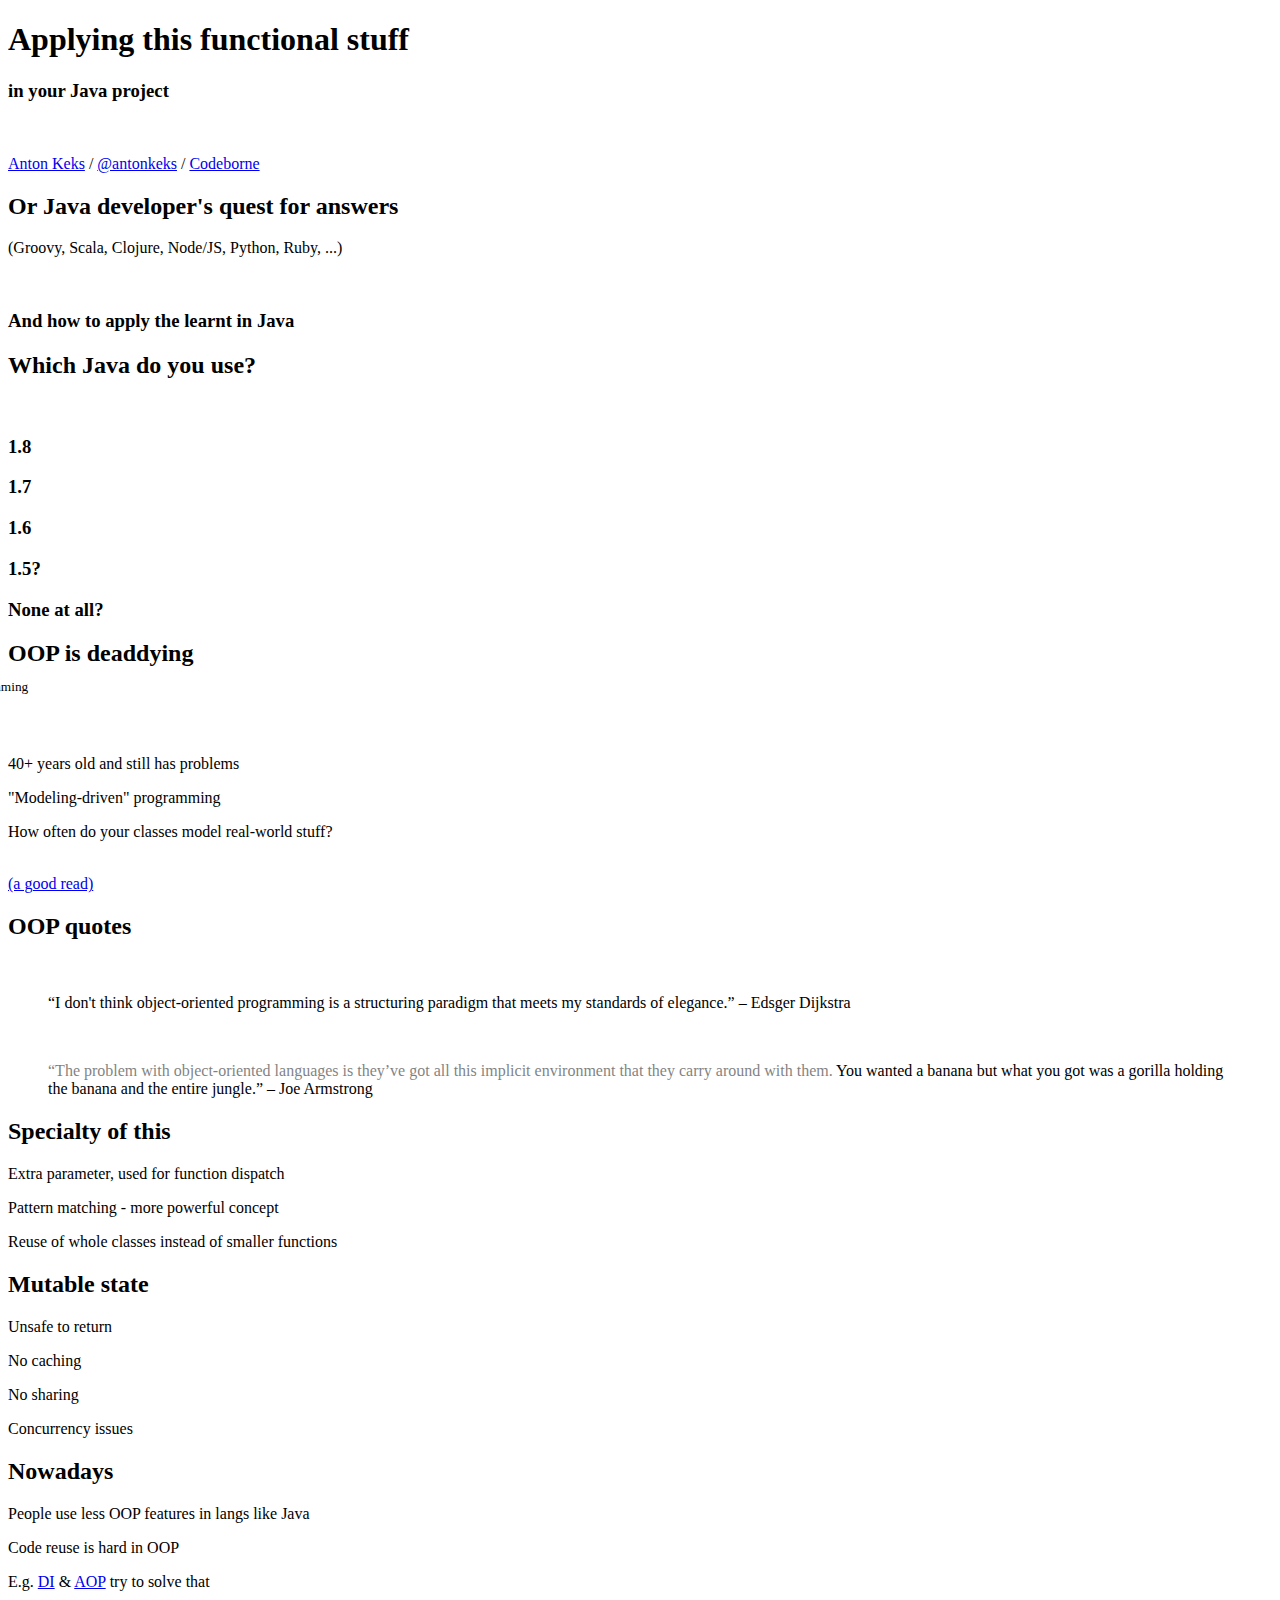
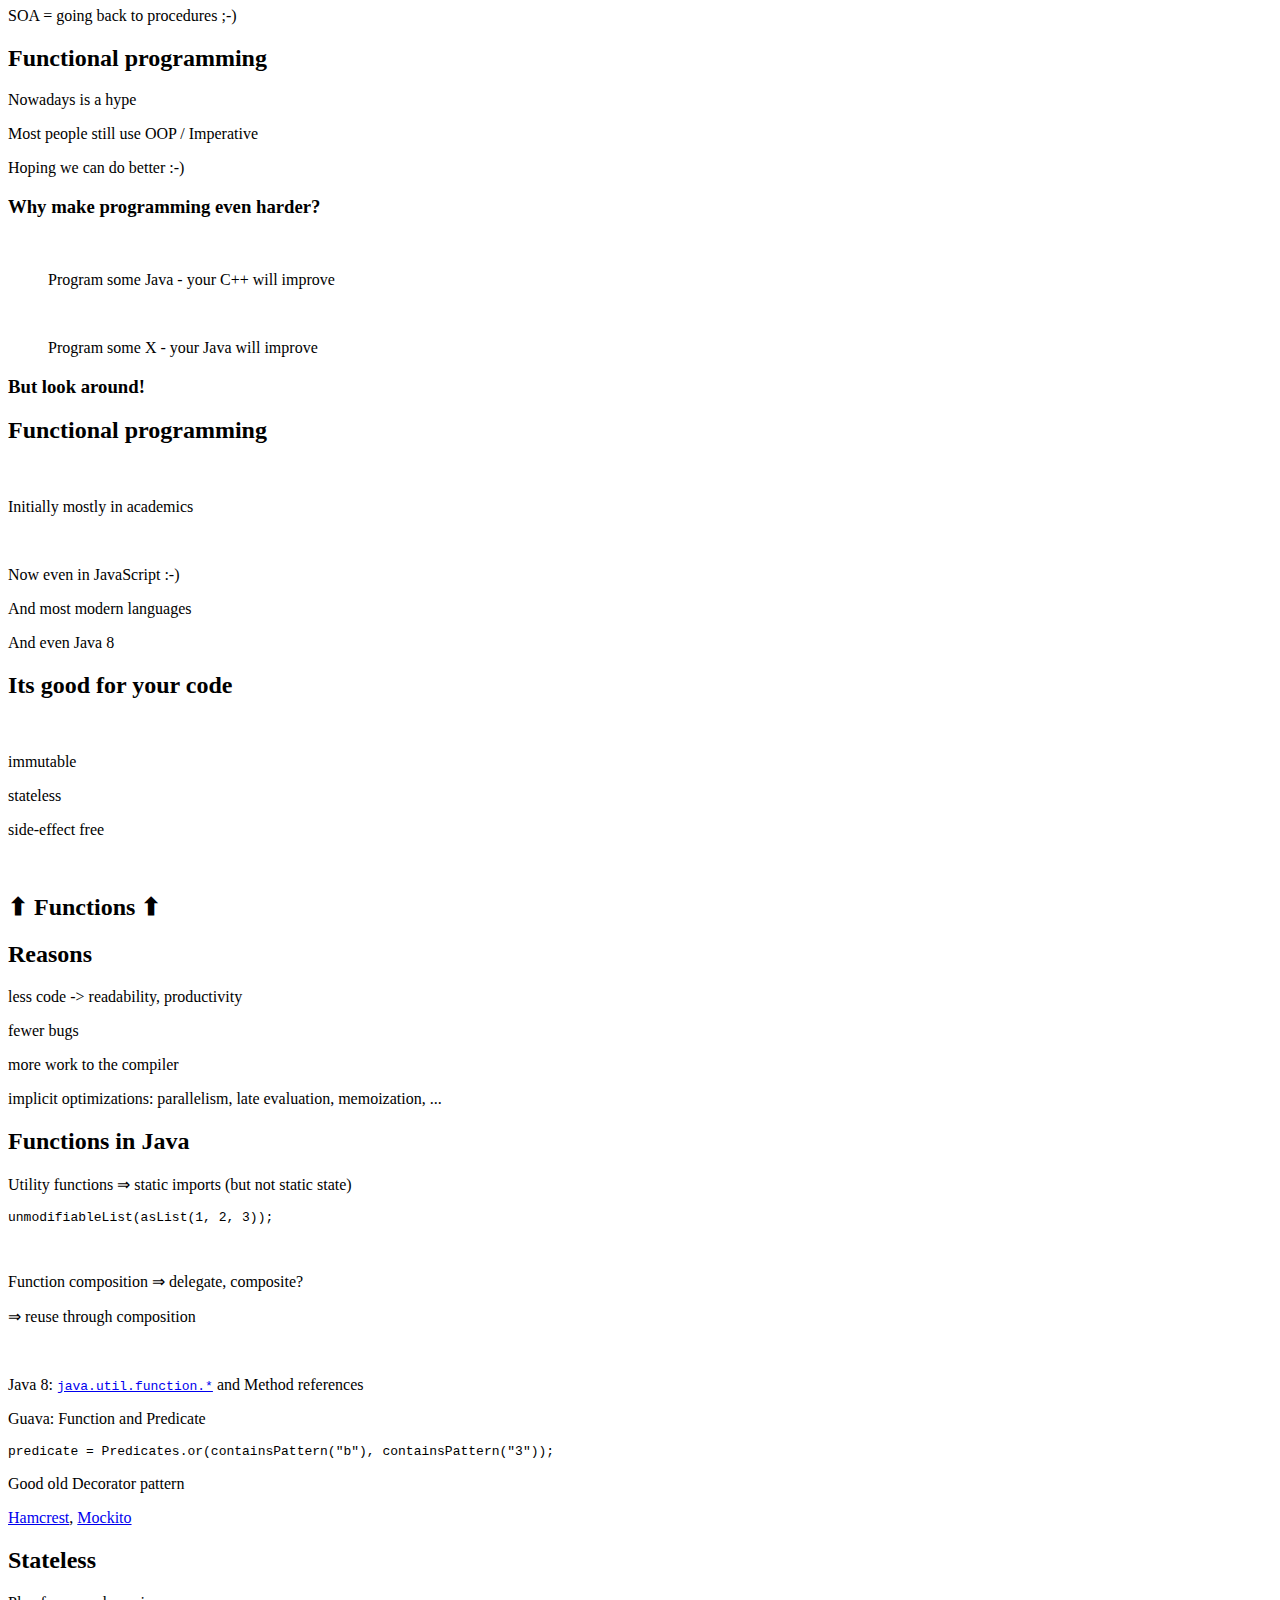
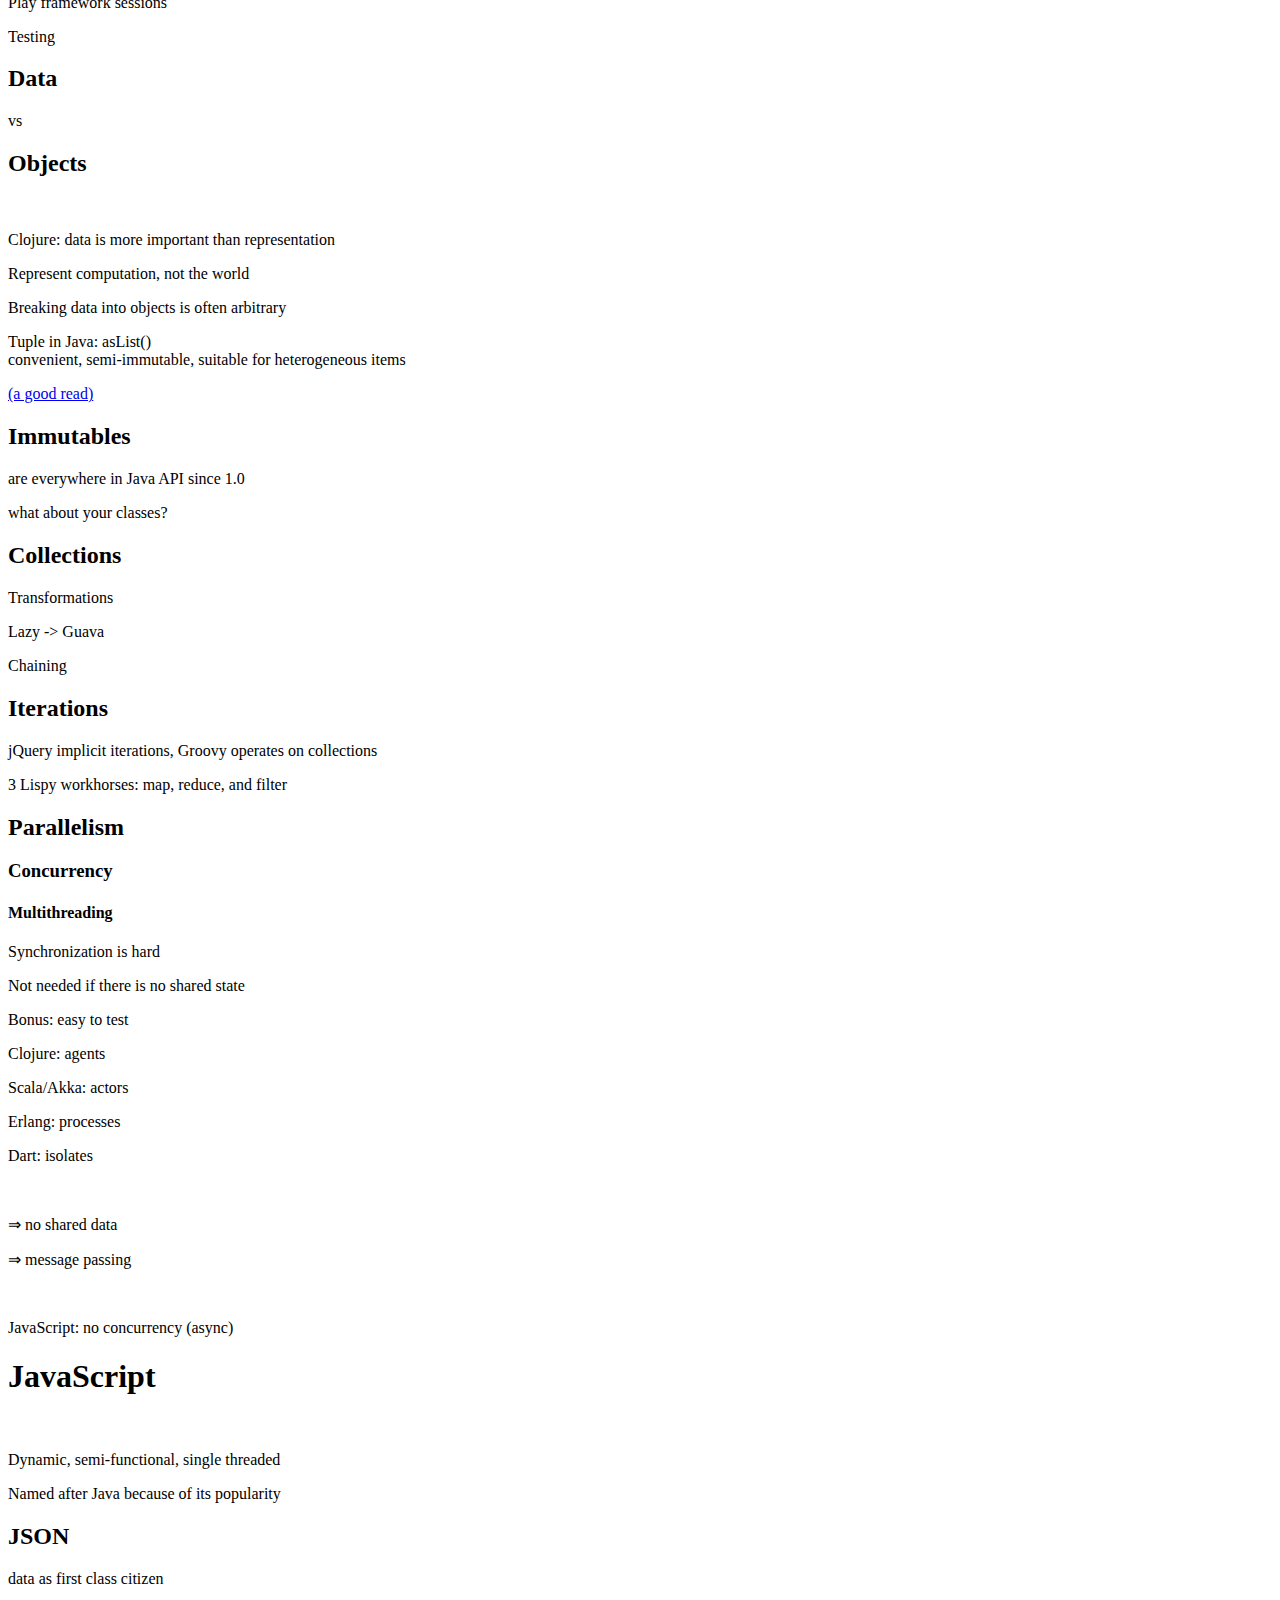
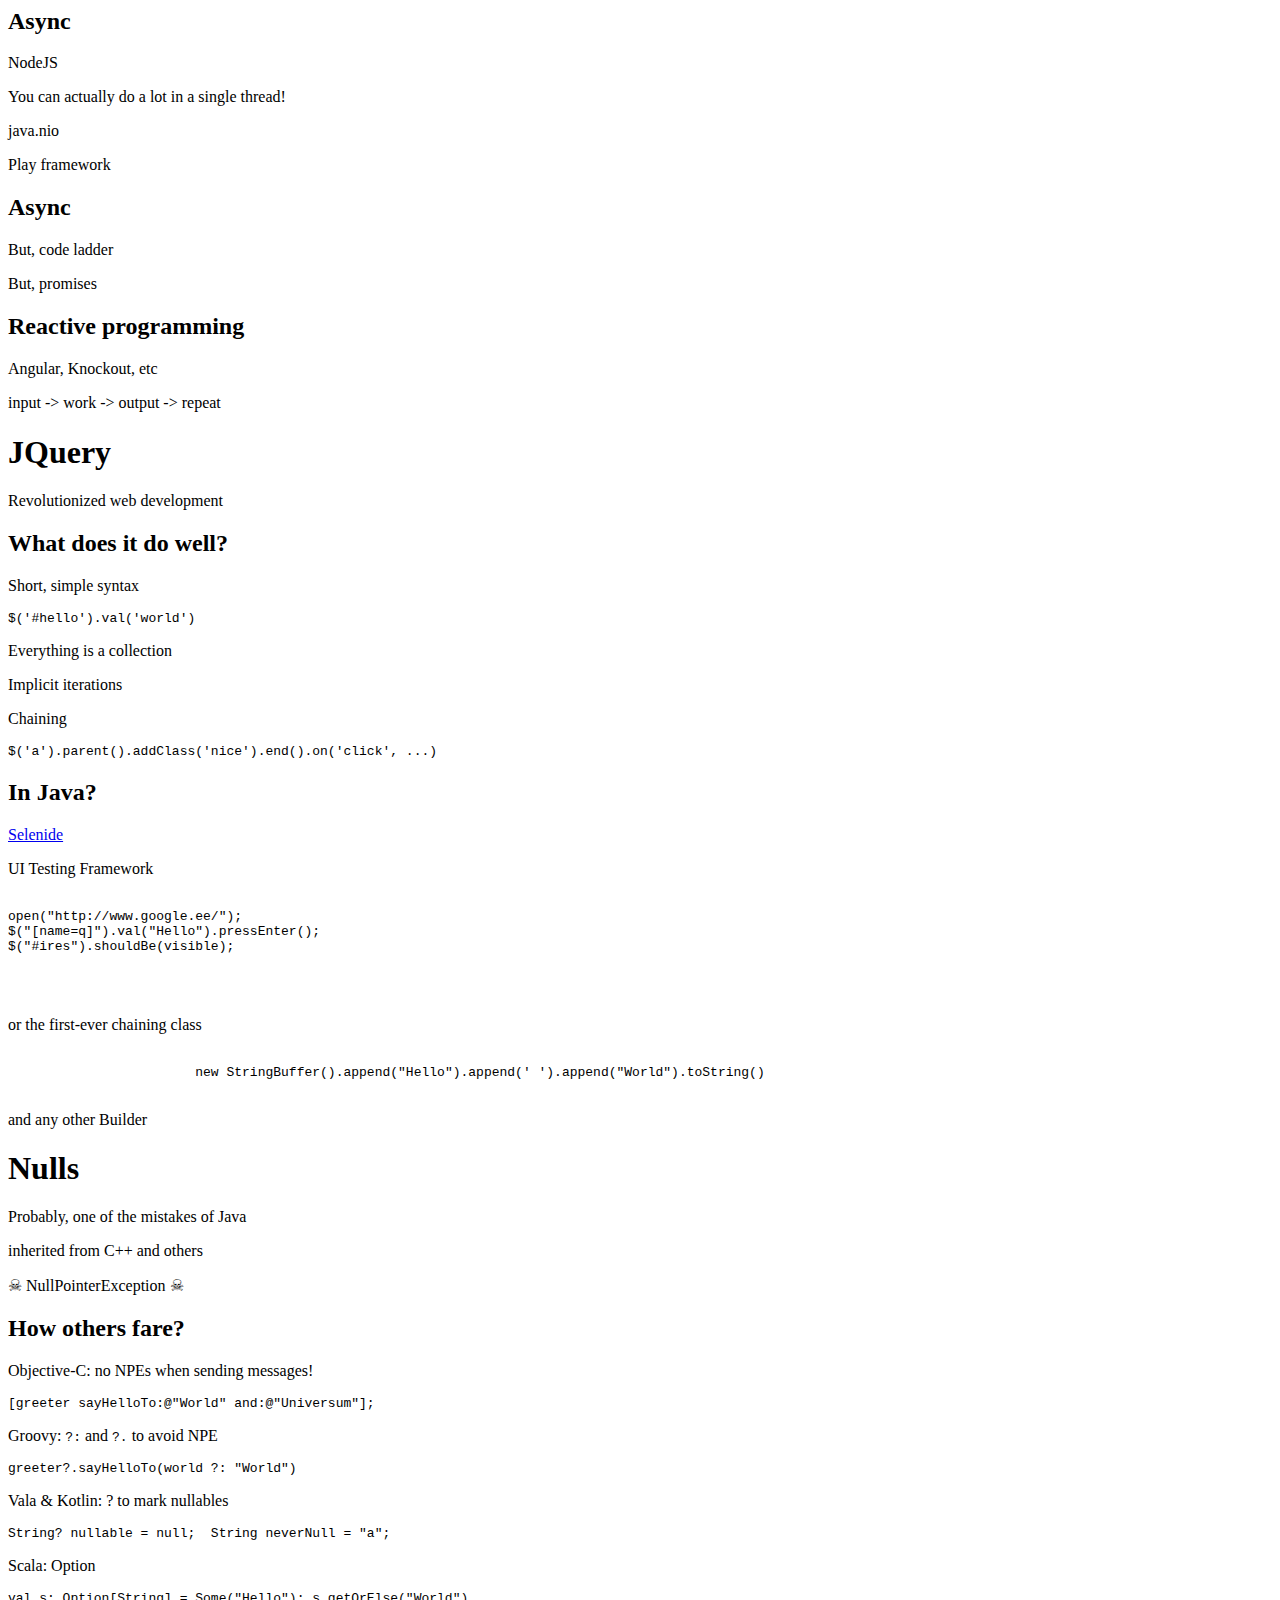
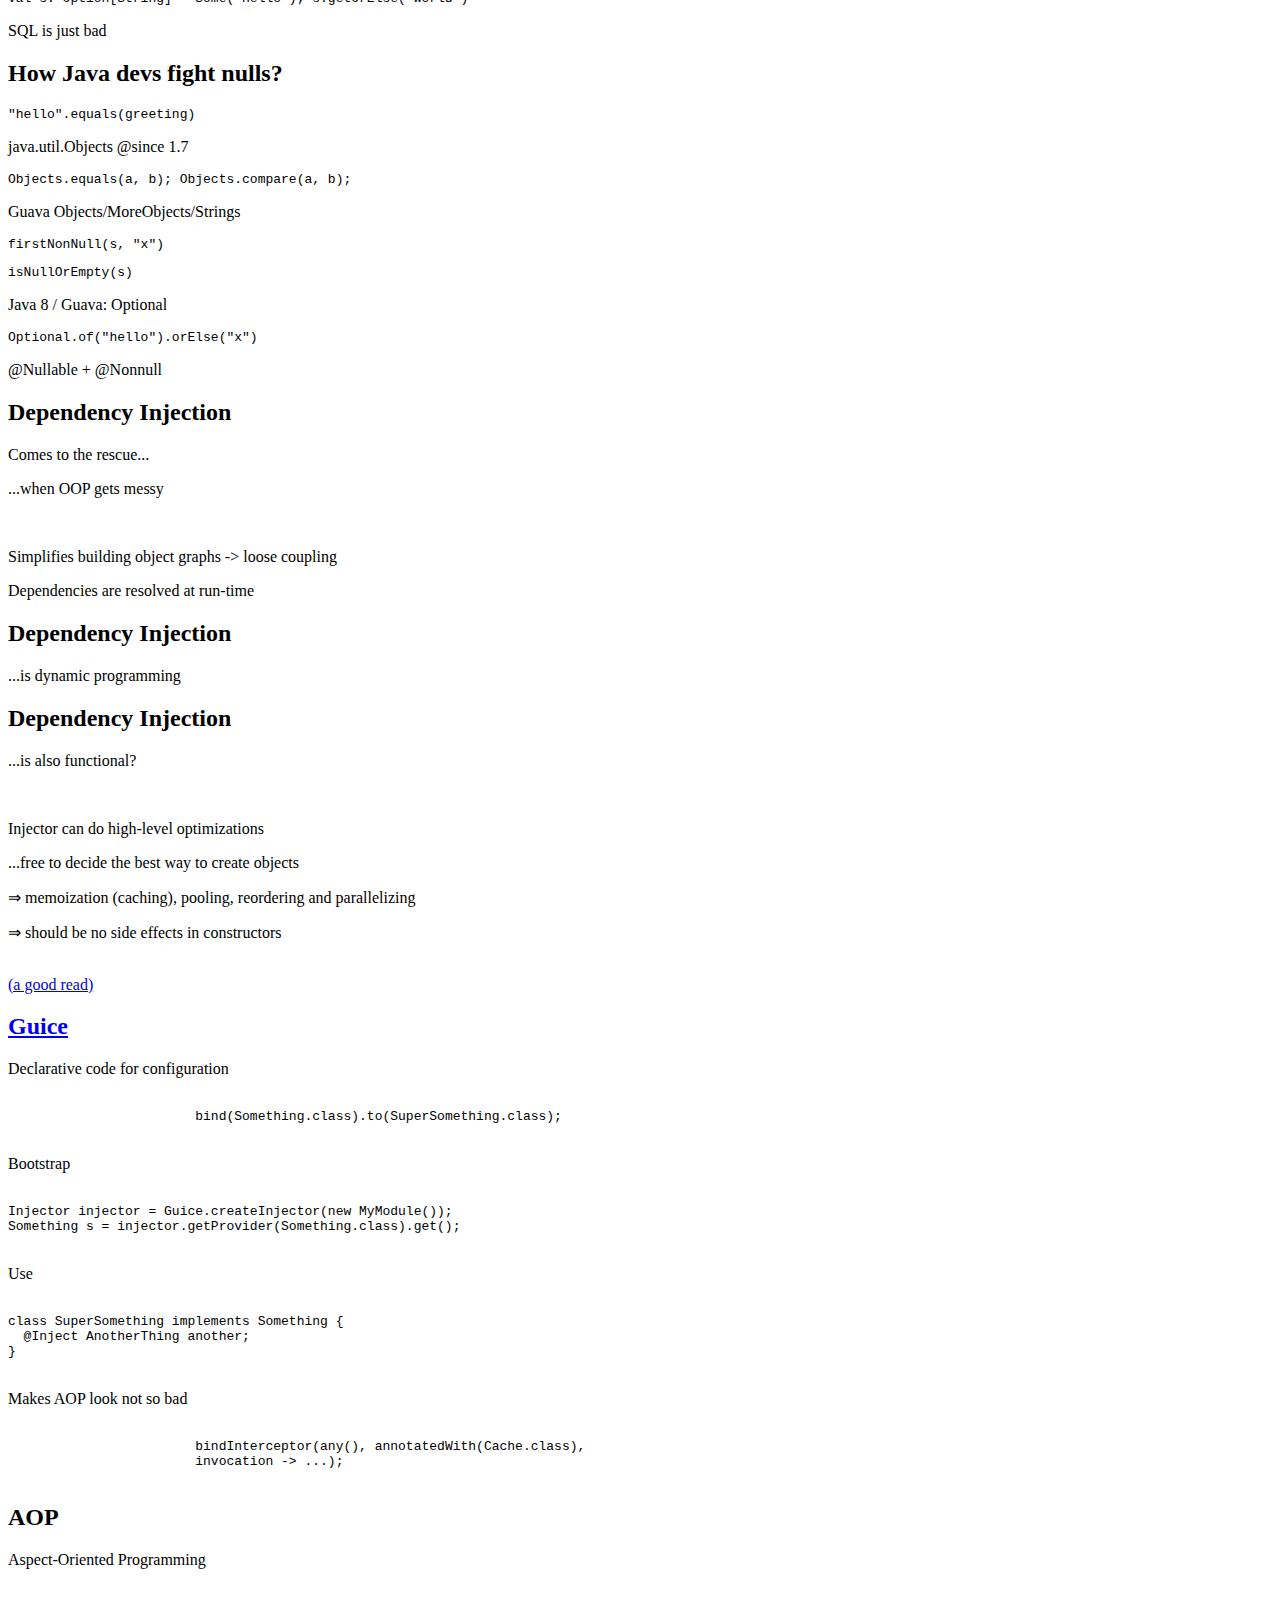
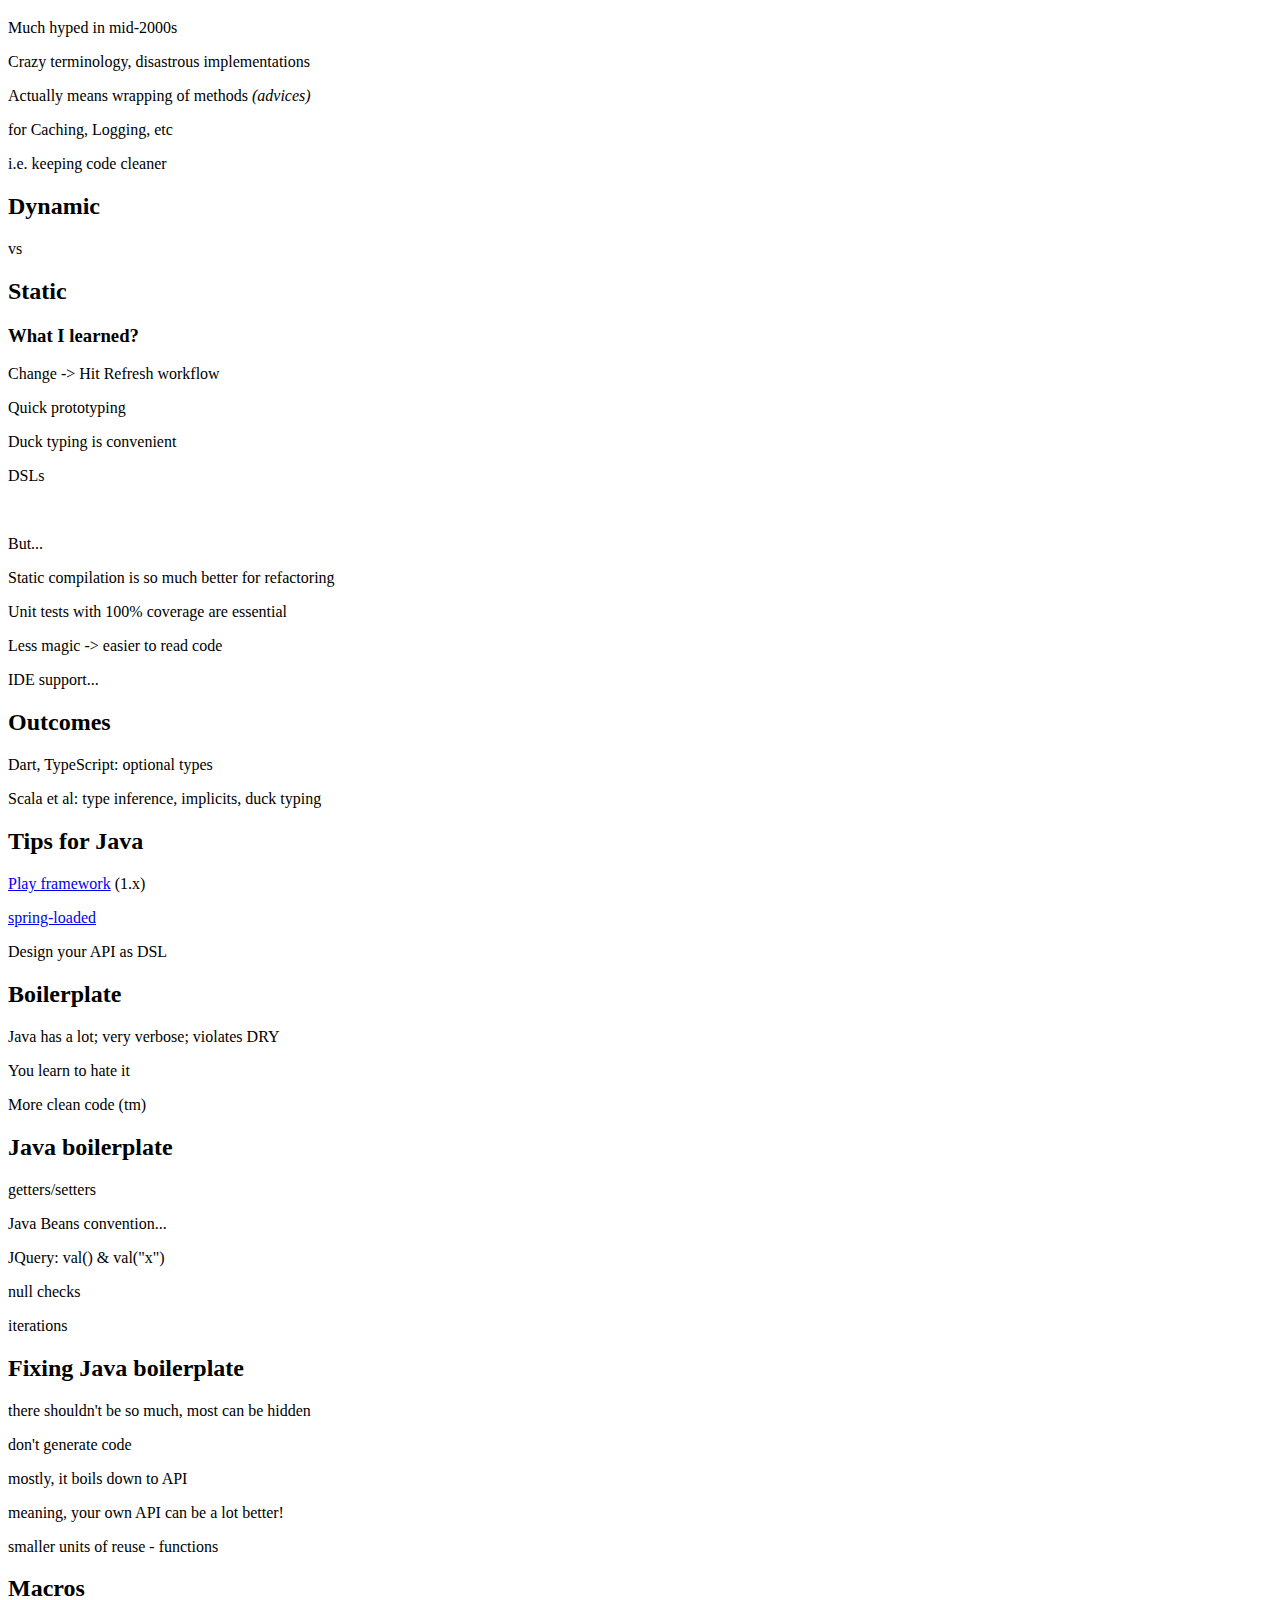
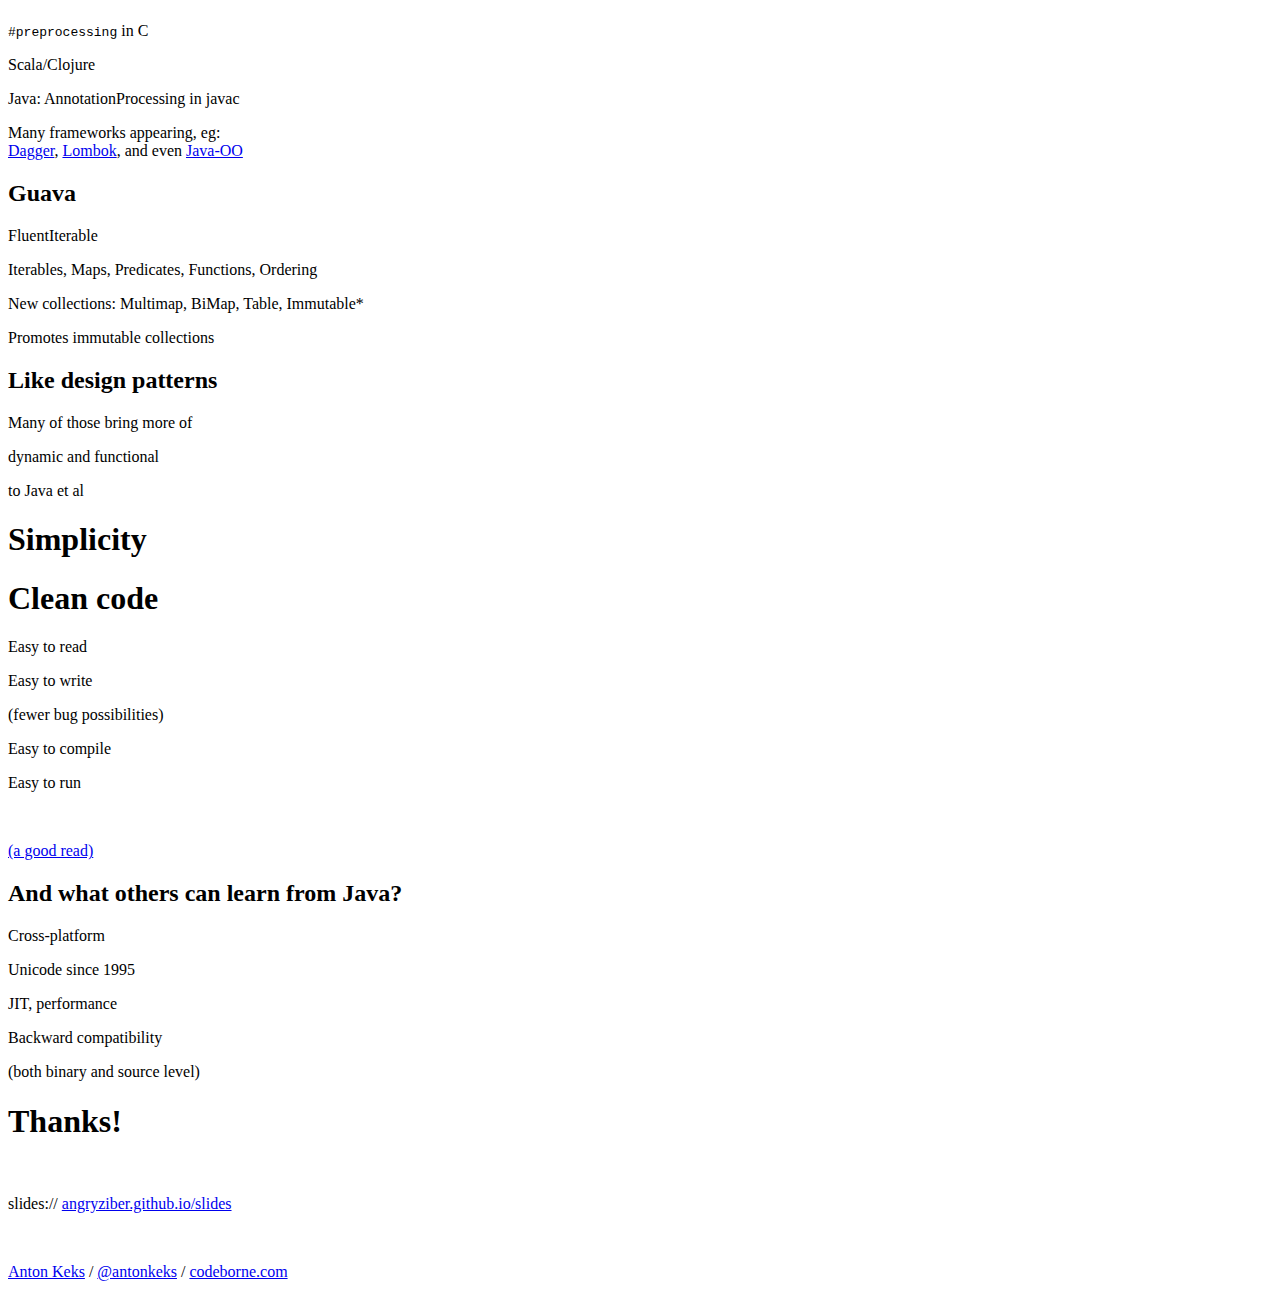
==== index.html @ 7fbb00e5 "comment-out multiparadigm slide" ====
<!doctype html>
<html lang="en">
<head>
	<meta charset="utf-8">

	<title>Applying all this functional stuff in your average Java project</title>

	<meta name="description" content="A framework for easily creating beautiful presentations using HTML">
	<meta name="author" content="Hakim El Hattab">

	<meta name="apple-mobile-web-app-capable" content="yes" />
	<meta name="apple-mobile-web-app-status-bar-style" content="black-translucent" />

	<meta name="viewport" content="width=device-width, initial-scale=1.0, maximum-scale=1.0, user-scalable=no">

	<link rel="stylesheet" href="css/reveal.min.css">
	<link rel="stylesheet" href="css/theme/default.css" id="theme">

	<!-- For syntax highlighting -->
	<link rel="stylesheet" href="lib/css/zenburn.css">

	<!-- If the query includes 'print-pdf', include the PDF print sheet -->
	<script>
		if( window.location.search.match( /print-pdf/gi ) ) {
			var link = document.createElement( 'link' );
			link.rel = 'stylesheet';
			link.type = 'text/css';
			link.href = 'css/print/pdf.css';
			document.getElementsByTagName( 'head' )[0].appendChild( link );
		}
	</script>

	<!--[if lt IE 9]>
	<script src="lib/js/html5shiv.js"></script>
	<![endif]-->
</head>

<body>
<div class="reveal">
<div class="slides">

<section>
	<h1>Applying this <strong>functional stuff</strong></h1>
	<h3>in your Java project</h3>
	<br>
	<p>
		<a target="_blank" href="http://github.com/angryziber">Anton Keks</a> /
		<a target="_blank" href="http://twitter.com/antonkeks">@antonkeks</a> /
		<a target="_blank" href="http://codeborne.com">Codeborne</a>
	</p>
</section>

<section>
	<h2>Or <span class="strong">Java developer's</span> quest for answers</h2>
	<p>(Groovy, Scala, Clojure, Node/JS, Python, Ruby, ...)</p>
	<br>
	<h3 class="fragment">And how to apply the learnt in Java</h3>
</section>

<section>
	<h2>Which Java do you use?</h2>
	<br>
	<h3 class="fragment roll-in strong">1.8</h3>
	<h3 class="fragment roll-in strong">1.7</h3>
	<h3 class="fragment roll-in strong">1.6</h3>
	<h3 class="fragment roll-in strong">1.5?</h3>
	<h3 class="fragment roll-in strong">None at all?</h3>
</section>

<section>
	<section>
		<h2>OOP is <span class="fragment strike-through">dead</span><span class="fragment strong">dying</span></h2>
		<p style="position: relative; left: -143px; top: -10px;"><small>Object-Oriented Programming</small></p>
		<br>
		<p class="fragment">40+ years old and still has problems</p>
		<p class="fragment">"Modeling-driven" programming</p>
		<p class="fragment">How often do your classes model real-world stuff?</p>
		<br>
		<a class="fragment" target="_blank" href="http://kawagner.blogspot.com/2006/08/oop-is-dead.html">(a good read)</a>
	</section>

	<section>
		<h2>OOP quotes</h2>
		<br>
		<blockquote class="fragment">
			“I don't think object-oriented programming is a structuring paradigm that meets my standards of elegance.” – <span class="strong">Edsger Dijkstra</span>
		</blockquote>
		<br>
		<blockquote class="fragment">
			<span style="opacity: 0.5">“The problem with object-oriented languages is they’ve got all this implicit environment that they carry around with them.</span>
			You wanted a banana but what you got was a gorilla holding the banana and the entire jungle.” – <span class="strong">Joe Armstrong</span>
		</blockquote>
	</section>

	<section>
		<h2>Specialty of <span class="strong">this</span></h2>
		<p class="fragment">Extra parameter, used for function dispatch</p>
		<p class="fragment">Pattern matching - more powerful concept</p>
		<p class="fragment">Reuse of whole classes instead of smaller functions</p>
	</section>

	<section>
		<h2>Mutable state</h2>
		<p class="fragment">Unsafe to return</p>
		<p class="fragment">No caching</p>
		<p class="fragment">No sharing</p>
		<p class="fragment">Concurrency issues</p>
	</section>

	<section>
		<h2>Nowadays</h2>
		<p class="fragment">People use less OOP features in langs like Java</p>
		<p class="fragment">Code reuse is hard in OOP</p>
		<p class="fragment">E.g. <a title="Dependency Injection" href="#/di">DI</a> & <a title="Aspect-Oriented Programming" href="#/aop">AOP</a> try to solve that</p>
		<p class="fragment"><span class="strong">SOA</span> = going back to procedures ;-)</p>
	</section>

	<!--section>
		<h2>Multiparadigm</h2>
		<p>Has its problems</p>
		<p>Having multiple solutions to a problem makes code reuse more difficult</p>
		<p>Paradigm is more how you think</p>
	</section-->
</section>

<section>
	<section>
		<h2 class="strong">Functional programming</h2>
		<p class="fragment">Nowadays is a hype</p>
		<p class="fragment">Most people still use OOP / Imperative</p>
		<p class="fragment">Hoping we can do better :-)</p>
	</section>

	<section>
		<h3>Why make programming even harder?</h3>
		<br>
		<blockquote class="fragment">Program some Java - your C++ will improve</blockquote>
		<br>
		<blockquote class="fragment">Program some X - your Java will improve</blockquote>
	</section>

	<section>
		<h3>But look around!</h3>
		<h2 class="strong">Functional programming</h2>
		<br>
		<p class="fragment">Initially mostly in academics</p>
		<br>
		<p class="fragment">Now even in JavaScript :-)</p>
		<p class="fragment">And most modern languages</p>
		<p class="fragment">And even Java <span class="fragment strong">8</span></p>
	</section>

	<section>
		<h2>Its good for your code</h2>
		<br>
		<p>immutable</p>
		<p>stateless</p>
		<p>side-effect free</p>
		<br>
		<h2 class="fragment strong">⬆ Functions ⬆</h2>
	</section>

	<section>
		<h2>Reasons</h2>
		<p>less code -> readability, productivity</p>
		<p>fewer bugs</p>
		<p>more work to the compiler</p>
		<p>implicit optimizations: parallelism, late evaluation, memoization, ...</p>
	</section>

	<section>
		<h2><span class="strong">Functions</span> in Java</h2>
		<p class="fragment">Utility functions ⇒ static imports (but not static state)</p>
		<pre class="fragment"><code>unmodifiableList(asList(1, 2, 3));</code></pre>
		<br>
		<p class="fragment">Function composition ⇒ delegate, composite?</p>
		<p class="fragment">⇒ reuse through composition</p>
		<br>
		<p class="fragment">Java 8: <a target="_blank" href="https://docs.oracle.com/javase/8/docs/api/java/util/function/package-summary.html"><code>java.util.function.*</code></a> and Method references</p>
		<p class="fragment">Guava: Function and Predicate</p>
		<pre class="fragment"><code>predicate = Predicates.or(containsPattern("b"), containsPattern("3"));</code></pre>
		<p class="fragment">Good old Decorator pattern</p>
		<p class="fragment"><a target="_blank" href="http://hamcrest.org/JavaHamcrest/">Hamcrest</a>, <a target="_blank" href="https://mockito.org">Mockito</a></p>
		<!--<p>But no dynamic generation without bytecode manipulation</p>-->
	</section>

	<section>
		<h2>Stateless</h2>
		<p>Play framework sessions</p>
		<p>Testing</p>
	</section>

	<section>
		<h2>Data</h2>
		<p class="strong">vs</p>
		<h2>Objects</h2>
		<br>
		<p class="fragment">Clojure: data is more important than representation</p>
		<p class="fragment">Represent computation, not the world</p>
		<p class="fragment">Breaking data into objects is often arbitrary</p>
		<p class="fragment">Tuple in Java: asList()<br>convenient, semi-immutable, suitable for heterogeneous items</p>
		<a class="fragment" target="_blank" href="http://www.lispcast.com/java-learn-from-clojure">(a good read)</a>
	</section>

	<section>
		<h2>Immutables</h2>
		<p>are everywhere in Java API since 1.0</p>
		<p>what about your classes?</p>
	</section>
</section>

<section>
	<section>
		<h2>Collections</h2>
		<p>Transformations</p>
		<p>Lazy -> Guava</p>
		<p>Chaining</p>
	</section>

	<section>
		<h2>Iterations</h2>
		<p>jQuery implicit iterations, Groovy operates on collections</p>
		<p>3 Lispy workhorses: map, reduce, and filter</p>
	</section>
</section>

<section>
	<section>
		<h2>Parallelism</h2>
		<h3>Concurrency</h3>
		<h4>Multithreading</h4>
	</section>

	<section>
		<p>Synchronization is hard</p>
		<p>Not needed if there is no shared state</p>
		<p>Bonus: easy to test</p>
	</section>

	<section>
		<p class="fragment"><span class="strong">Clojure:</span> agents</p>
		<p class="fragment	"><span class="strong">Scala/Akka:</span> actors</p>
		<p class="fragment"><span class="strong">Erlang:</span> processes</p>
		<p class="fragment"><span class="strong">Dart:</span> isolates</p>
		<br>
		<p class="fragment">⇒ no shared data</p>
		<p class="fragment">⇒ message passing</p>
		<br>
		<p class="fragment"><span class="strong">JavaScript:</span> no concurrency (async)</p>
	</section>
</section>

<section>
	<section>
		<h1>JavaScript</h1>
		<br>
		<p class="fragment">Dynamic, semi-functional, single threaded</p>
		<p class="fragment">Named after Java because of its popularity</p>
	</section>

	<section>
		<h2>JSON</h2>
		<p>data as first class citizen</p>
	</section>

	<section>
		<h2>Async</h2>
		<p>NodeJS</p>
		<p>You can actually do a lot in a single thread!</p>
		<p>java.nio</p>
		<p>Play framework</p>
	</section>

	<section>
		<h2>Async</h2>
		<p>But, code ladder</p>
		<p>But, promises</p>
	</section>

	<section>
		<h2>Reactive programming</h2>
		<p>Angular, Knockout, etc</p>
		<p>input -> work -> output -> repeat</p>
	</section>
</section>

<section>
	<section>
		<h1>JQuery</h1>
		<p class="fragment">Revolutionized web development</p>
	</section>

	<section>
		<h2>What does it do well?</h2>
		<p class="fragment">Short, simple syntax</p>
		<pre class="fragment"><code class="javascript">$('#hello').val('world')</code></pre>
		<p class="fragment">Everything is a collection</p>
		<p class="fragment">Implicit iterations</p>
		<p class="fragment">Chaining</p>
		<pre class="fragment"><code>$('a').parent().addClass('nice').end().on('click', ...)</code></pre>
	</section>

	<section>
		<h2>In Java?</h2>
		<p><a target="_blank" href="http://selenide.org">Selenide</a></p>
		<p class="fragment">UI Testing Framework</p>
		<pre class="fragment"><code data-trim>
open("http://www.google.ee/");
$("[name=q]").val("Hello").pressEnter();
$("#ires").shouldBe(visible);
		</code></pre>
		<br>
		<p class="fragment">or the first-ever chaining class</p>
		<pre class="fragment"><code class="html" data-trim>
			new StringBuffer().append("Hello").append(' ').append("World").toString()</code>
		</pre>
		<p class="fragment">and any other <span class="strong">Builder</span></p>
	</section>
</section>

<section>
	<section>
		<h1>Nulls</h1>
		<p>Probably, one of the mistakes of Java</p>
		<p>inherited from C++ and others</p>
		<p class="strong fragment">
			<span class="larger">&#9760;</span> NullPointerException <span class="larger">&#9760;</span>
		</p>
	</section>

	<section>
		<h2>How others fare?</h2>

		<p class="fragment left"><span class="strong">Objective-C:</span> no NPEs when sending messages!</p>
		<pre class="fragment"><code data-trim>[greeter sayHelloTo:@"World" and:@"Universum"];</code></pre>

		<p class="fragment left"><span class="strong">Groovy:</span> <code>?:</code> and <code>?.</code> to avoid NPE</p>
		<pre class="fragment"><code data-trim>greeter?.sayHelloTo(world ?: "World")</code></pre>

		<p class="fragment left"><span class="strong">Vala & Kotlin:</span> ? to mark nullables</p>
		<pre class="fragment"><code data-trim>String? nullable = null;  String neverNull = "a";</code></pre>

		<p class="fragment left"><span class="strong">Scala:</span> Option</p>
		<pre class="fragment"><code data-trim>val s: Option[String] = Some("Hello"); s.getOrElse("World")</code></pre>

		<p class="fragment left"><span class="strong">SQL</span> is just bad</p>
	</section>

	<section>
		<h2>How Java devs fight nulls?</h2>
		<pre class="fragment"><code data-trim>"hello".equals(greeting)</code></pre>
		<p class="fragment">java.util.Objects @since 1.7</p>
		<pre class="fragment"><code data-trim class="java">Objects.equals(a, b); Objects.compare(a, b);</code></pre>
		<p class="fragment">Guava Objects/MoreObjects/Strings</p>
		<pre class="fragment"><code data-trim>firstNonNull(s, "x")</code></pre>
		<pre class="fragment"><code data-trim>isNullOrEmpty(s)</code></pre>
		<p class="fragment">Java 8 / Guava: Optional</p>
		<pre class="fragment"><code data-trim>Optional.of("hello").orElse("x")</code></pre>
		<p class="fragment">@Nullable + @Nonnull</p>
	</section>
</section>

<section>
	<section id="di">
		<h2>Dependency Injection</h2>
		<p class="fragment">Comes to the rescue...</p>
		<p class="fragment">...when OOP gets messy</p>
		<br>
		<p class="fragment">Simplifies building object graphs -> loose coupling</p>
		<p class="fragment">Dependencies are resolved at run-time</p>
	</section>

	<section>
		<h2>Dependency Injection</h2>
		<p>...is dynamic programming</p>
	</section>

	<section>
		<h2>Dependency Injection</h2>
		<p>...is also functional?</p>
		<br>
		<p class="fragment">Injector can do high-level optimizations</p>
		<p class="fragment">...free to decide the best way to create objects</p>
		<p class="fragment">⇒ memoization (caching), pooling, reordering and parallelizing</p>
		<p class="fragment">⇒ should be no side effects in constructors</p>
		<br>
		<a class="fragment" target="_blank" href="https://medium.com/easy-pieces-for-programmers/how-to-trick-oo-programmers-into-loving-functional-programming-7019e1bf9bba">(a good read)</a>
	</section>

	<section>
		<h2><a target="_blank" href="https://github.com/google/guice/wiki/Motivation">Guice</a></h2>

		<p class="fragment">Declarative code for configuration</p>
		<pre class="fragment"><code data-trim class="java">
			bind(Something.class).to(SuperSomething.class);
		</code></pre>

		<p class="fragment">Bootstrap</p>
		<pre class="fragment"><code data-trim class="java">
Injector injector = Guice.createInjector(new MyModule());
Something s = injector.getProvider(Something.class).get();
		</code></pre>

		<p class="fragment">Use</p>
		<pre class="fragment"><code data-trim class="java">
class SuperSomething implements Something {
  @Inject AnotherThing another;
}
		</code></pre>

		<p class="fragment">Makes AOP look not so bad</p>
		<pre class="fragment"><code data-trim class="java">
			bindInterceptor(any(), annotatedWith(Cache.class),
			invocation -> ...);
		</code></pre>
	</section>

	<section id="aop">
		<h2>AOP</h2>
		<p>Aspect-Oriented Programming</p>
		<br>
		<p class="fragment">Much hyped in mid-2000s</p>
		<p class="fragment">Crazy terminology, disastrous implementations</p>
		<p class="fragment">Actually means wrapping of methods <i>(advices)</i></p>
		<p class="fragment">for Caching, Logging, etc</p>
		<p class="fragment strong">i.e. keeping code cleaner</p>
	</section>
</section>

<section>
	<section>
		<h2>Dynamic</h2>
		<p class="strong">vs</p>
		<h2>Static</h2>
	</section>

	<section>
		<h3>What I learned?</h3>
		<p class="fragment">Change -> Hit Refresh workflow</p>
		<p class="fragment">Quick prototyping</p>
		<p class="fragment">Duck typing is convenient</p>
		<p class="fragment">DSLs</p>
		<br>
		<p class="fragment strong">But...</p>
		<p class="fragment">Static compilation is so much better for refactoring</p>
		<p class="fragment">Unit tests with 100% coverage are essential</p>
		<p class="fragment">Less magic -> easier to read code</p>
		<p class="fragment">IDE support...</p>
	</section>

	<section>
		<h2>Outcomes</h2>
		<p class="fragment"><span class="strong">Dart, TypeScript:</span> optional types</p>
		<p class="fragment"><span class="strong">Scala et al:</span> type inference, implicits, <span title="structural typing">duck typing</span></p>
	</section>

	<section>
		<h2>Tips for Java</h2>
		<p class="fragment"><a target="_blank" href="https://www.playframework.com/">Play framework</a> (1.x)</p>
		<p class="fragment"><a target="_blank" href="https://github.com/spring-projects/spring-loaded">spring-loaded</a></p>
		<p class="fragment">Design your API as DSL</p>
	</section>
</section>

<!--section>
	<section>
		<h1>Scala</h1>
		<p>Often considered a good alternative to Java</p>
		<p>Object-oriented + Functional</p>
		<p>Academic</p>
		<p>Very slow compiler</p>
		<p>Operator overloading</p>
		<p>Sometimes hard to understand</p>
	</section>
</section-->

<section>
	<section>
		<h2>Boilerplate</h2>
		<p class="fragment">Java has a lot; very verbose; violates DRY</p>
		<p class="fragment">You learn to hate it</p>
		<p class="fragment">More clean code (tm)</p>
	</section>

	<section>
		<h2>Java boilerplate</h2>
		<p class="fragment">getters/setters</p>
		<p class="fragment">Java Beans convention...</p>
		<p class="fragment">JQuery: val() & val("x")</p>
		<p class="fragment">null checks</p>
		<p class="fragment">iterations</p>
	</section>

	<section>
		<h2>Fixing Java boilerplate</h2>
		<p class="fragment">there shouldn't be so much, most can be hidden</p>
		<p class="fragment">don't generate code</p>
		<p class="fragment">mostly, it boils down to API</p>
		<p class="fragment">meaning, your own API can be a lot better!</p>
		<p class="fragment">smaller units of reuse - functions</p>
	</section>
</section>

<section>
	<h2>Macros</h2>
	<p><code>#preprocessing</code> in C</p>
	<p>Scala/Clojure</p>
	<p>Java: AnnotationProcessing in <span class="strong">javac</span></p>
	<p>Many frameworks appearing, eg:<br>
		<a target="_blank" href="http://square.github.io/dagger/">Dagger</a>,
		<a target="_blank" href="http://projectlombok.org/">Lombok</a>,
		and even <a target="_blank" href="http://amelentev.github.io/java-oo/" title="Java Operator Overloading">Java-OO</a>
	</p>
</section>

<section>
	<h2>Guava</h2>
	<p>FluentIterable</p>
	<p>Iterables, Maps, Predicates, Functions, Ordering</p>
	<p>New collections: Multimap, BiMap, Table, Immutable*</p>
	<p>Promotes immutable collections</p>
</section>

<section>
	<h2>Like design patterns</h2>
	<p>Many of those bring more of</p>
	<p>dynamic and functional</p>
	<p>to Java et al</p>
</section>

<section>
	<h1>Simplicity</h1>
	<h1>Clean code</h1>
	<p>Easy to read</p>
	<p>Easy to write</p>
	<p>(fewer bug possibilities)</p>
	<p>Easy to compile</p>
	<p>Easy to run</p>
	<br>
	<p><a href="http://kawagner.blogspot.com/2008/05/whats-makes-programming-so-difficult.html">(a good read)</a></p>
</section>

<section>
	<h2>And what others can learn from <span class="strong">Java?</span></h2>
	<p class="fragment">Cross-platform</p>
	<p class="fragment">Unicode since 1995</p>
	<p class="fragment">JIT, performance</p>
	<p class="fragment">Backward compatibility</p>
	<p class="fragment">(both binary and source level)</p>
</section>

<section>
	<h1>Thanks!</h1>
	<br>
	<p>slides:// <a target="_blank" href="http://angryziber.github.io/slides/">angryziber.github.io/slides</a></p>
	<br>
	<p>
		<a target="_blank" href="http://github.com/angryziber">Anton Keks</a> /
		<a target="_blank" href="http://twitter.com/antonkeks">@antonkeks</a> /
		<a target="_blank" href="http://codeborne.com">codeborne.com</a>
	</p>
</section>

</div>
</div>

<script src="lib/js/head.min.js"></script>
<script src="js/reveal.min.js"></script>

<script>
	Reveal.initialize({
		controls: true,
		progress: true,
		history: true,
		center: true,

		theme: 'anton',
		transition: 'default', // default/cube/page/concave/zoom/linear/fade/none

		zoomKey: 'ctrl',

		// Parallax scrolling
		// parallaxBackgroundImage: 'https://s3.amazonaws.com/hakim-static/reveal-js/reveal-parallax-1.jpg',
		// parallaxBackgroundSize: '2100px 900px',

		// Optional libraries used to extend on reveal.js
		dependencies: [
			{ src: 'lib/js/classList.js', condition: function() { return !document.body.classList; } },
			{ src: 'plugin/highlight/highlight.js', async: true, callback: function() { hljs.initHighlightingOnLoad(); } },
			{ src: 'plugin/zoom-js/zoom.js', async: true, condition: function() { return !!document.body.classList; } },
			{ src: 'plugin/notes/notes.js', async: true, condition: function() { return !!document.body.classList; } }
		]
	});
</script>

</body>
</html>
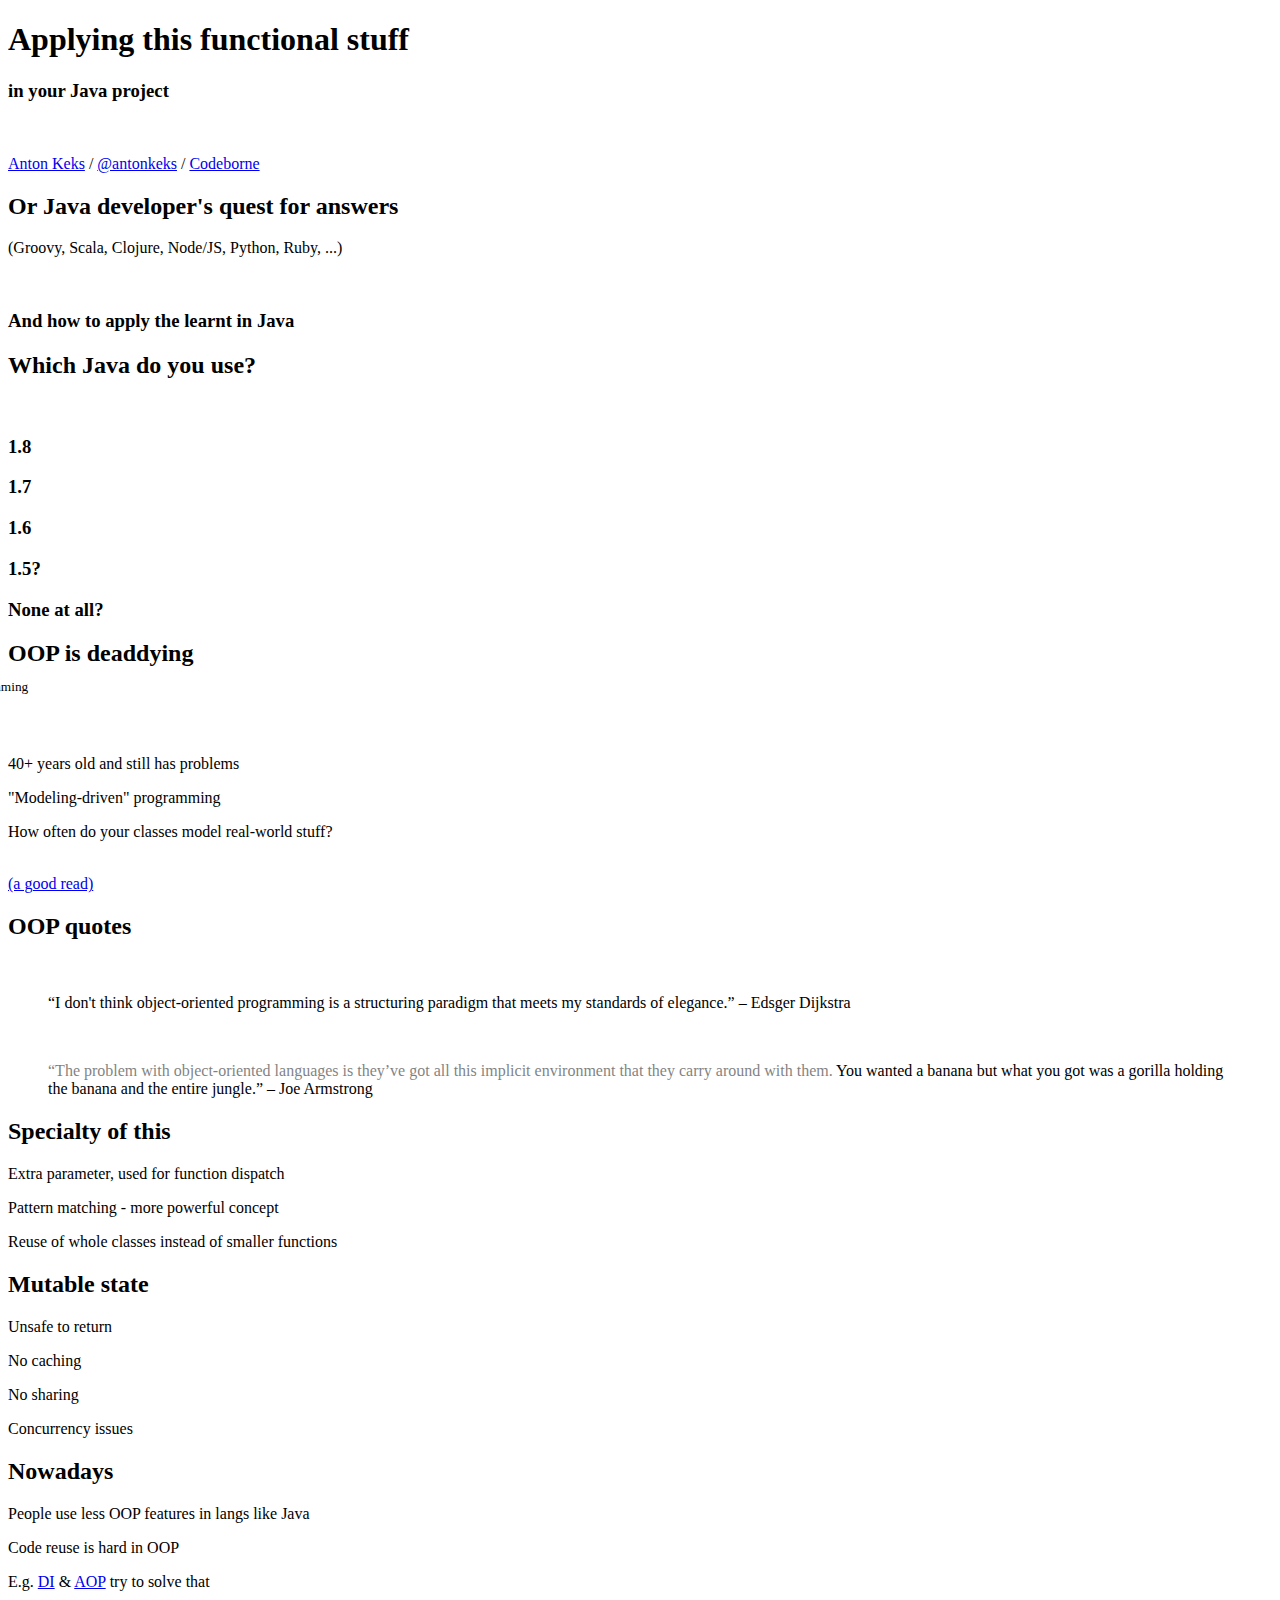
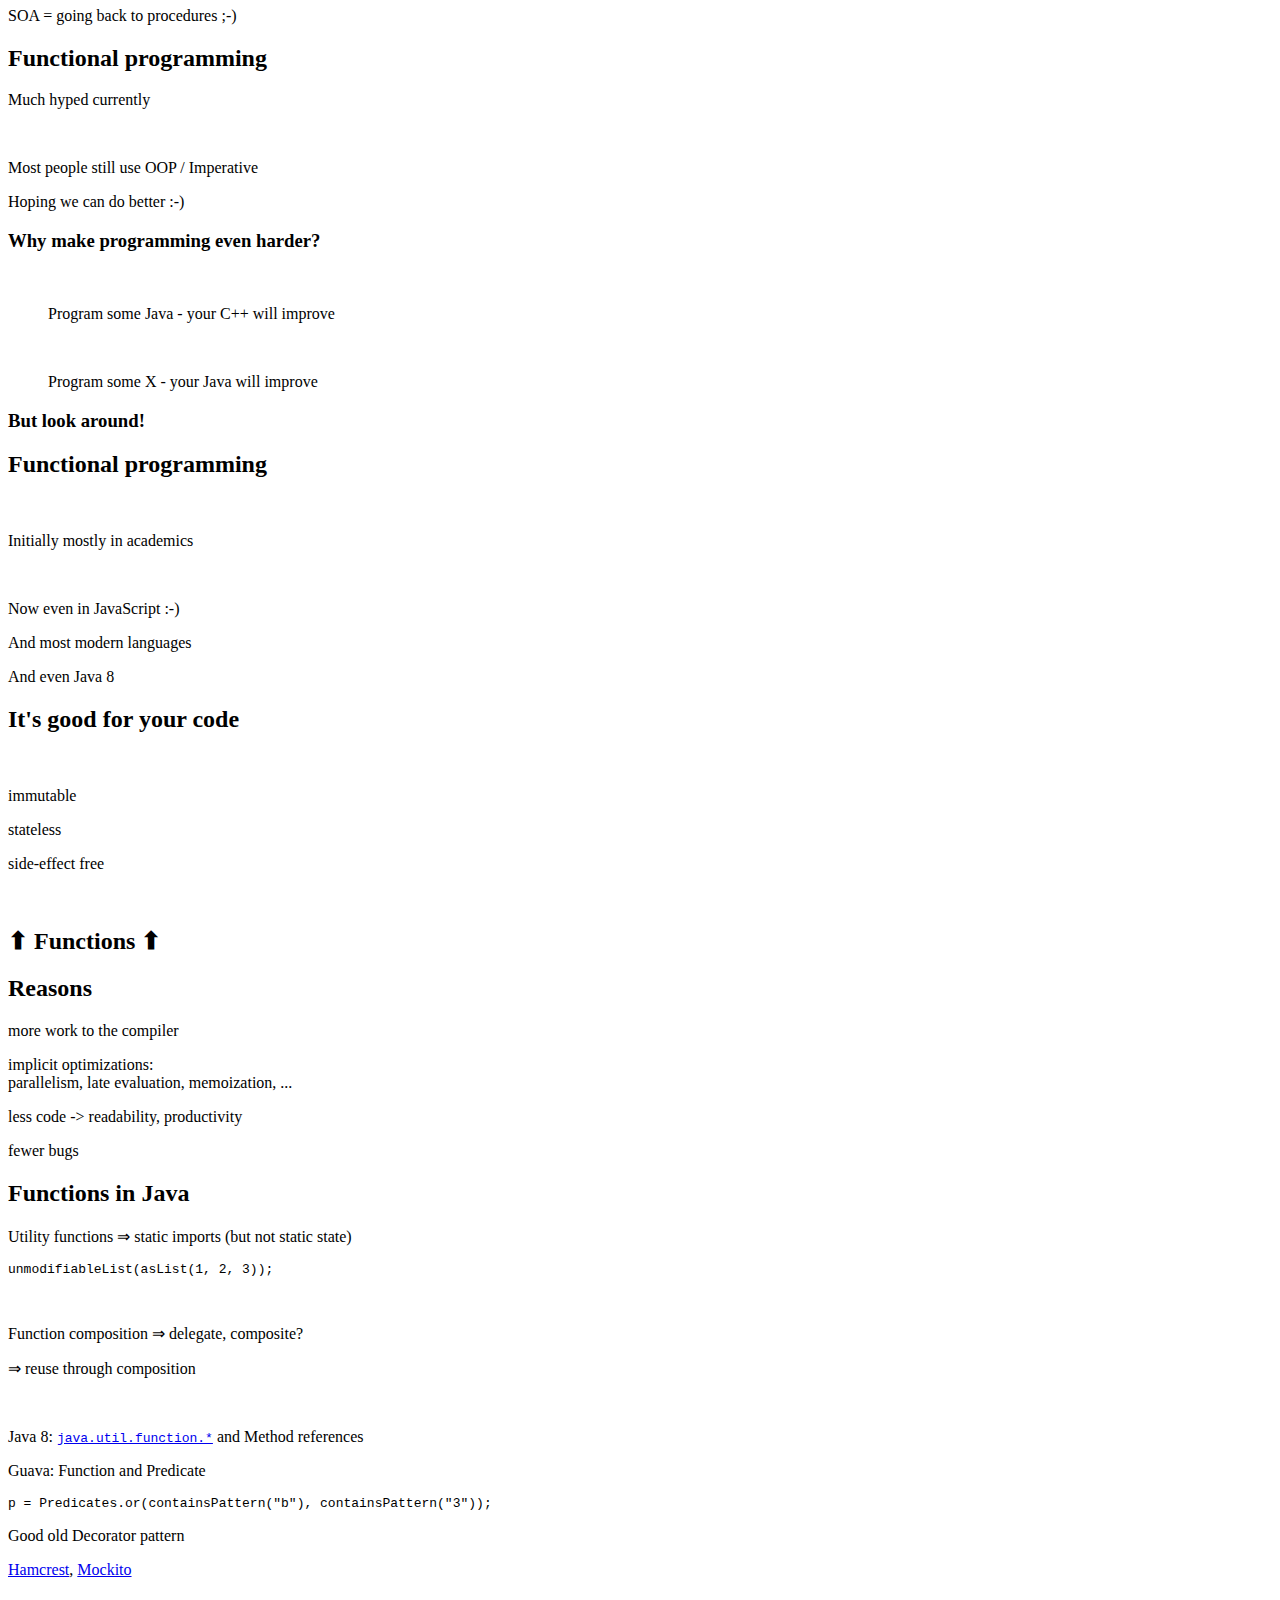
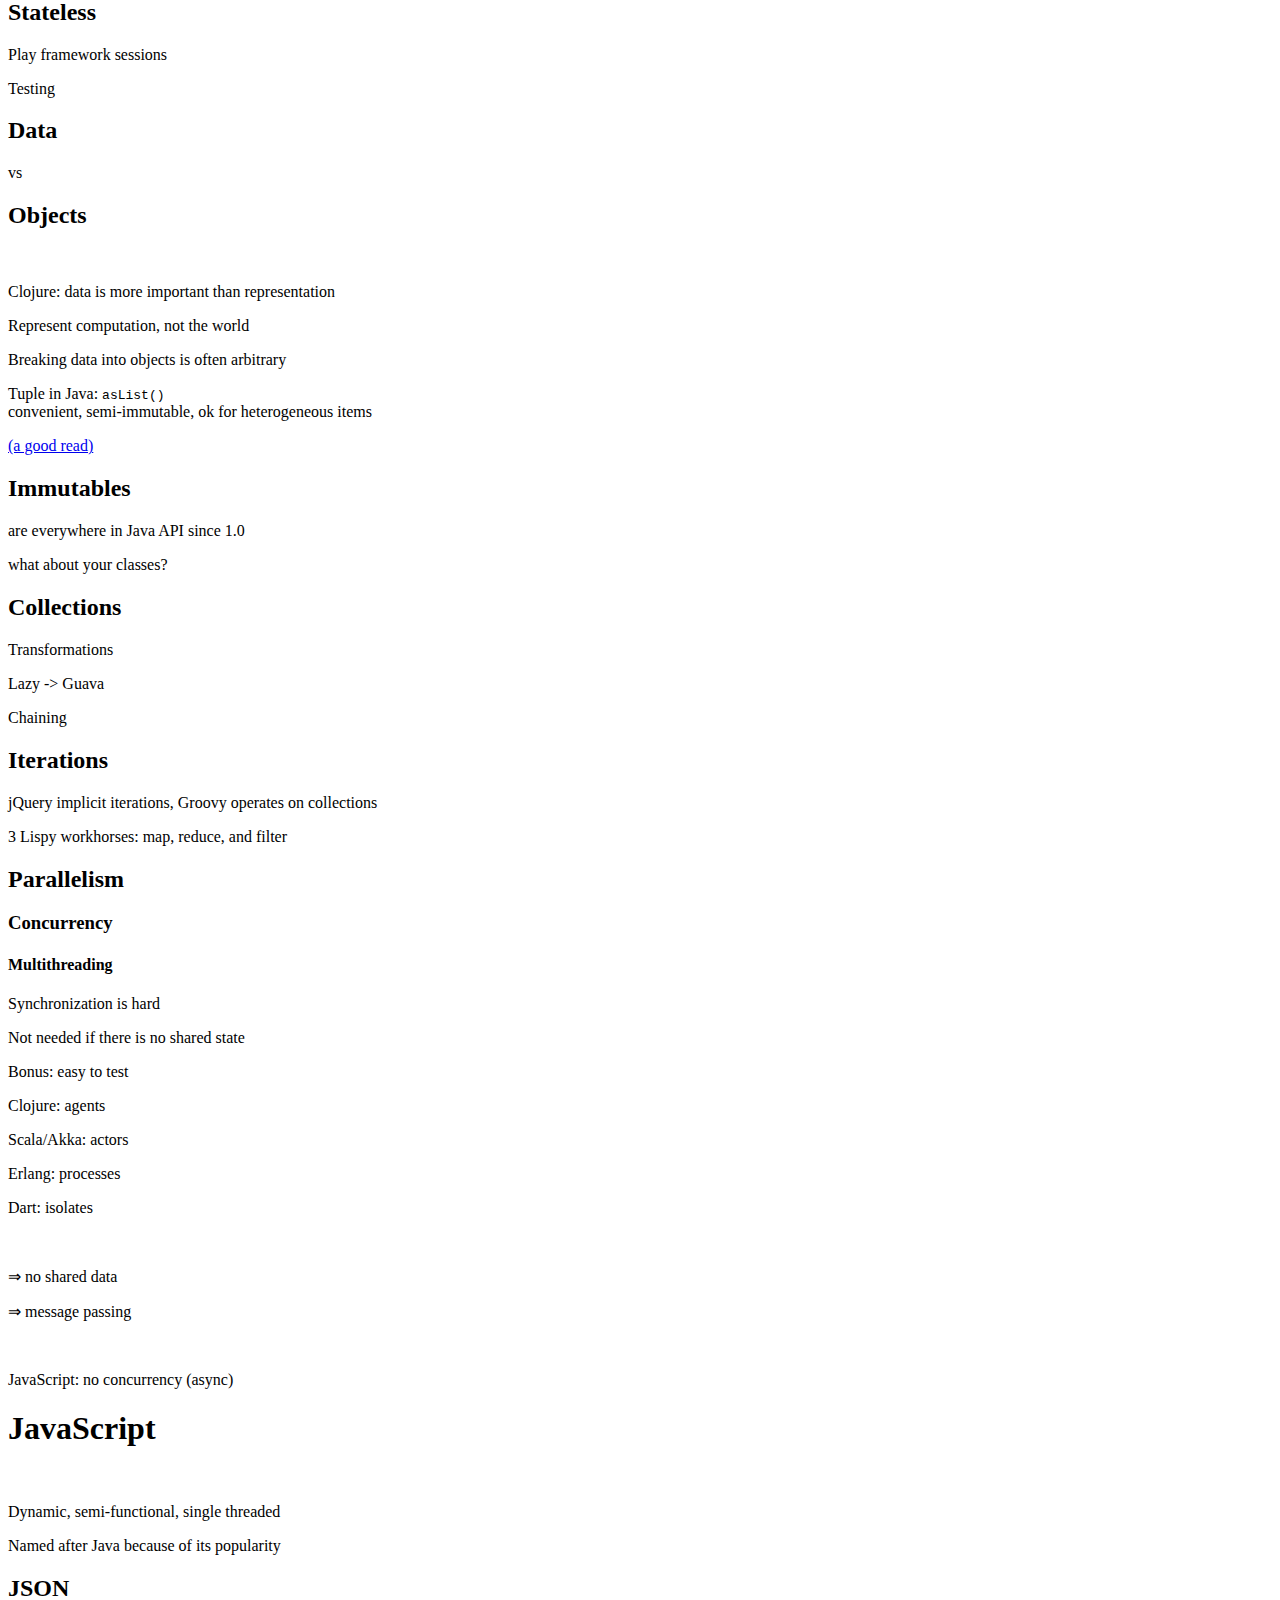
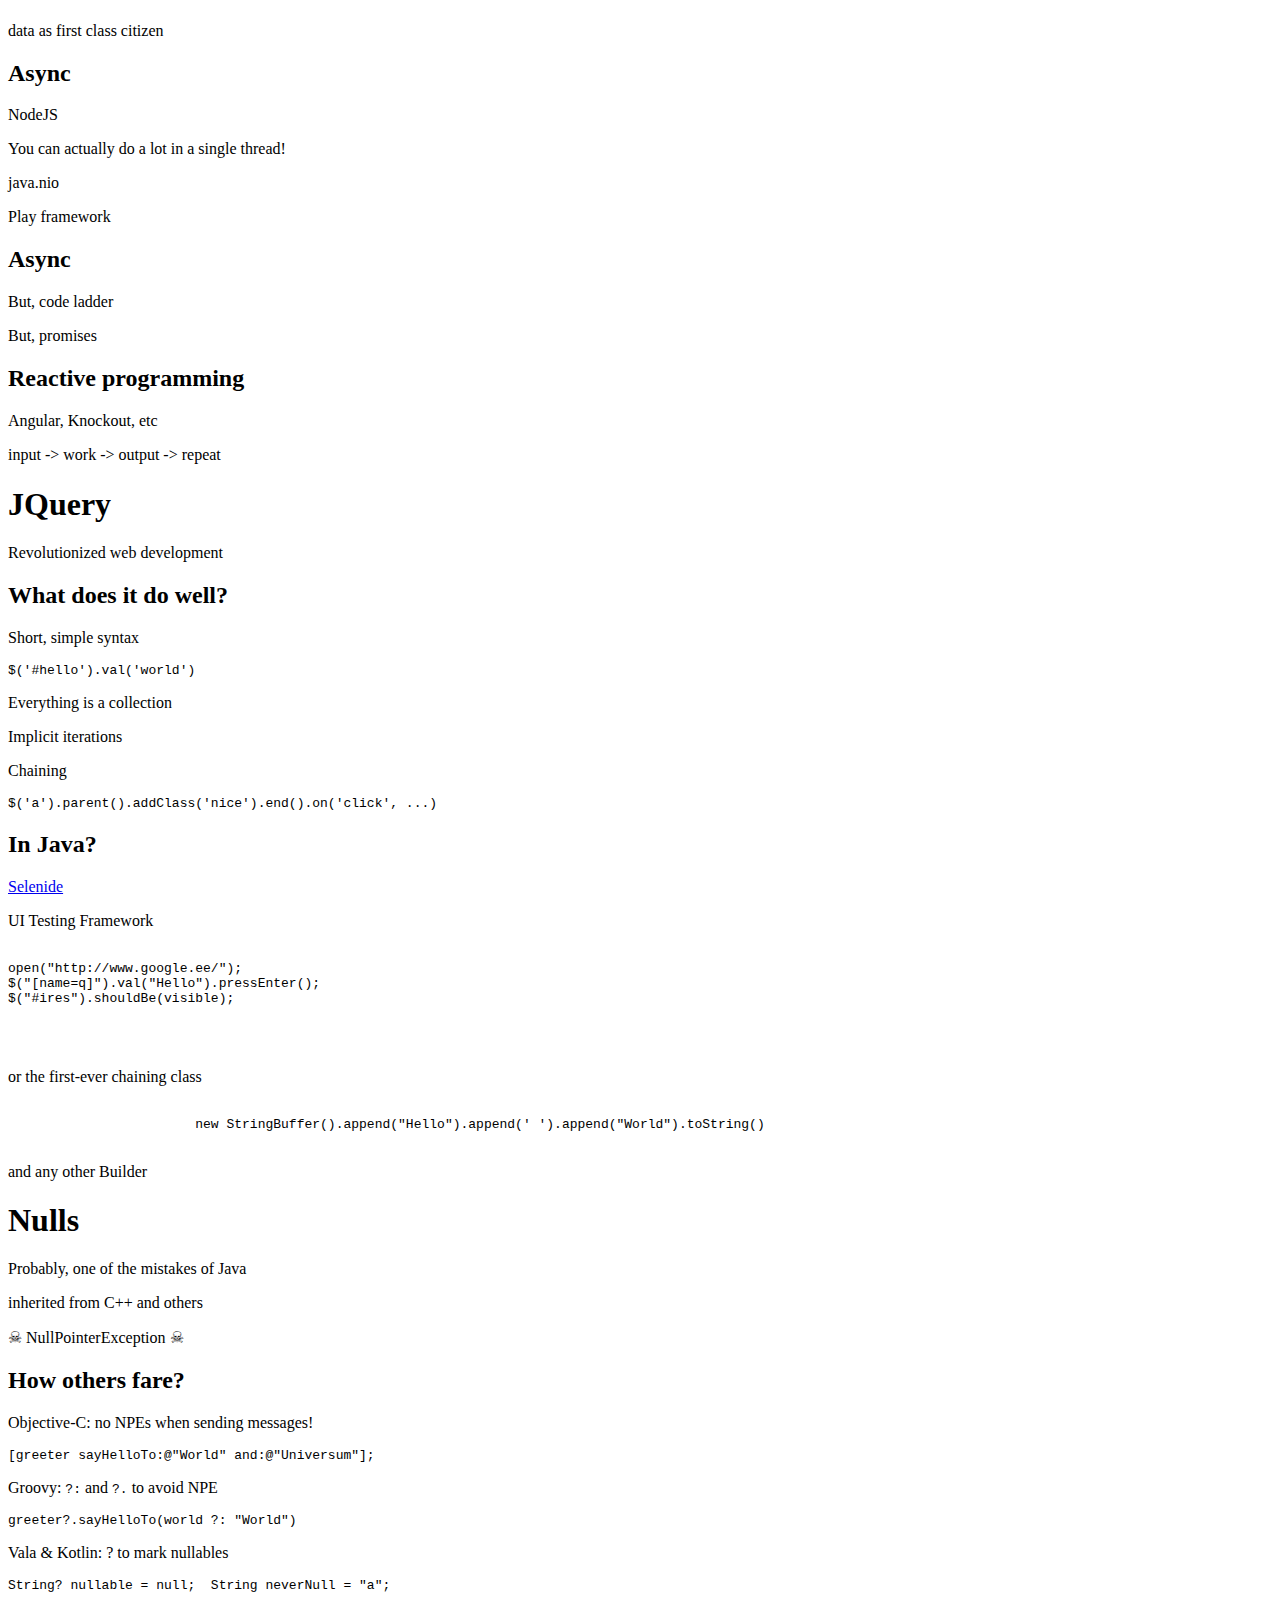
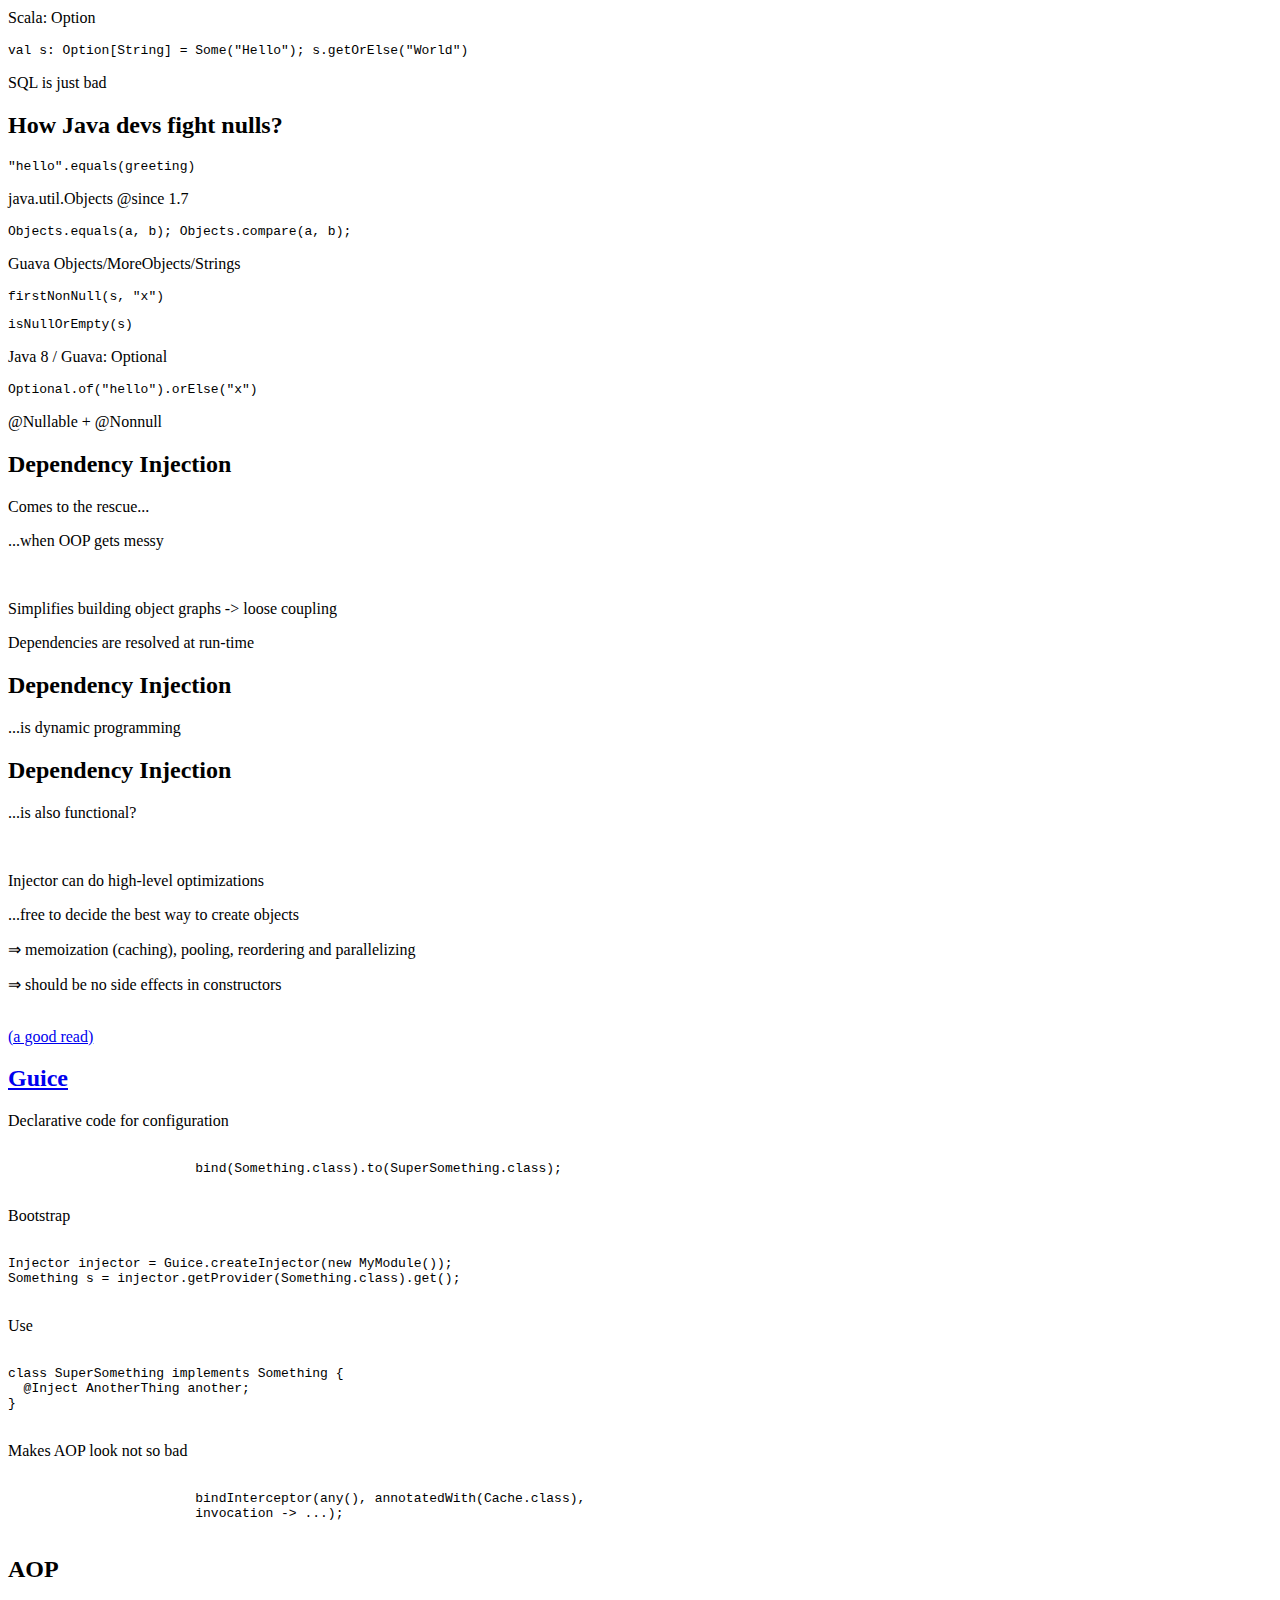
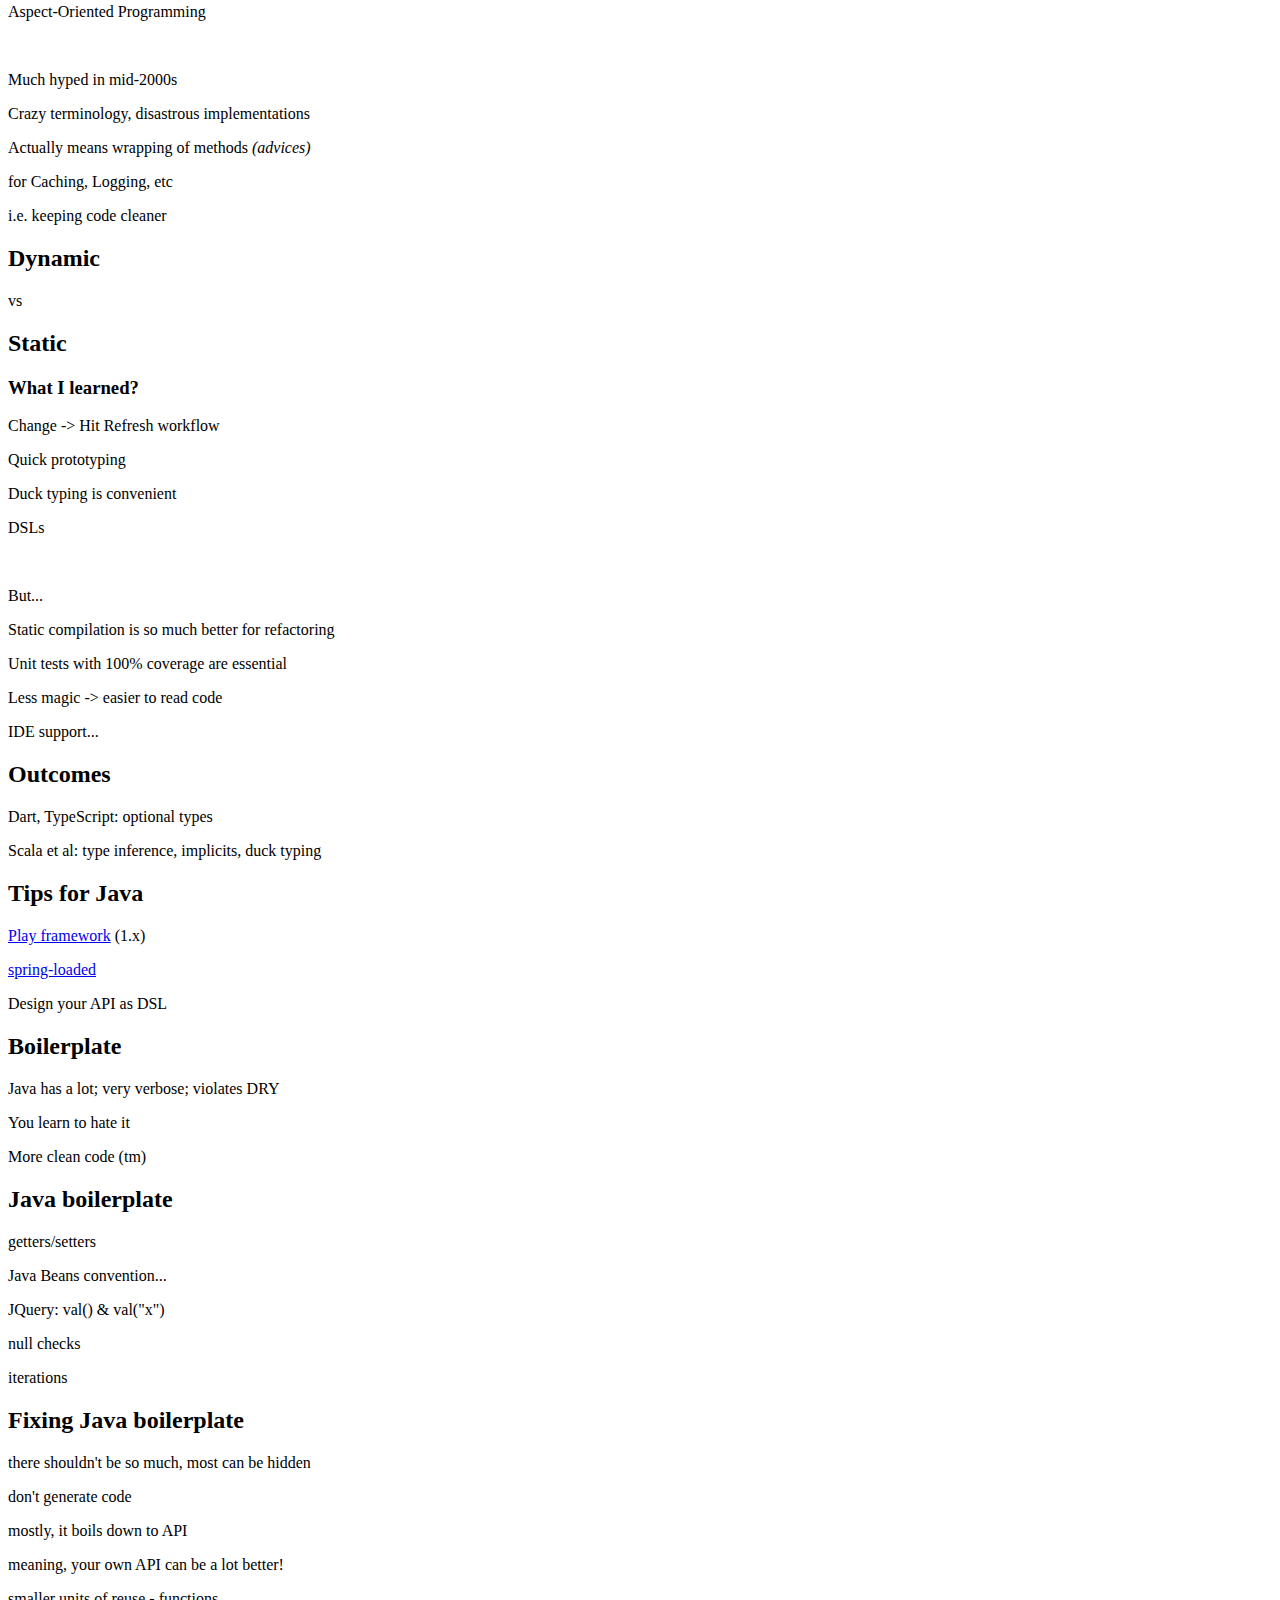
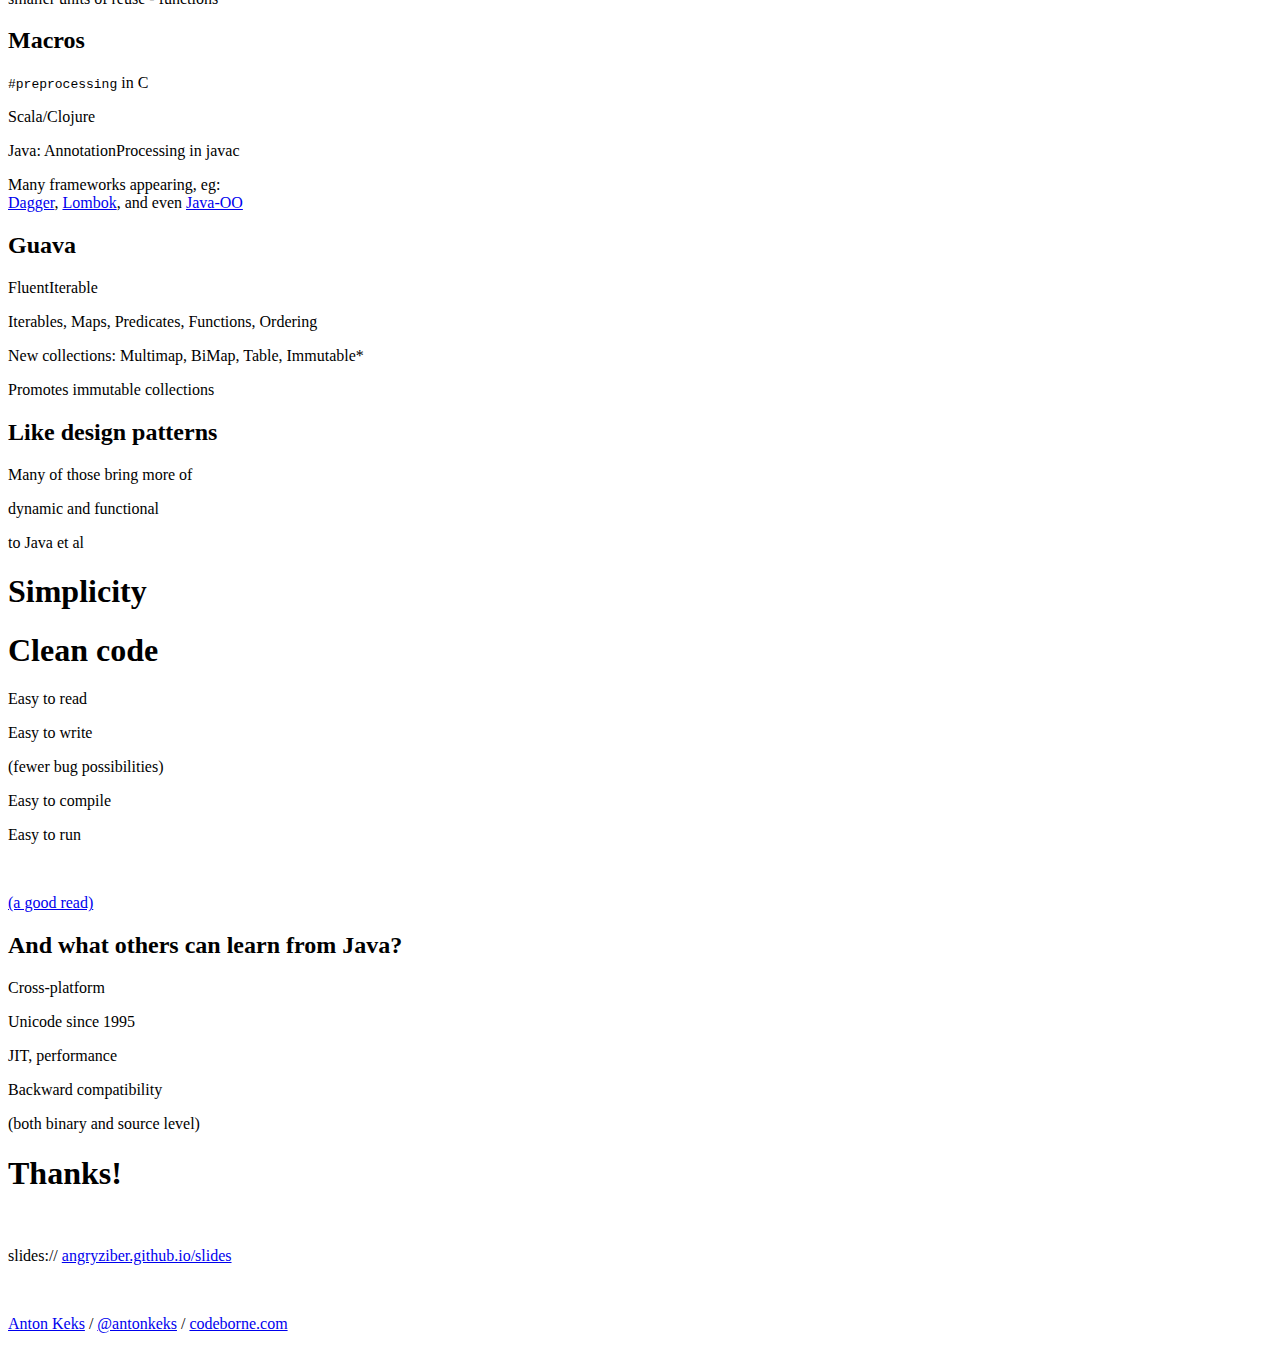
==== commit bd7b5760: "more formatting" ====
--- a/index.html
+++ b/index.html
@@ -126,7 +126,8 @@
 <section>
 	<section>
 		<h2 class="strong">Functional programming</h2>
-		<p class="fragment">Nowadays is a hype</p>
+		<p class="fragment">Much hyped currently</p>
+		<br>
 		<p class="fragment">Most people still use OOP / Imperative</p>
 		<p class="fragment">Hoping we can do better :-)</p>
 	</section>
@@ -151,7 +152,7 @@
 	</section>
 
 	<section>
-		<h2>Its good for your code</h2>
+		<h2>It's good for your code</h2>
 		<br>
 		<p>immutable</p>
 		<p>stateless</p>
@@ -162,10 +163,10 @@
 
 	<section>
 		<h2>Reasons</h2>
-		<p>less code -> readability, productivity</p>
-		<p>fewer bugs</p>
-		<p>more work to the compiler</p>
-		<p>implicit optimizations: parallelism, late evaluation, memoization, ...</p>
+		<p class="fragment">more work to the compiler</p>
+		<p class="fragment">implicit optimizations:<br> parallelism, late evaluation, memoization, ...</p>
+		<p class="fragment">less code -> readability, productivity</p>
+		<p class="fragment">fewer bugs</p>
 	</section>
 
 	<section>
@@ -178,7 +179,7 @@
 		<br>
 		<p class="fragment">Java 8: <a target="_blank" href="https://docs.oracle.com/javase/8/docs/api/java/util/function/package-summary.html"><code>java.util.function.*</code></a> and Method references</p>
 		<p class="fragment">Guava: Function and Predicate</p>
-		<pre class="fragment"><code>predicate = Predicates.or(containsPattern("b"), containsPattern("3"));</code></pre>
+		<pre class="fragment"><code>p = Predicates.or(containsPattern("b"), containsPattern("3"));</code></pre>
 		<p class="fragment">Good old Decorator pattern</p>
 		<p class="fragment"><a target="_blank" href="http://hamcrest.org/JavaHamcrest/">Hamcrest</a>, <a target="_blank" href="https://mockito.org">Mockito</a></p>
 		<!--<p>But no dynamic generation without bytecode manipulation</p>-->
@@ -195,10 +196,10 @@
 		<p class="strong">vs</p>
 		<h2>Objects</h2>
 		<br>
-		<p class="fragment">Clojure: data is more important than representation</p>
+		<p class="fragment"><span class="strong">Clojure:</span> data is more important than representation</p>
 		<p class="fragment">Represent computation, not the world</p>
 		<p class="fragment">Breaking data into objects is often arbitrary</p>
-		<p class="fragment">Tuple in Java: asList()<br>convenient, semi-immutable, suitable for heterogeneous items</p>
+		<p class="fragment"><span class="strong">Tuple</span> in Java: <code>asList()</code><br>convenient, semi-immutable, ok for heterogeneous items</p>
 		<a class="fragment" target="_blank" href="http://www.lispcast.com/java-learn-from-clojure">(a good read)</a>
 	</section>
 
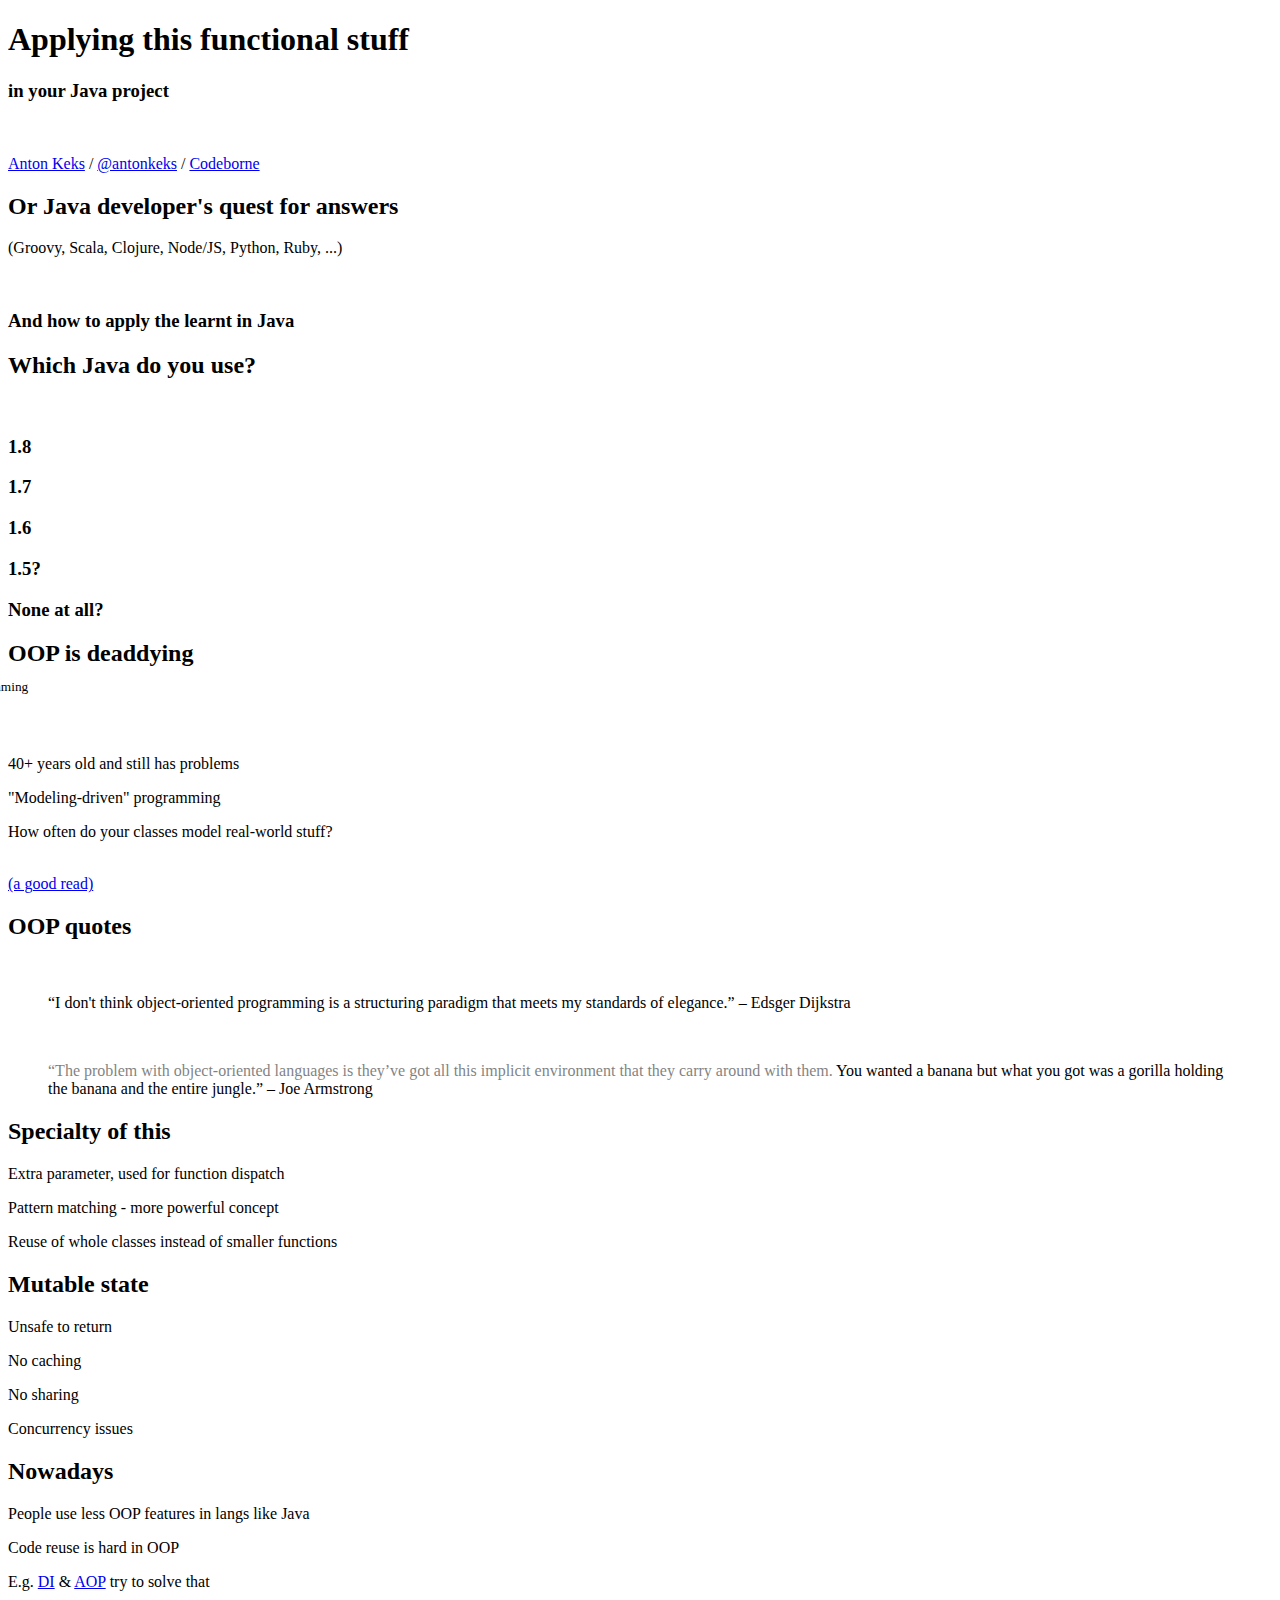
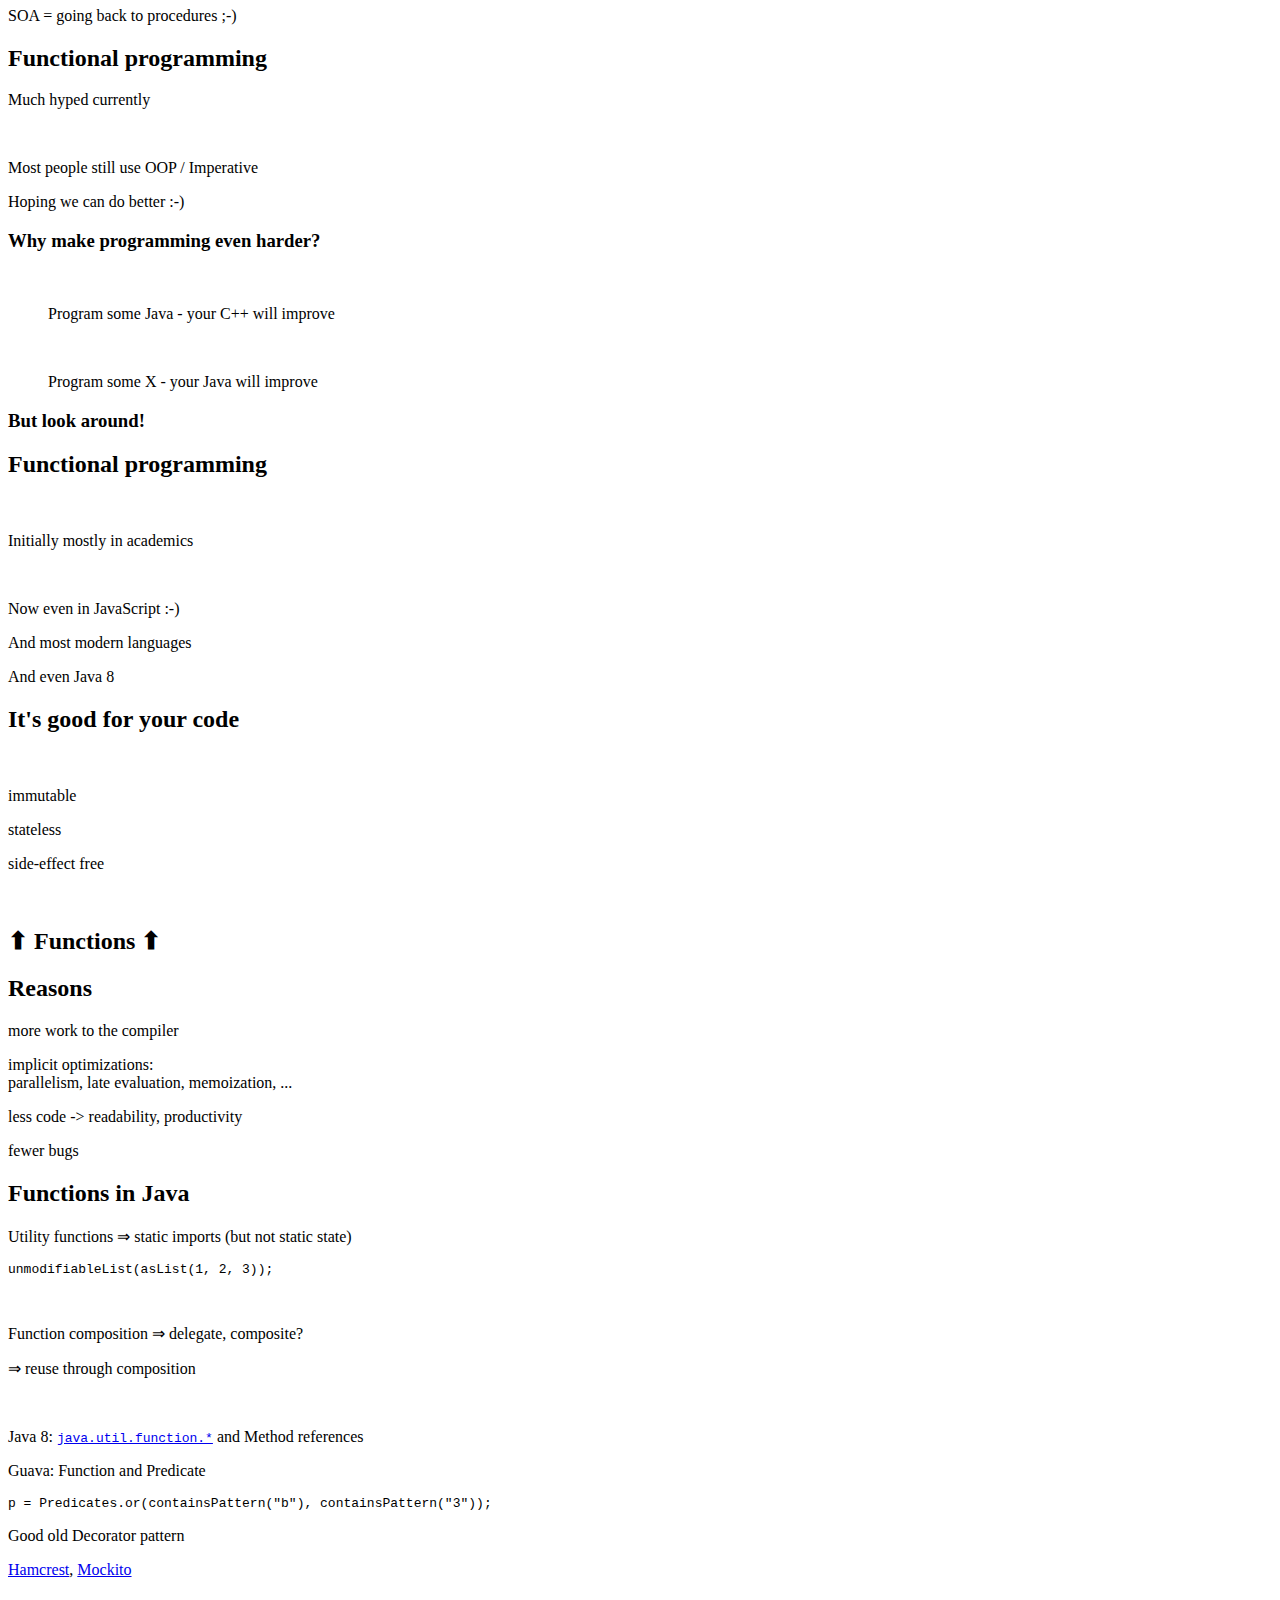
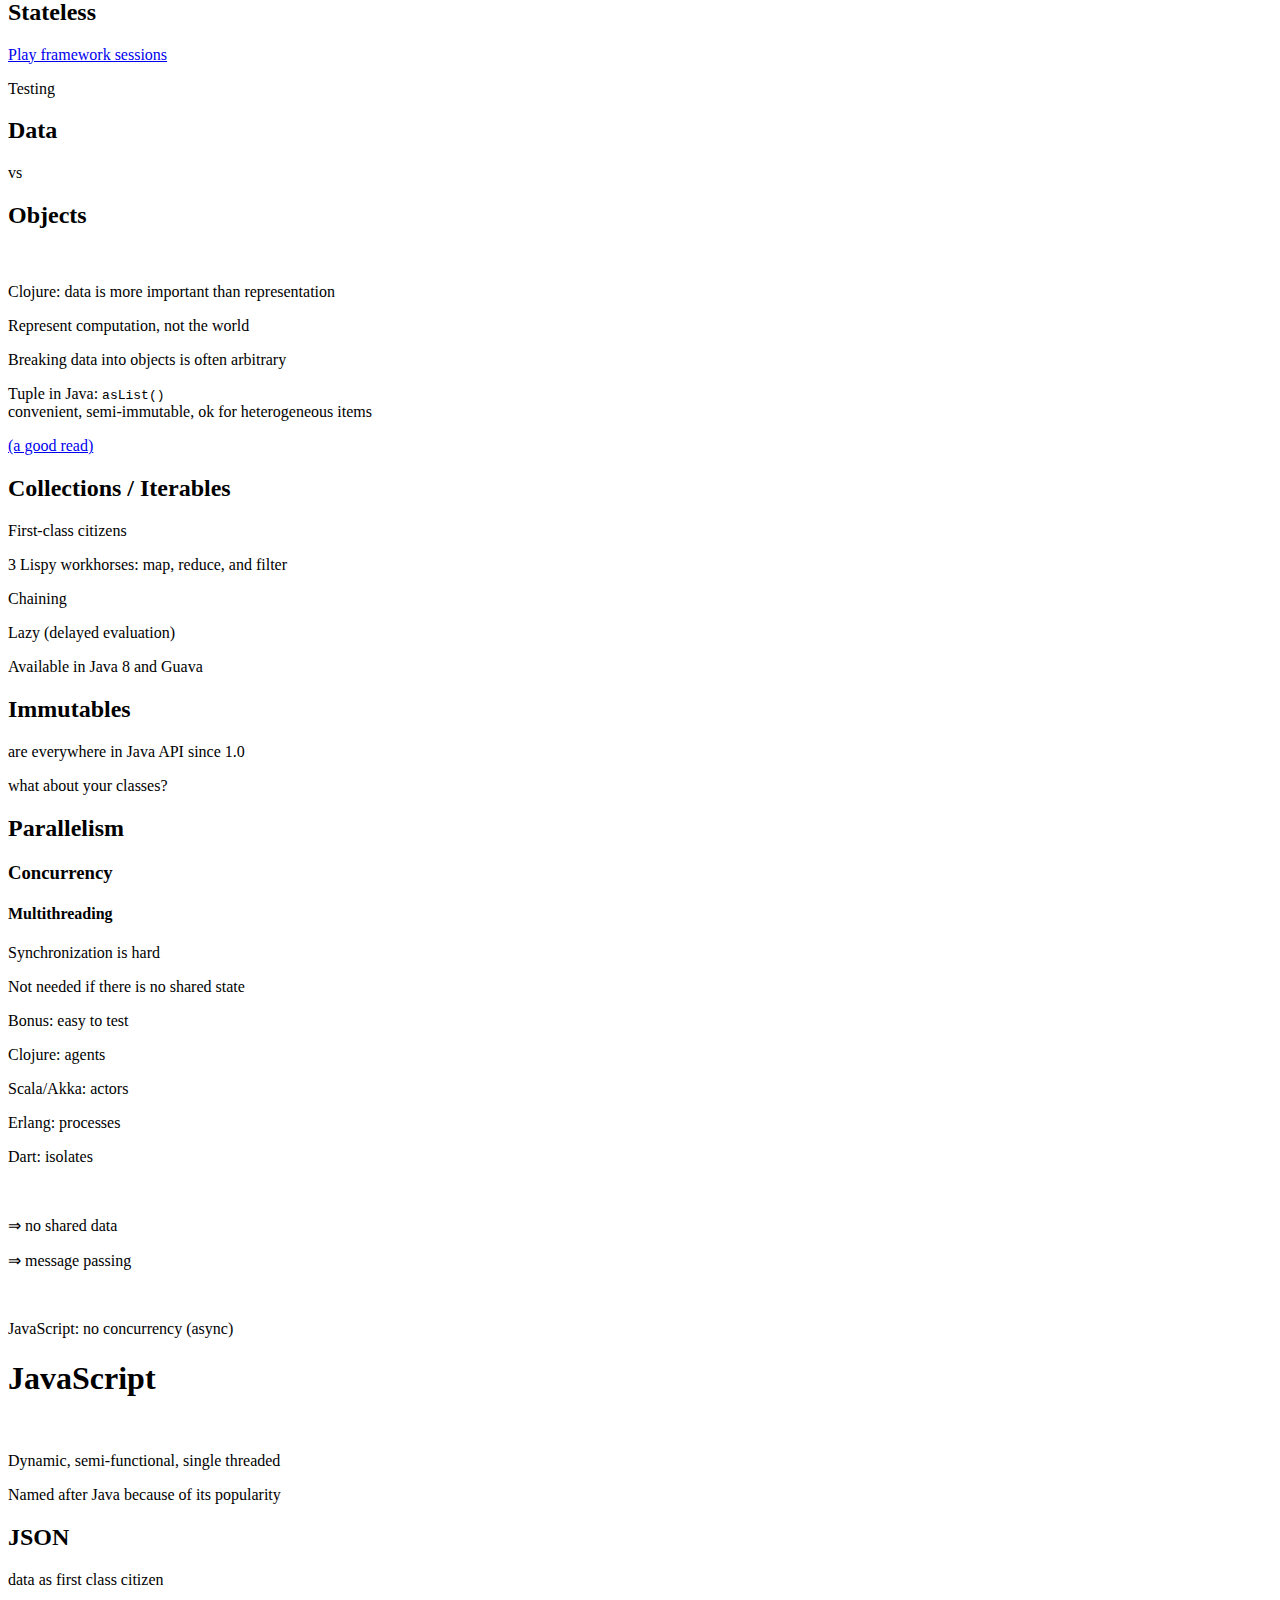
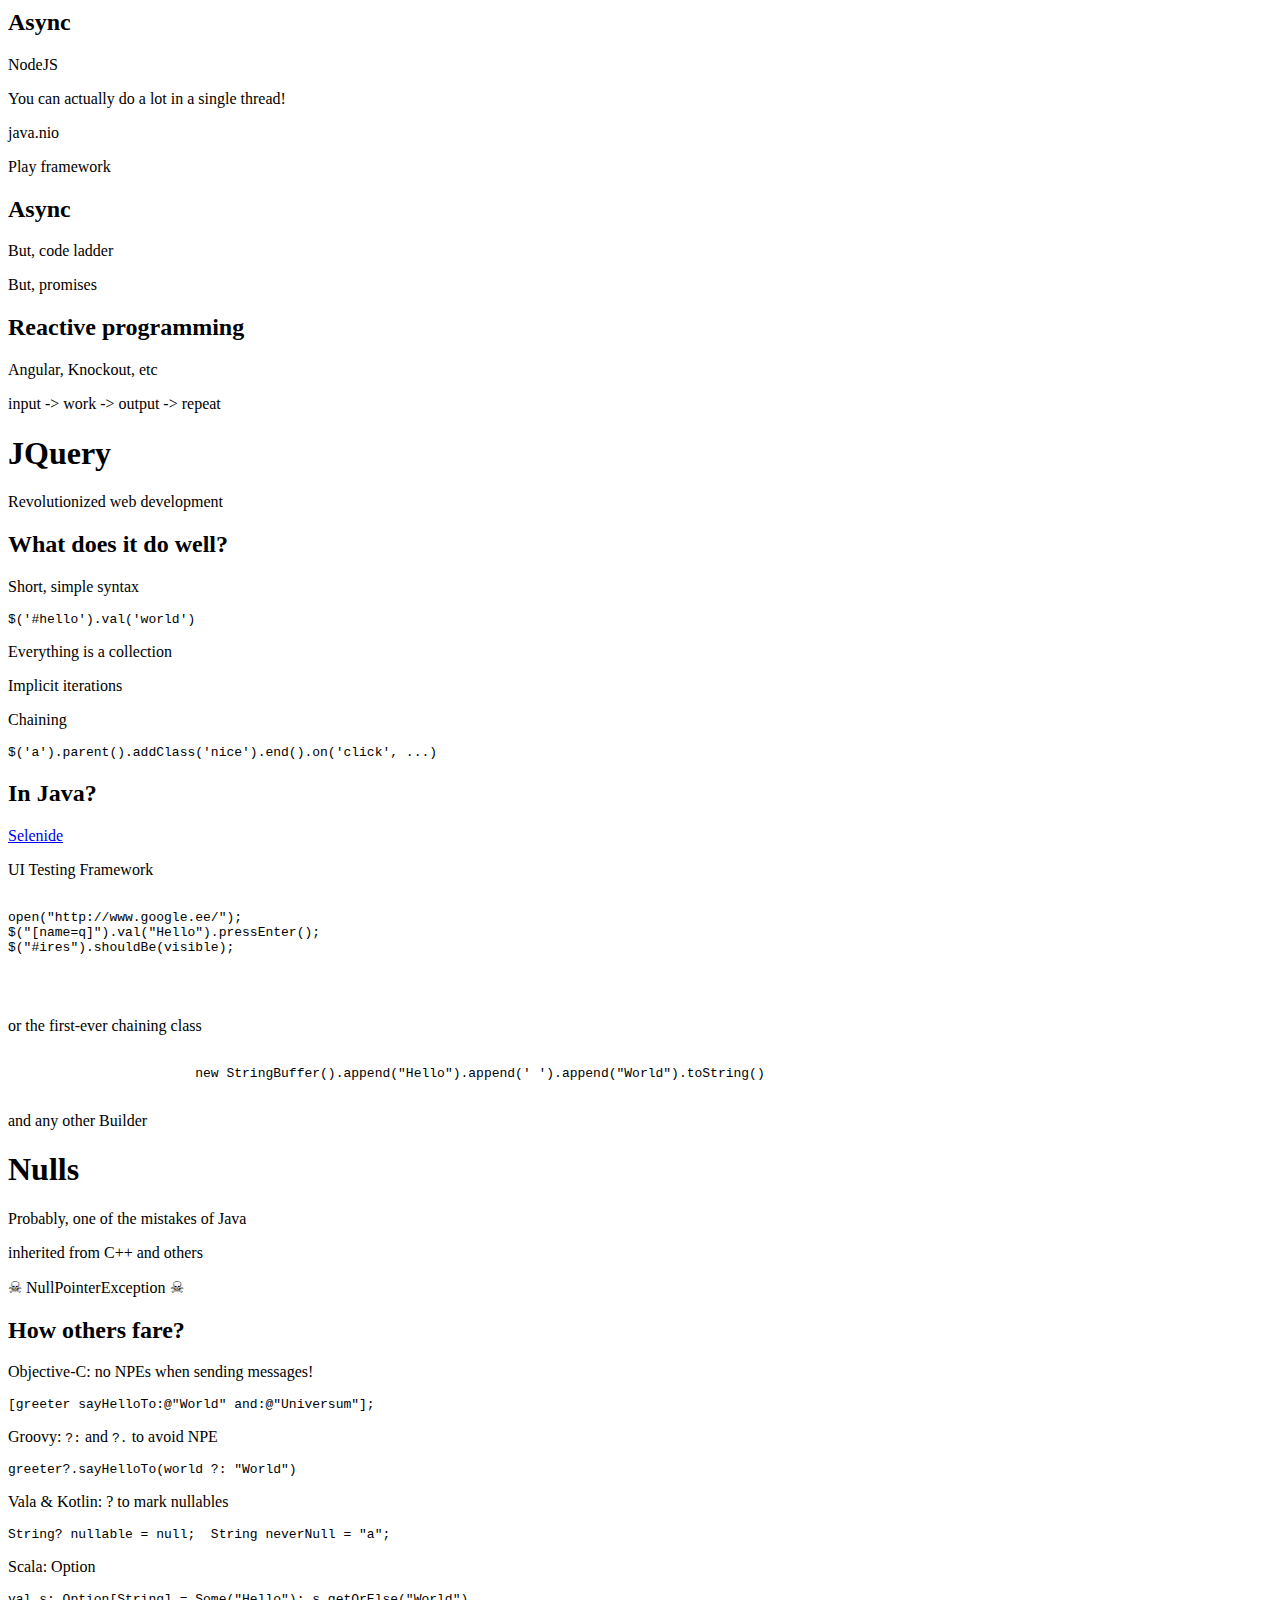
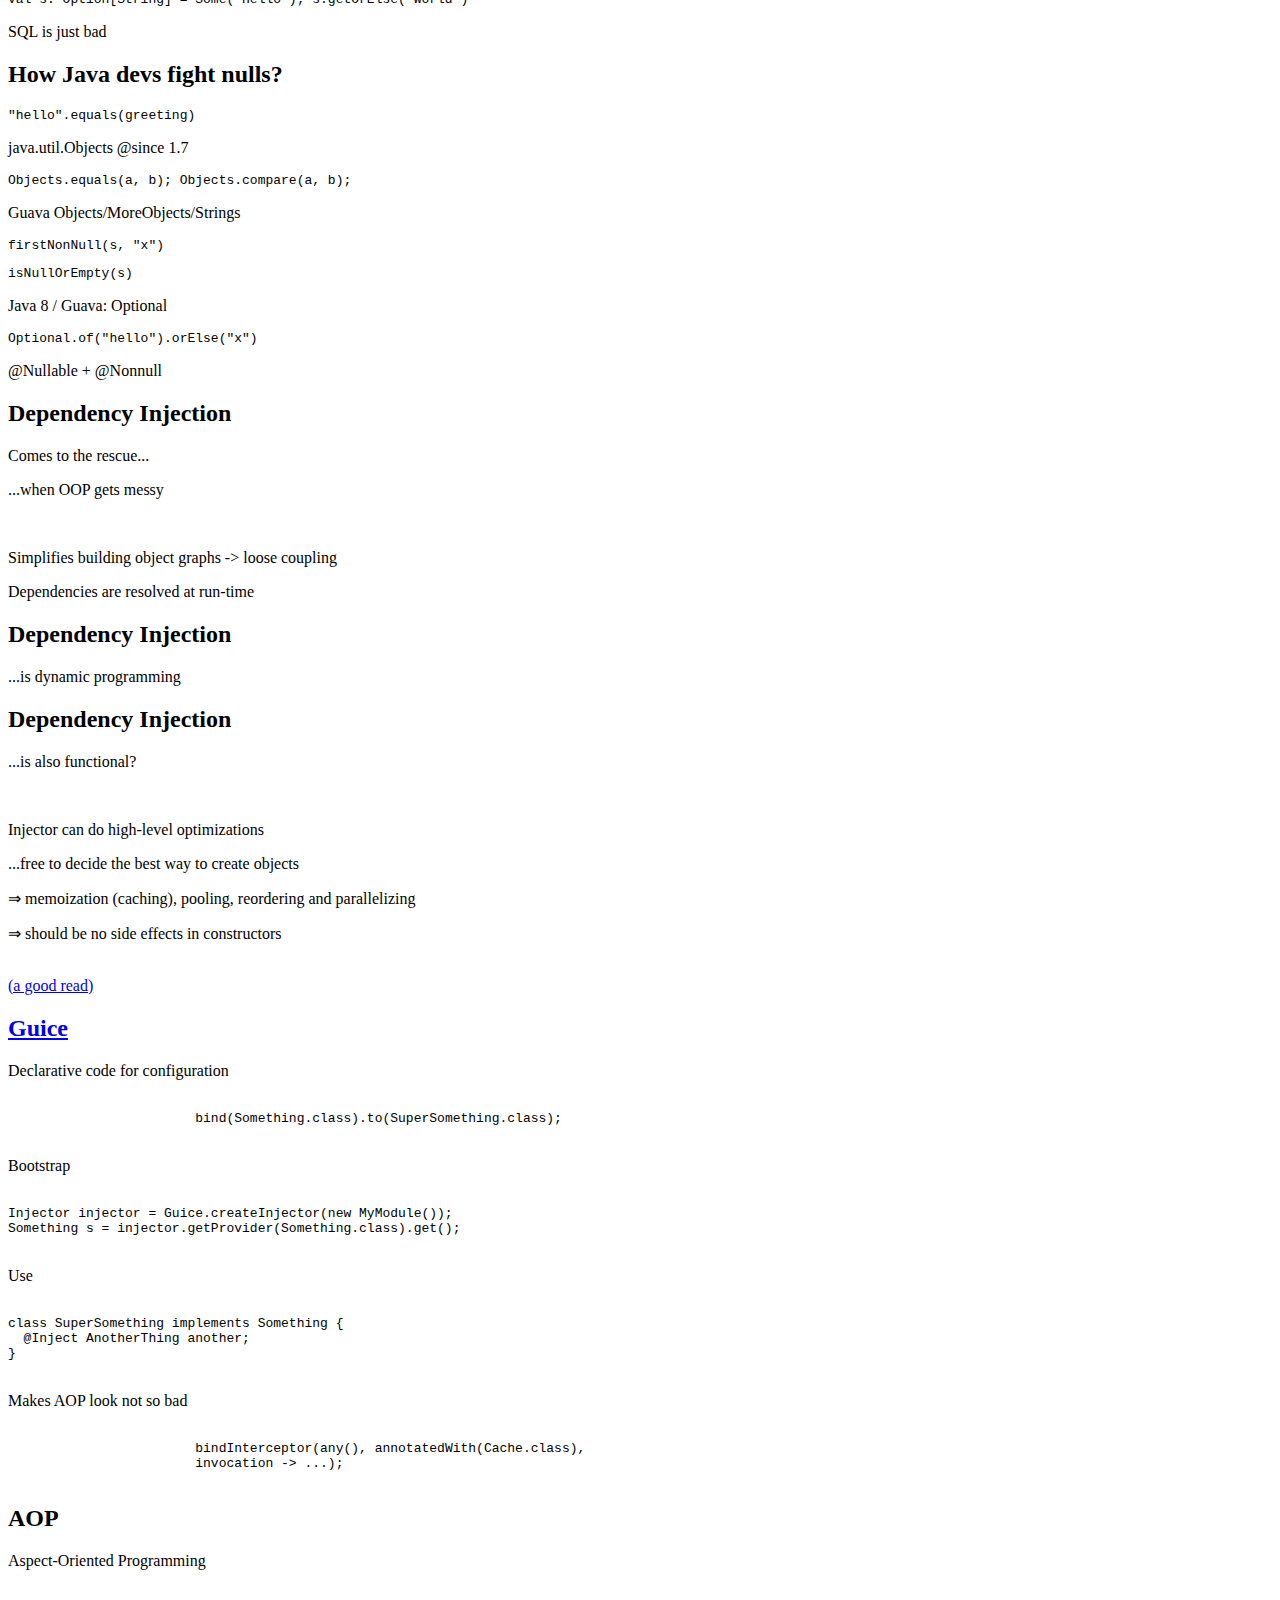
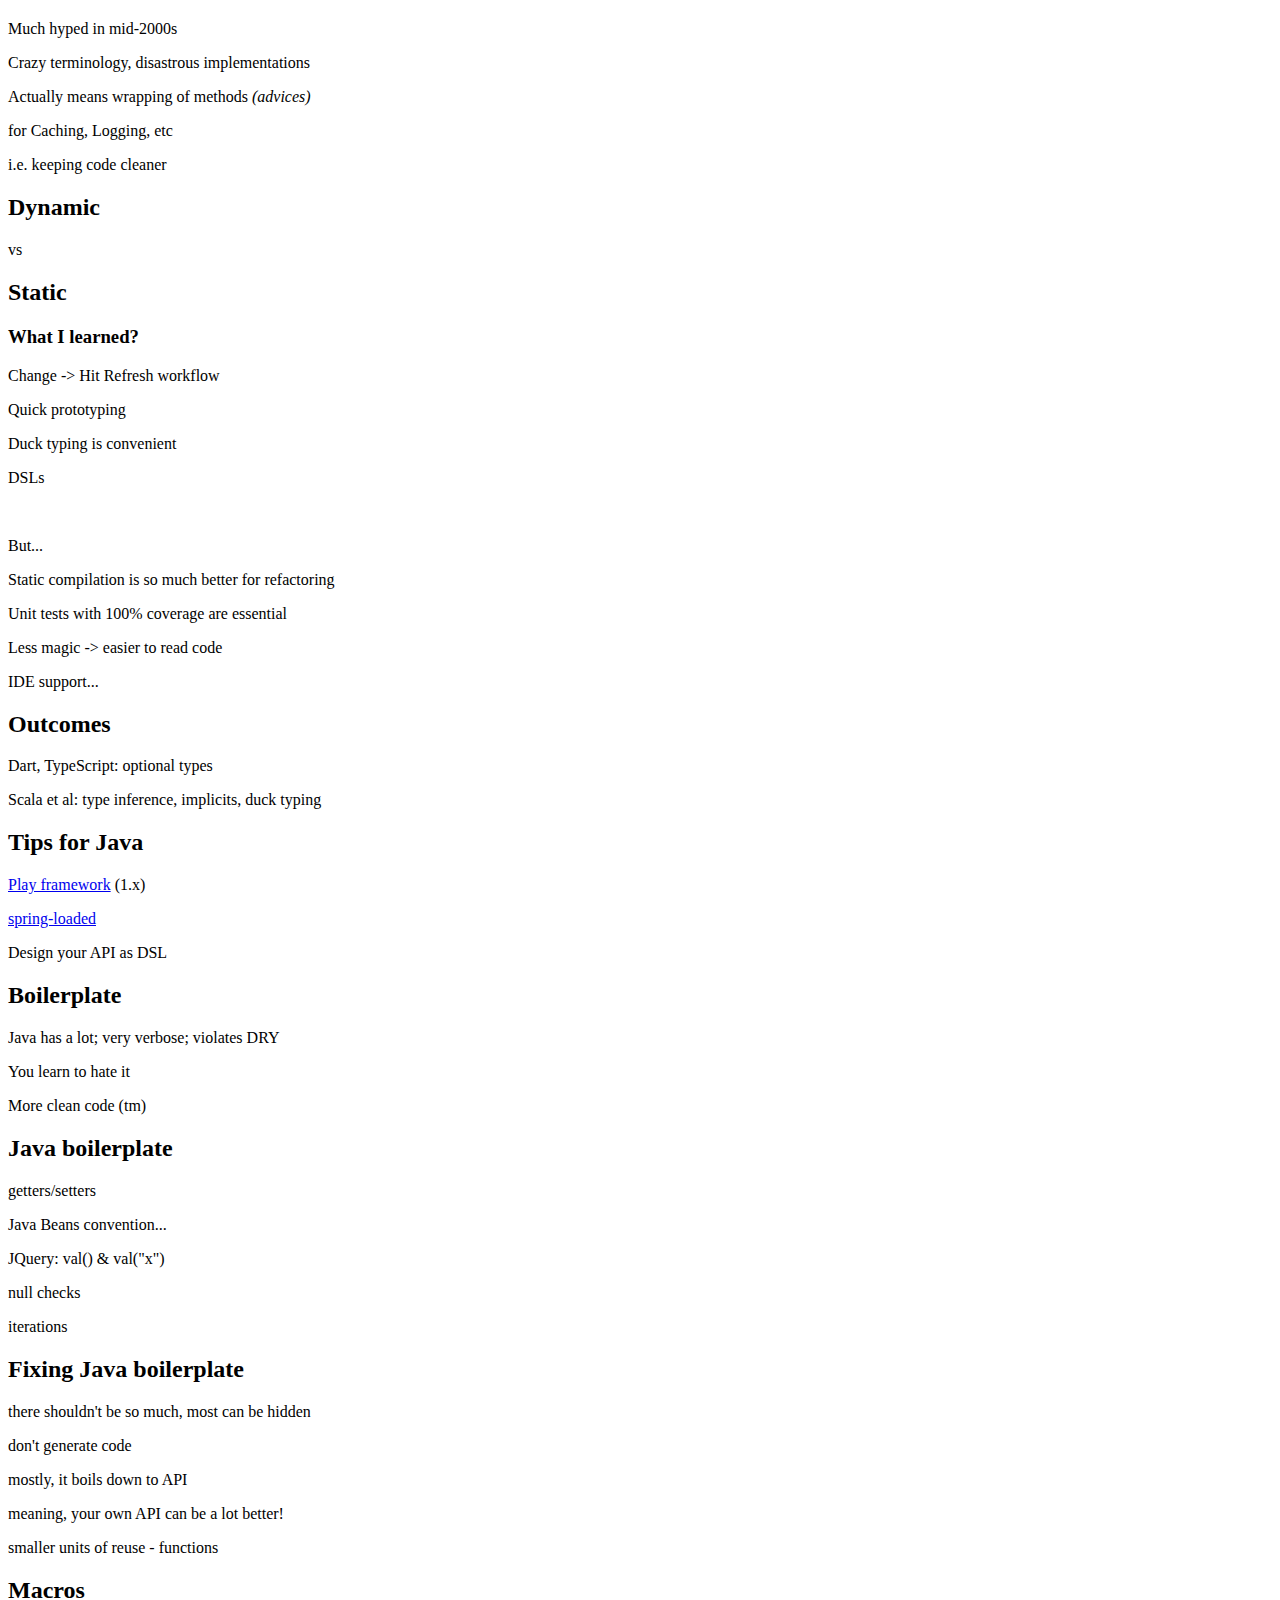
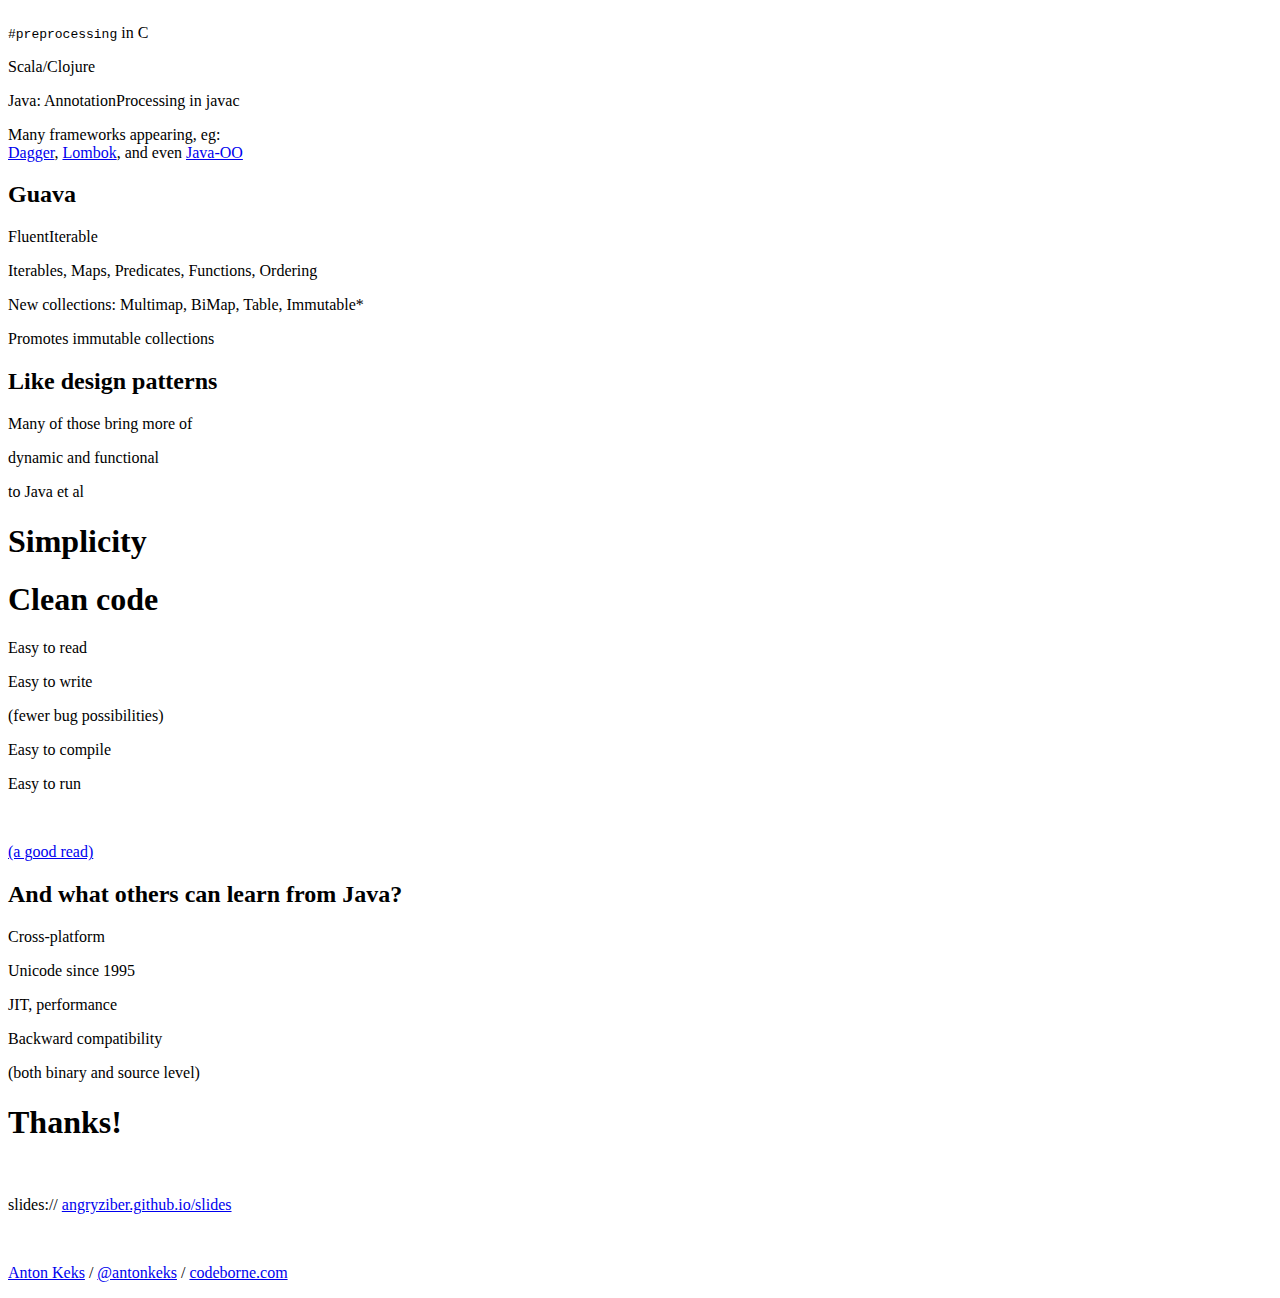
==== commit f2804787: "collections joined with data under fp" ====
--- a/index.html
+++ b/index.html
@@ -187,7 +187,7 @@
 
 	<section>
 		<h2>Stateless</h2>
-		<p>Play framework sessions</p>
+		<p><a href="https://www.playframework.com/documentation/1.2/controllers#session">Play framework sessions</a></p>
 		<p>Testing</p>
 	</section>
 
@@ -204,24 +204,18 @@
 	</section>
 
 	<section>
+		<h2>Collections / Iterables</h2>
+		<p class="fragment">First-class citizens</p>
+		<p class="fragment">3 <span class="strong">Lisp</span>y workhorses: map, reduce, and filter</p>
+		<p class="fragment">Chaining</p>
+		<p class="fragment">Lazy (delayed evaluation)</p>
+		<p class="fragment">Available in <span class="strong">Java 8</span> and <span class="strong">Guava</span></p>
+	</section>
+
+	<section>
 		<h2>Immutables</h2>
 		<p>are everywhere in Java API since 1.0</p>
 		<p>what about your classes?</p>
-	</section>
-</section>
-
-<section>
-	<section>
-		<h2>Collections</h2>
-		<p>Transformations</p>
-		<p>Lazy -> Guava</p>
-		<p>Chaining</p>
-	</section>
-
-	<section>
-		<h2>Iterations</h2>
-		<p>jQuery implicit iterations, Groovy operates on collections</p>
-		<p>3 Lispy workhorses: map, reduce, and filter</p>
 	</section>
 </section>
 
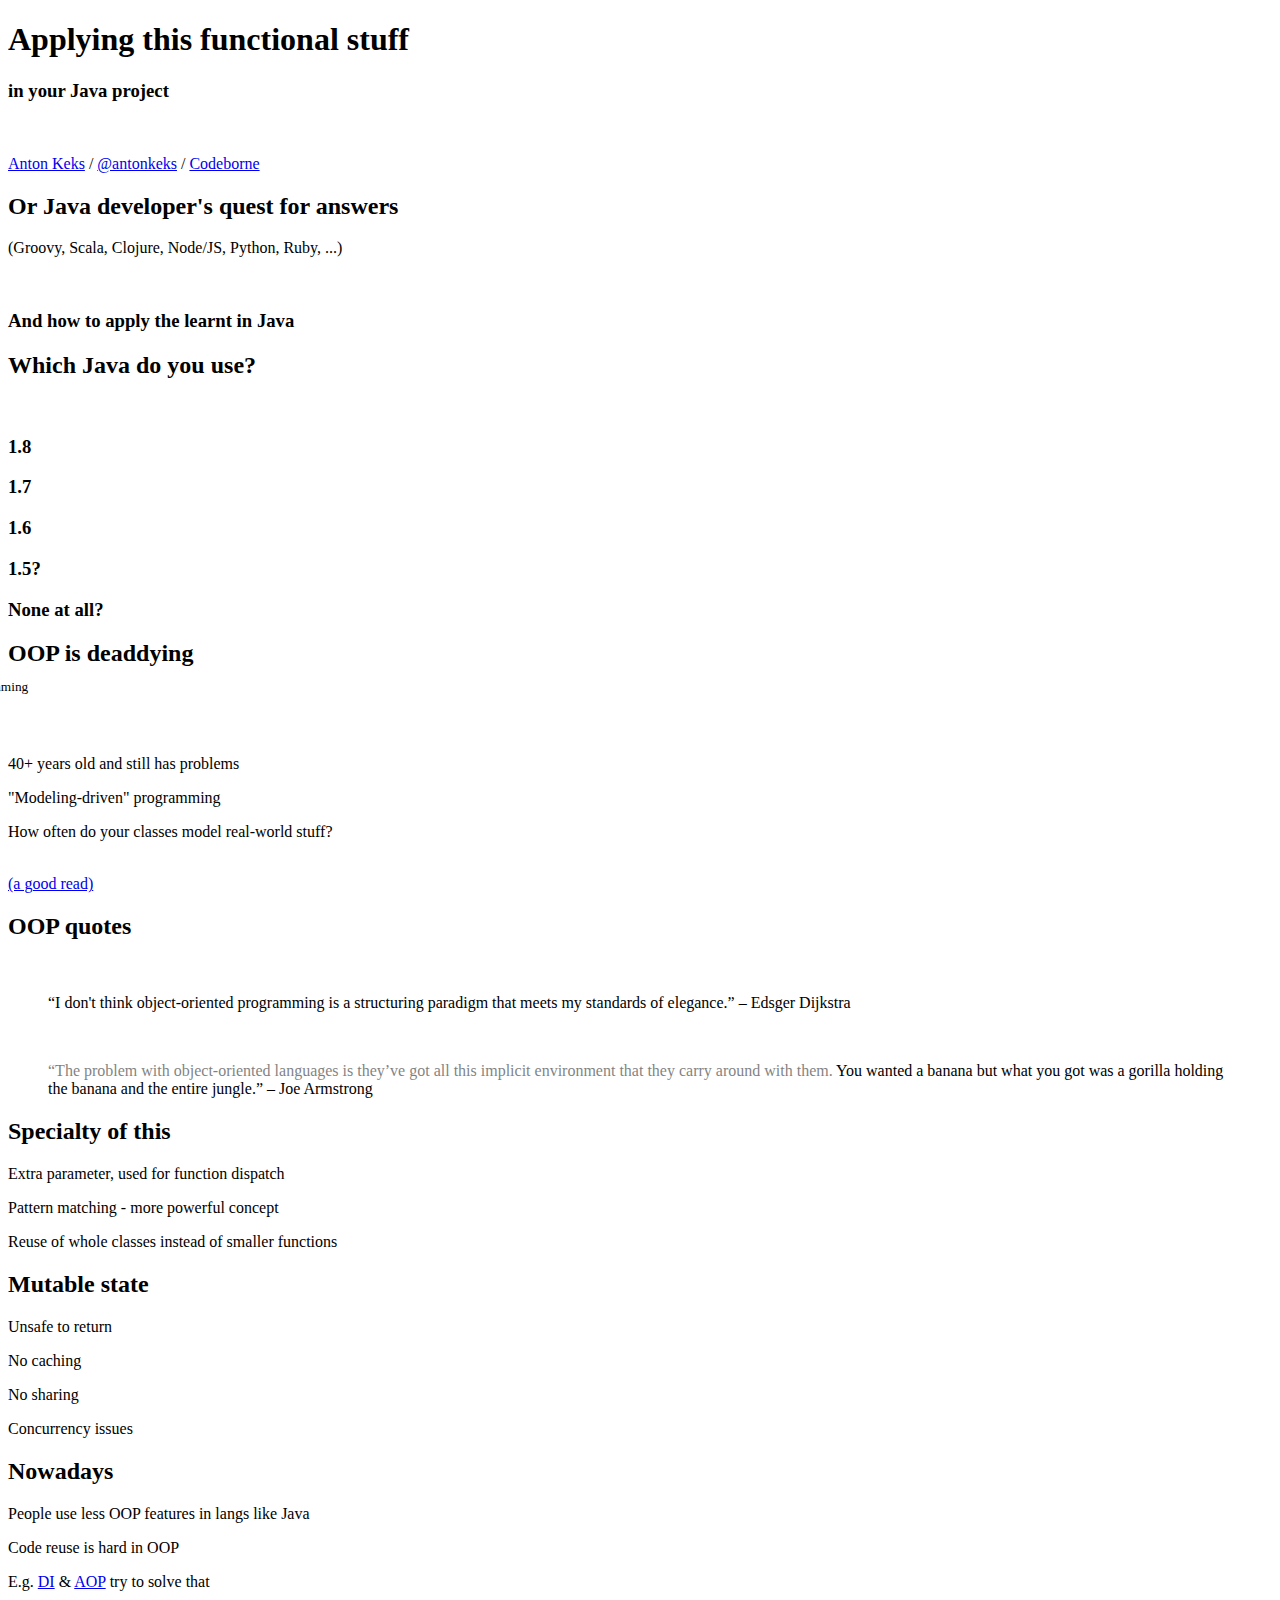
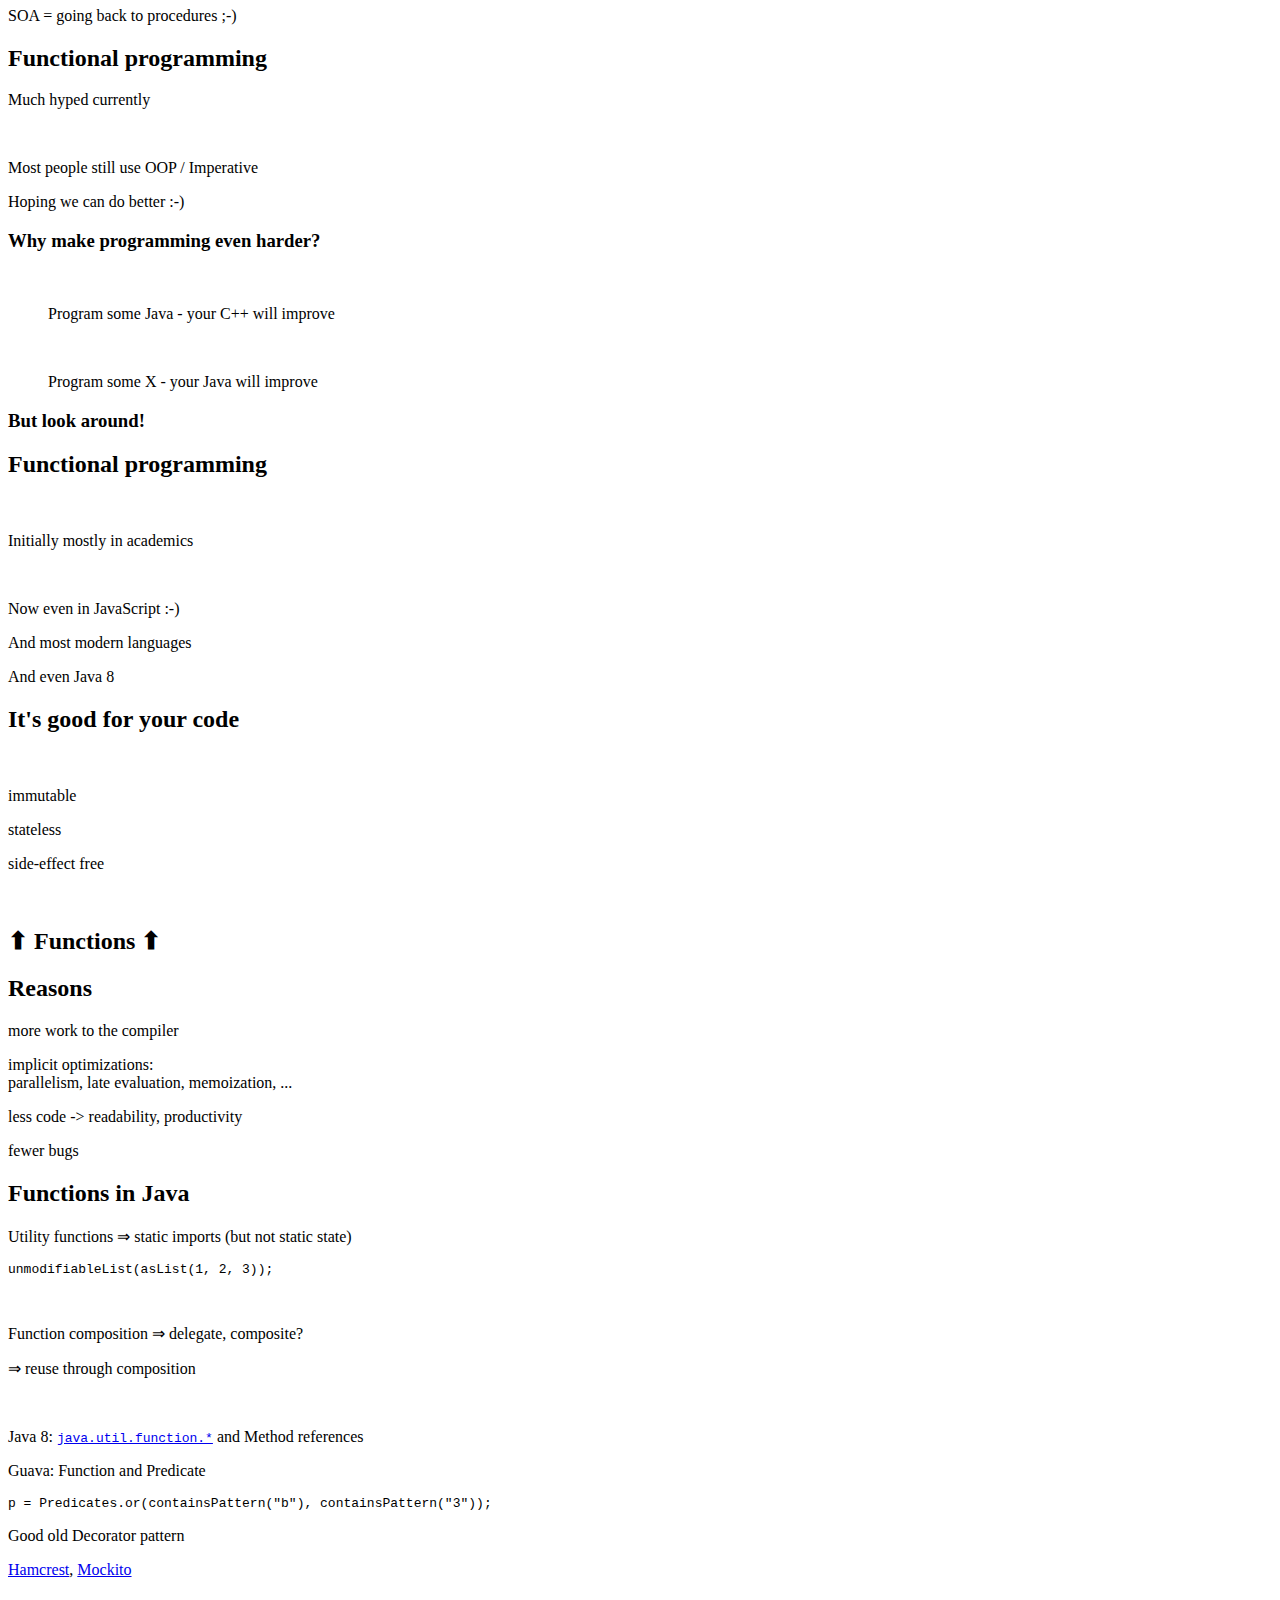
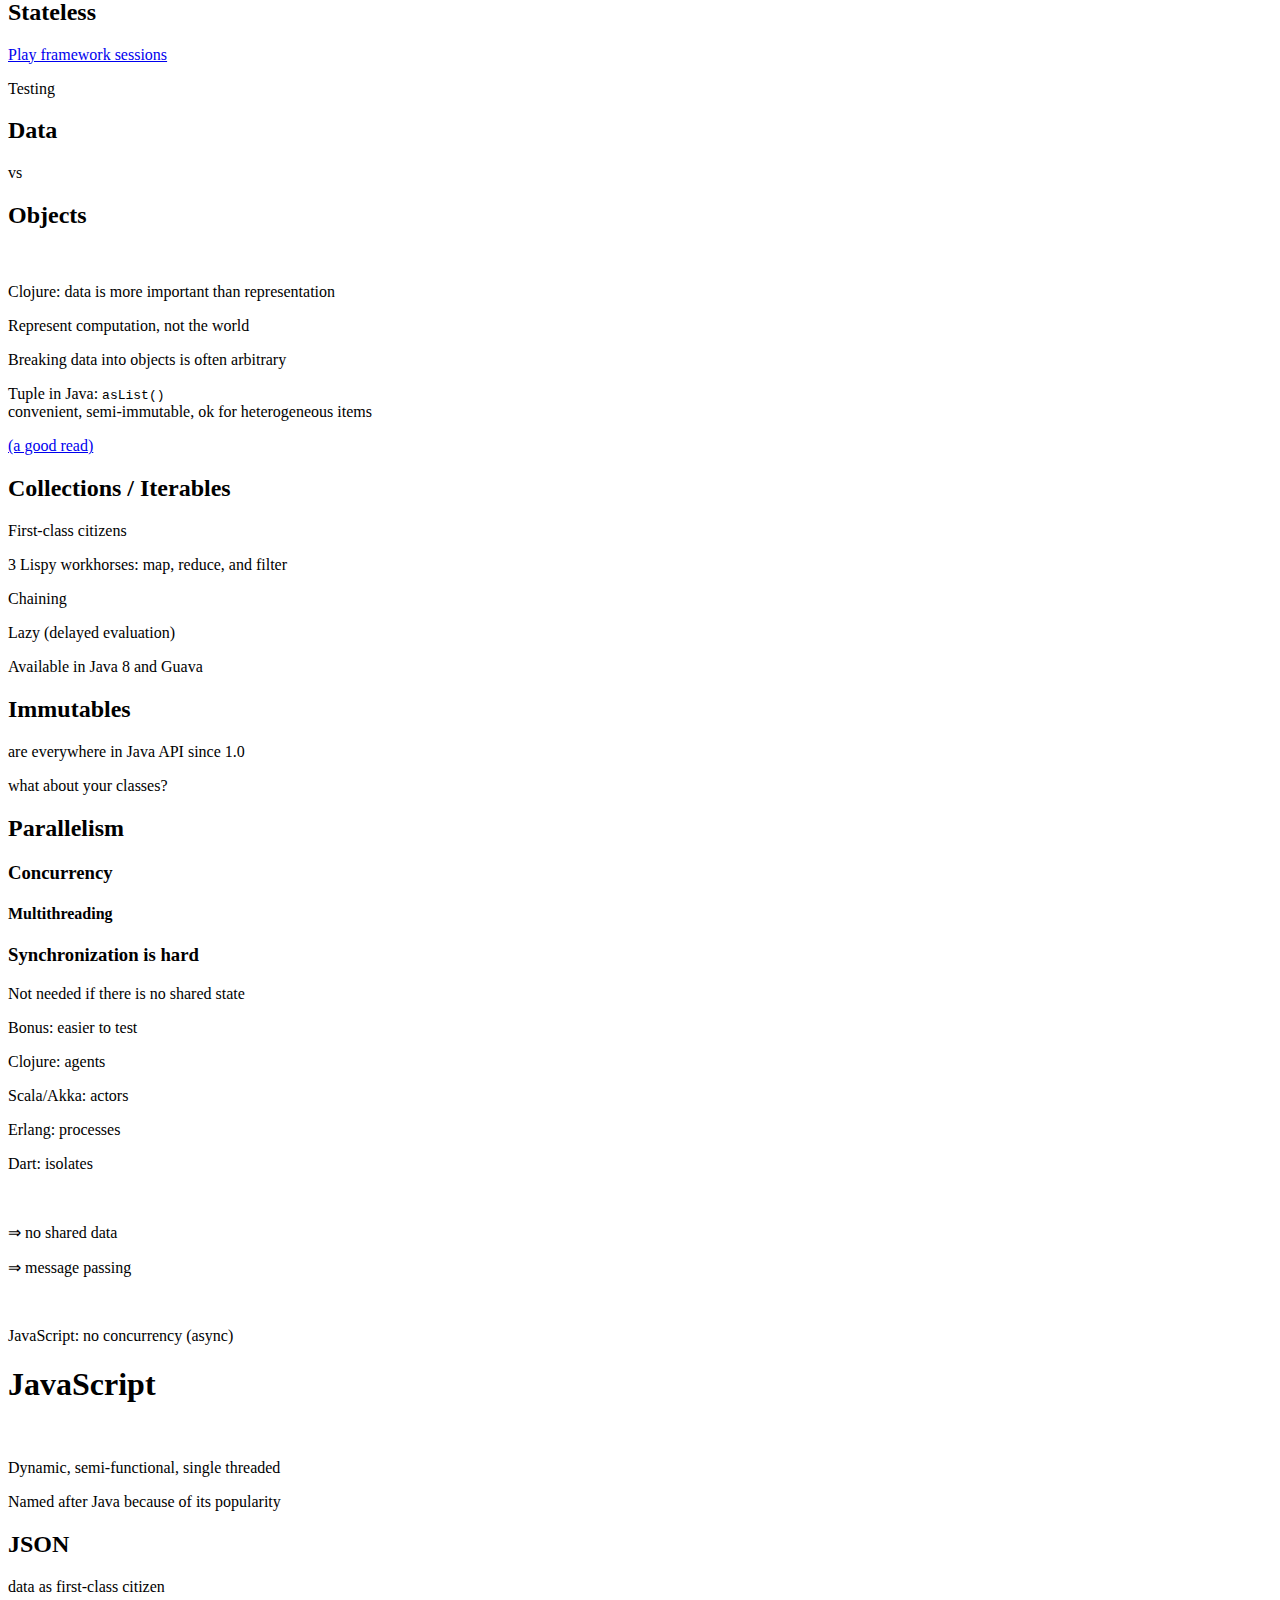
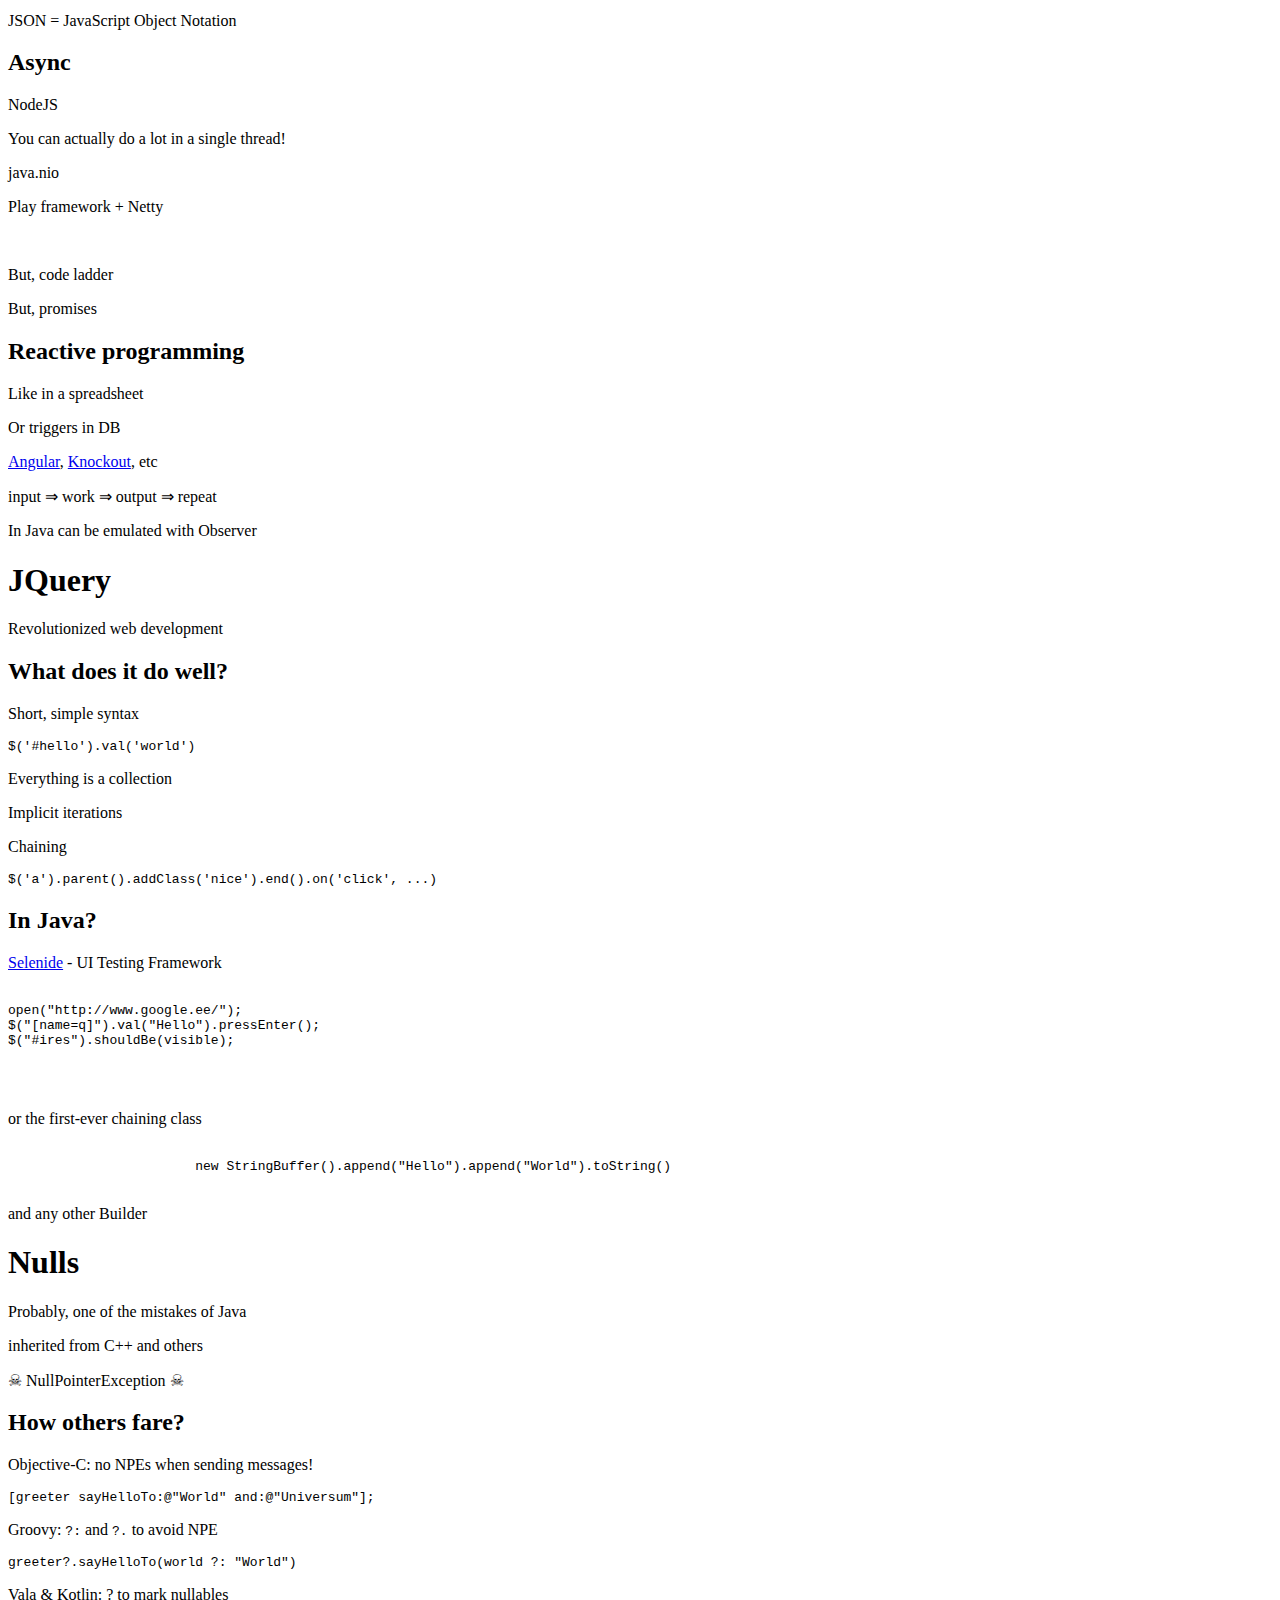
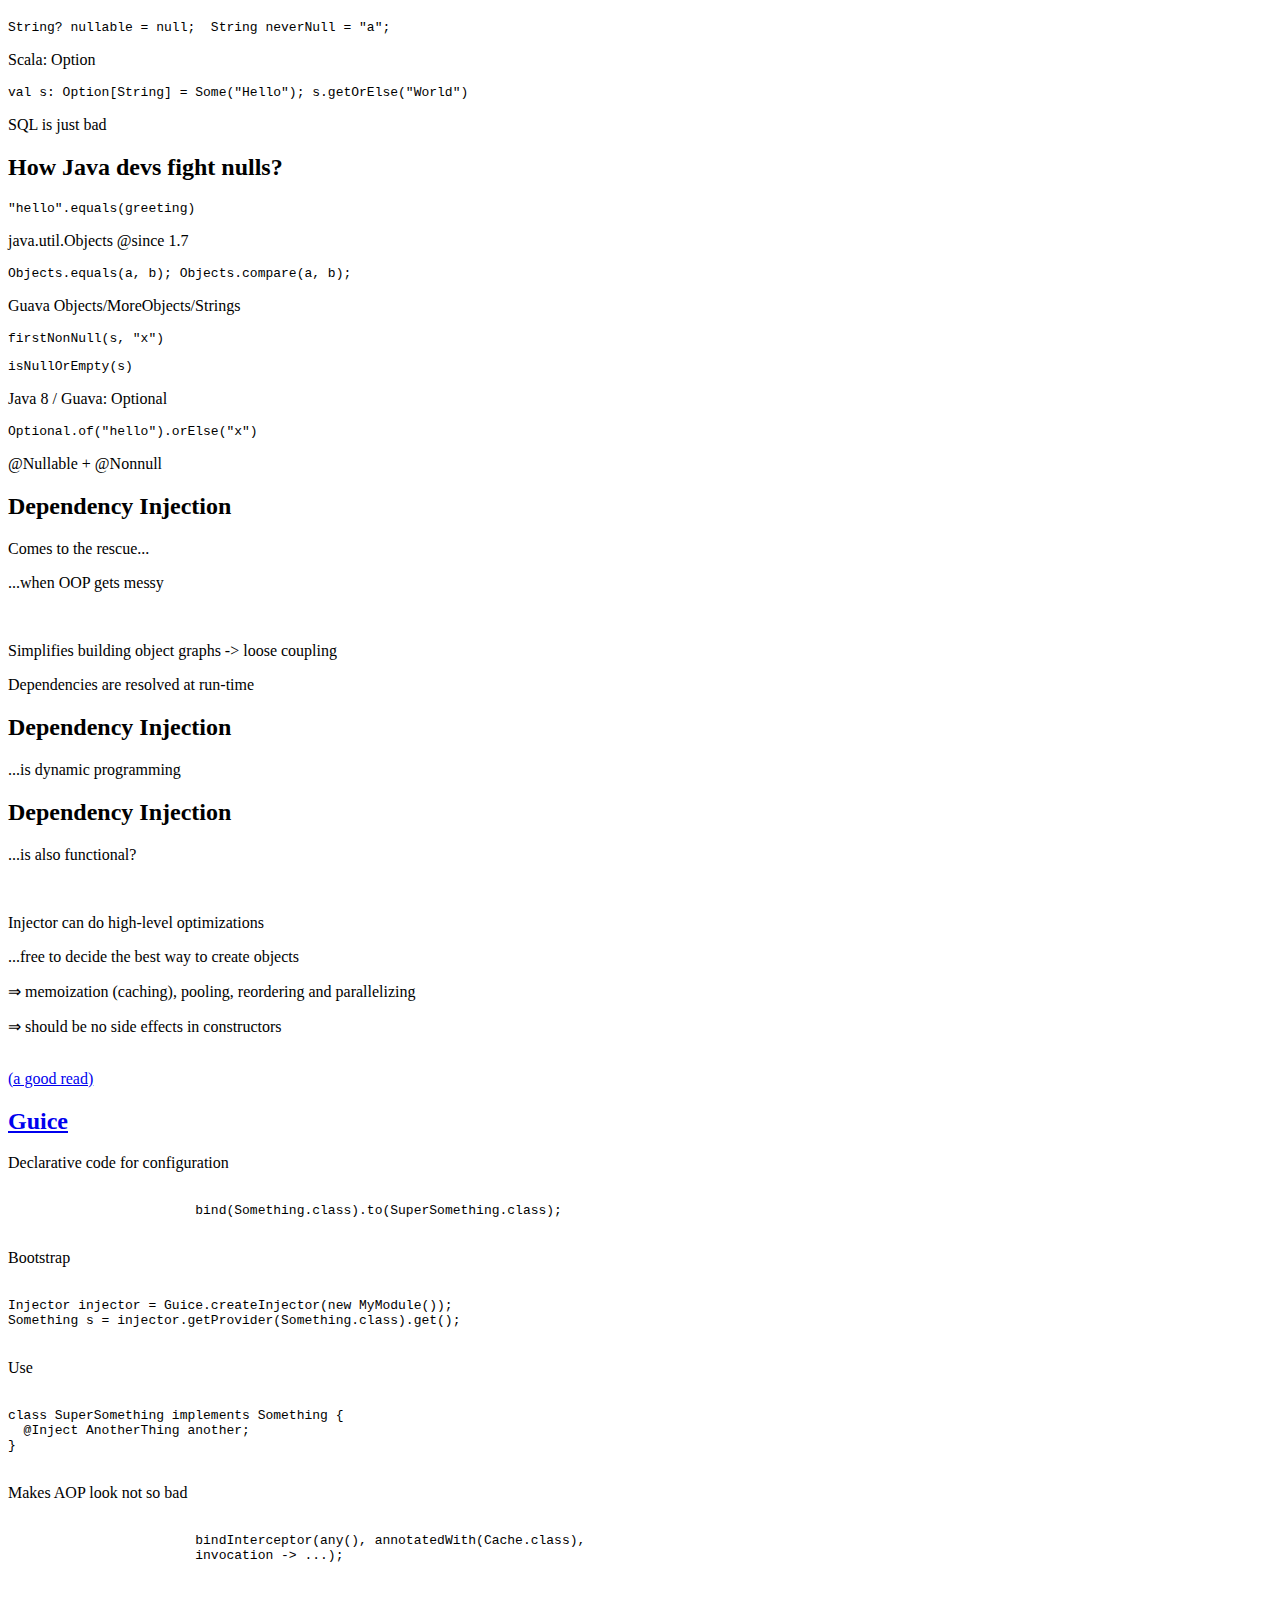
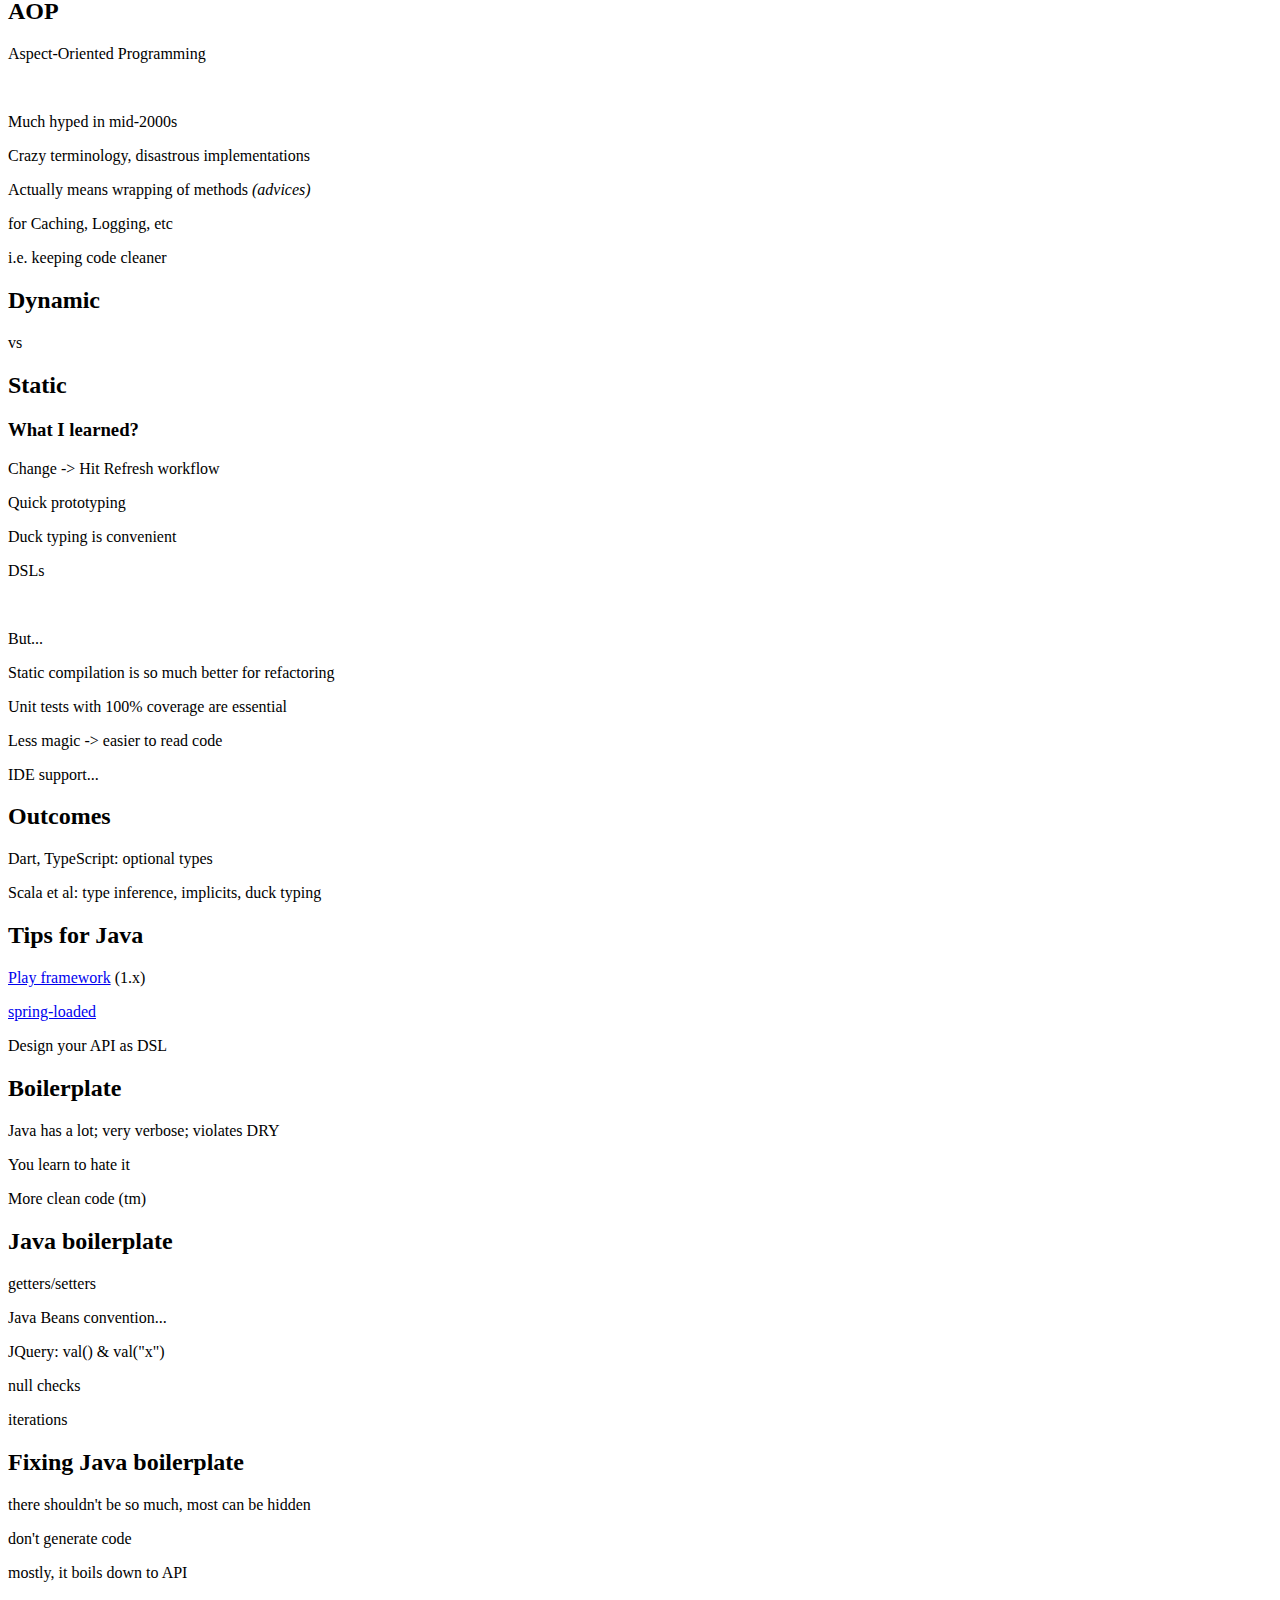
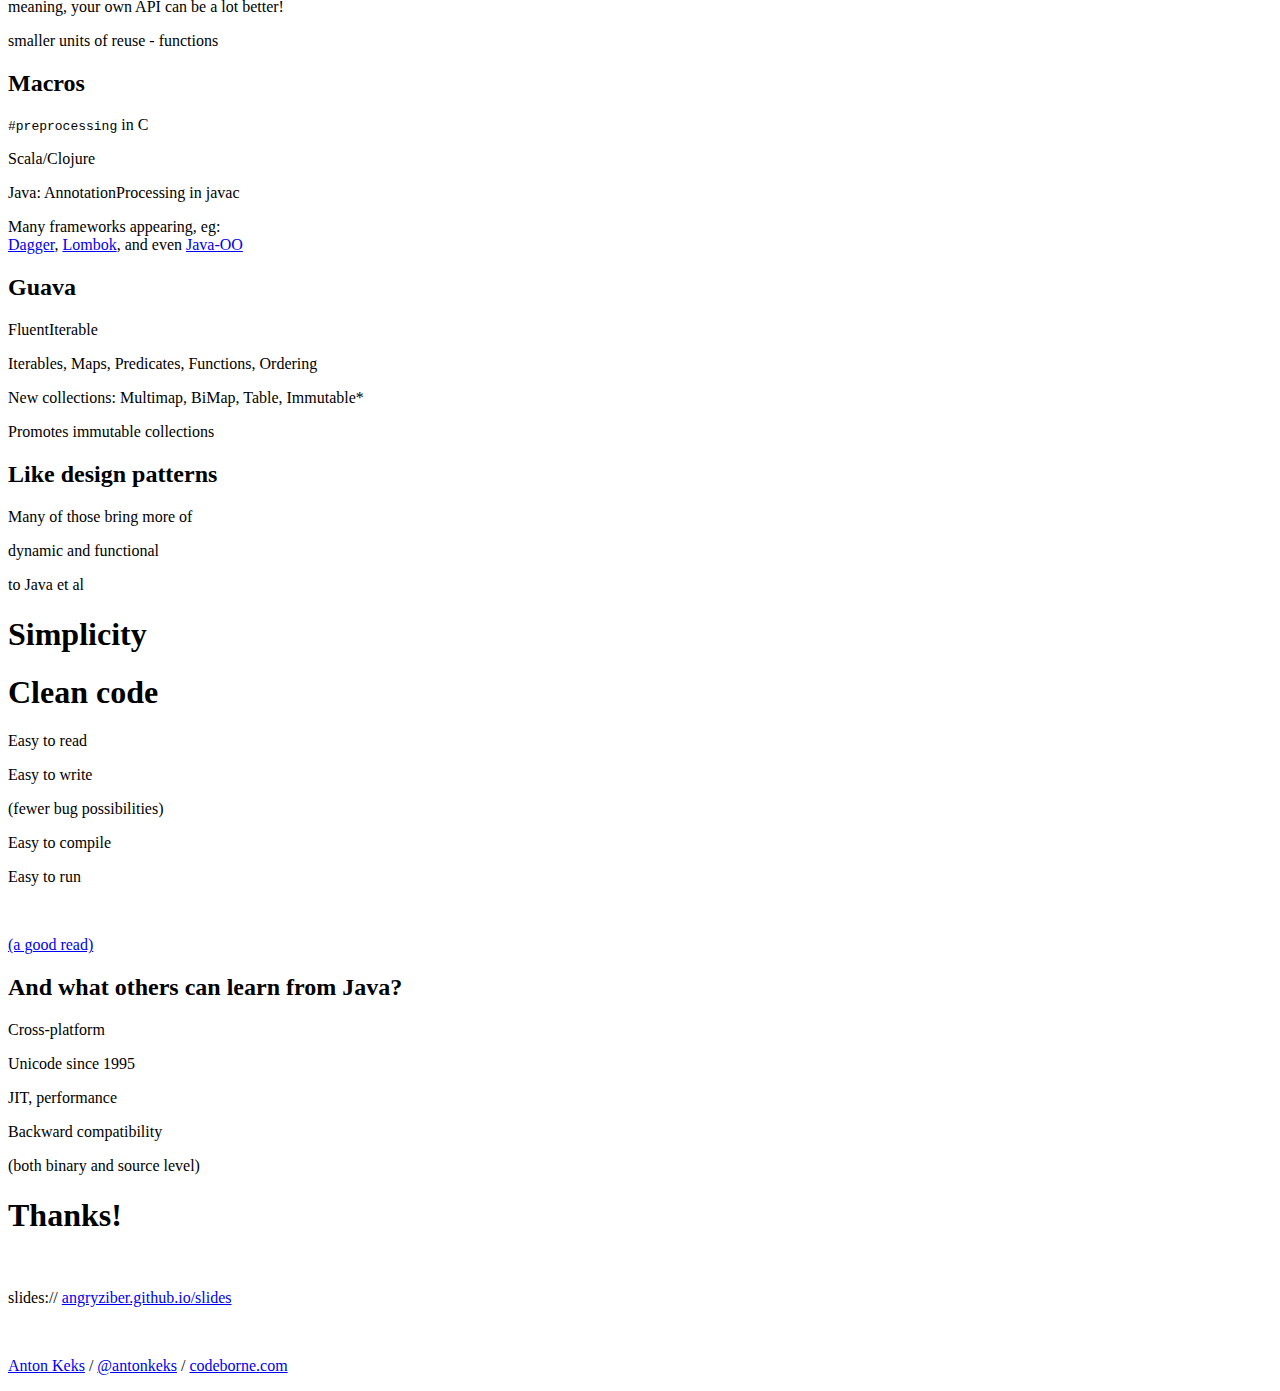
==== commit 46f0a33c: "more corrections" ====
--- a/index.html
+++ b/index.html
@@ -227,9 +227,9 @@
 	</section>
 
 	<section>
-		<p>Synchronization is hard</p>
-		<p>Not needed if there is no shared state</p>
-		<p>Bonus: easy to test</p>
+		<h3>Synchronization is hard</h3>
+		<p class="fragment">Not needed if there is no shared state</p>
+		<p class="fragment"><span class="strong">Bonus:</span> easier to test</p>
 	</section>
 
 	<section>
@@ -255,27 +255,28 @@
 
 	<section>
 		<h2>JSON</h2>
-		<p>data as first class citizen</p>
+		<p>data as first-class citizen</p>
+		<p class="fragment">JSON = JavaScript Object Notation</p>
 	</section>
 
 	<section>
 		<h2>Async</h2>
-		<p>NodeJS</p>
-		<p>You can actually do a lot in a single thread!</p>
-		<p>java.nio</p>
-		<p>Play framework</p>
-	</section>
-
-	<section>
-		<h2>Async</h2>
-		<p>But, code ladder</p>
-		<p>But, promises</p>
+		<p class="fragment">NodeJS</p>
+		<p class="fragment">You can actually do a lot in a single thread!</p>
+		<p class="fragment">java.nio</p>
+		<p class="fragment">Play framework + Netty</p>
+		<br>
+		<p class="fragment">But, code ladder</p>
+		<p class="fragment">But, promises</p>
 	</section>
 
 	<section>
 		<h2>Reactive programming</h2>
-		<p>Angular, Knockout, etc</p>
-		<p>input -> work -> output -> repeat</p>
+		<p class="fragment">Like in a spreadsheet</p>
+		<p class="fragment">Or triggers in DB</p>
+		<p class="fragment"><a href="https://angularjs.org/">Angular</a>, <a href="http://knockoutjs.com/">Knockout</a>, etc</p>
+		<p class="fragment">input ⇒ work ⇒ output ⇒ repeat</p>
+		<p class="fragment">In <span class="strong">Java</span> can be emulated with <span class="strong">Observer</span></p>
 	</section>
 </section>
 
@@ -297,8 +298,7 @@
 
 	<section>
 		<h2>In Java?</h2>
-		<p><a target="_blank" href="http://selenide.org">Selenide</a></p>
-		<p class="fragment">UI Testing Framework</p>
+		<p><a target="_blank" href="http://selenide.org">Selenide</a> - UI Testing Framework</p>
 		<pre class="fragment"><code data-trim>
 open("http://www.google.ee/");
 $("[name=q]").val("Hello").pressEnter();
@@ -307,7 +307,7 @@
 		<br>
 		<p class="fragment">or the first-ever chaining class</p>
 		<pre class="fragment"><code class="html" data-trim>
-			new StringBuffer().append("Hello").append(' ').append("World").toString()</code>
+			new StringBuffer().append("Hello").append("World").toString()</code>
 		</pre>
 		<p class="fragment">and any other <span class="strong">Builder</span></p>
 	</section>
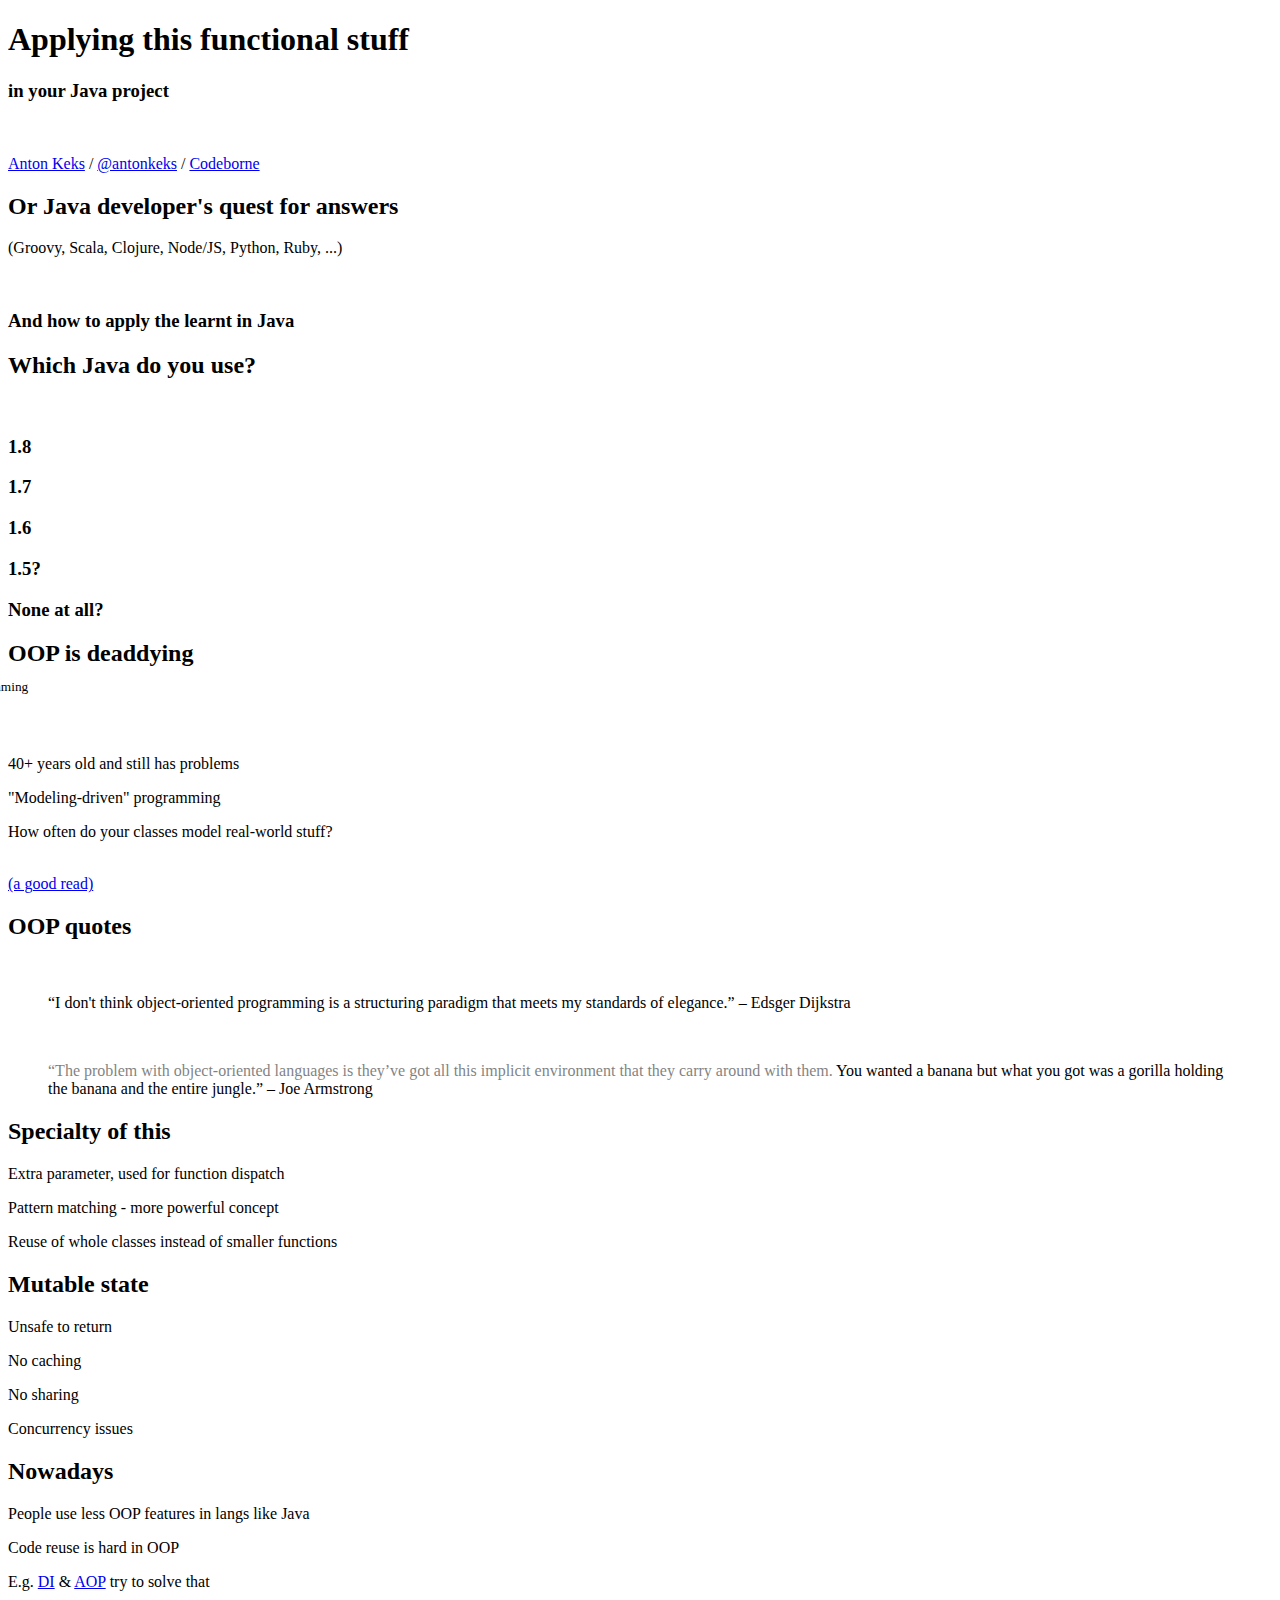
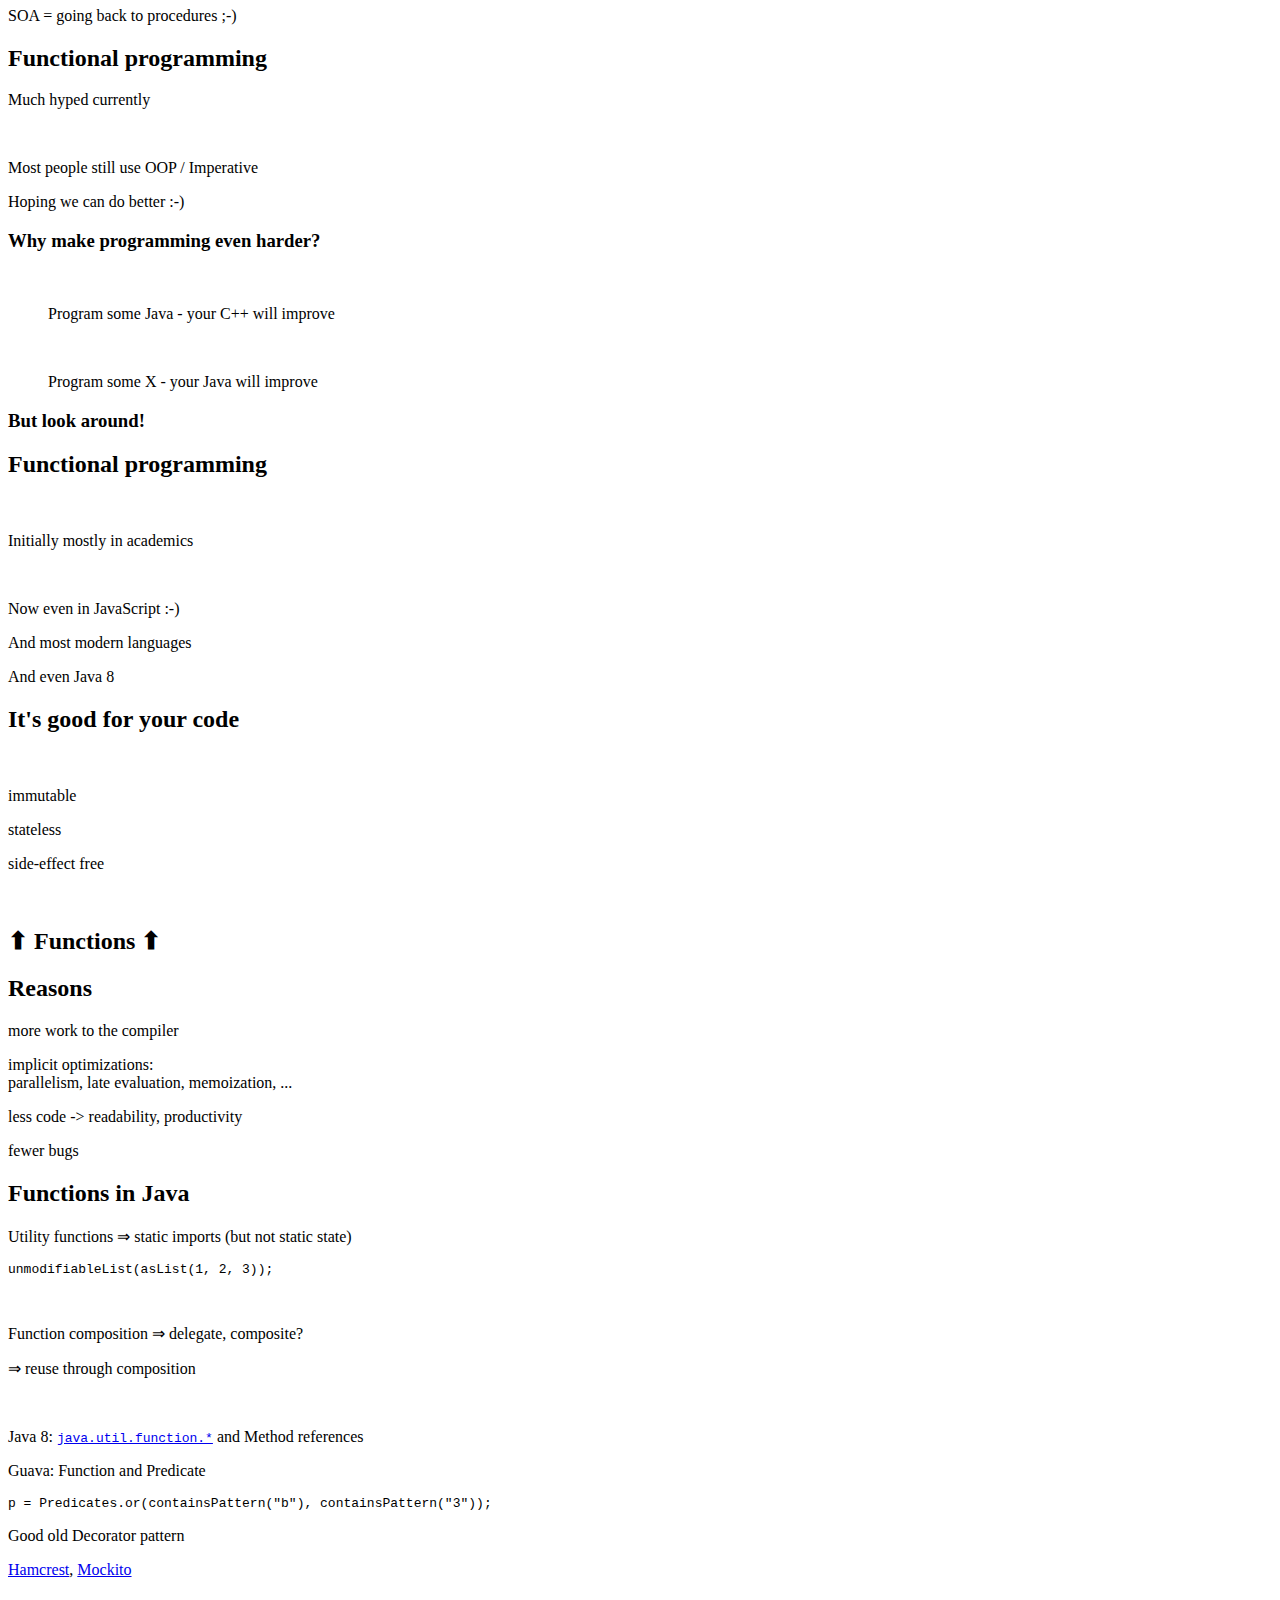
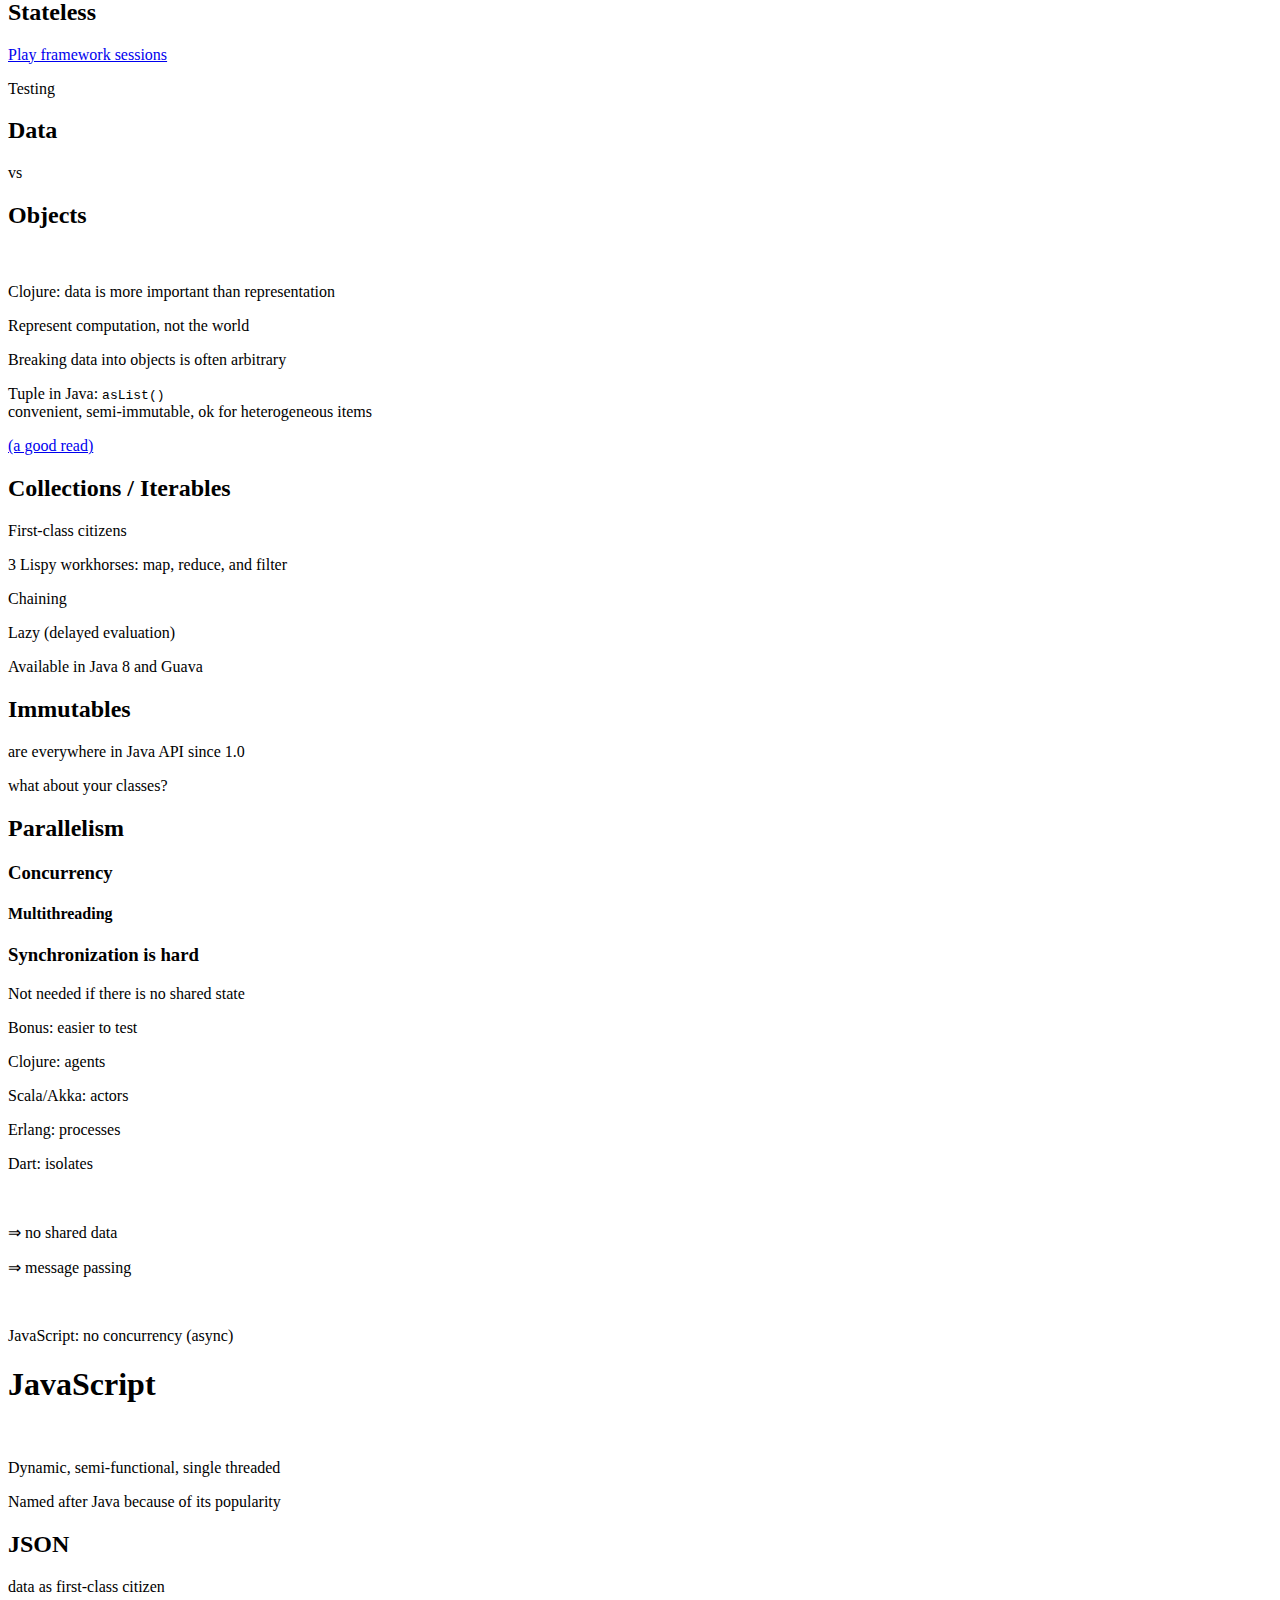
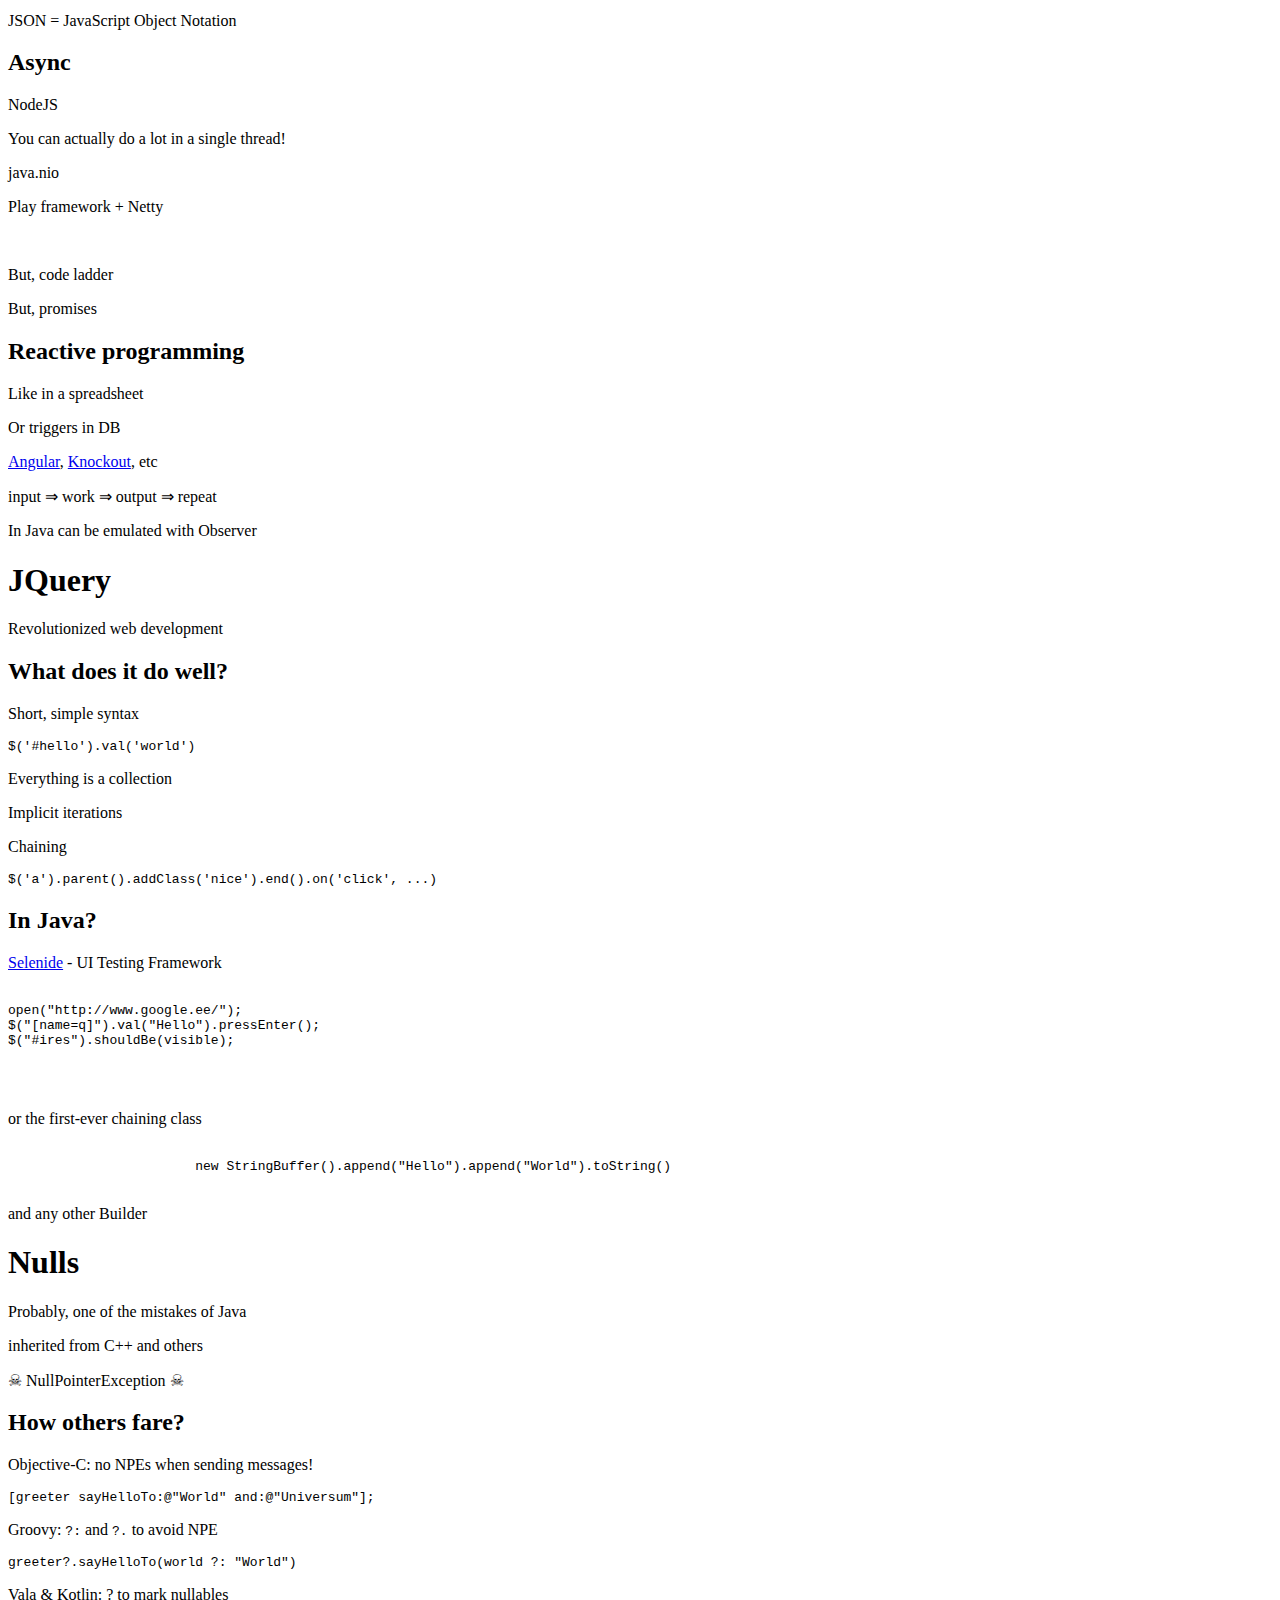
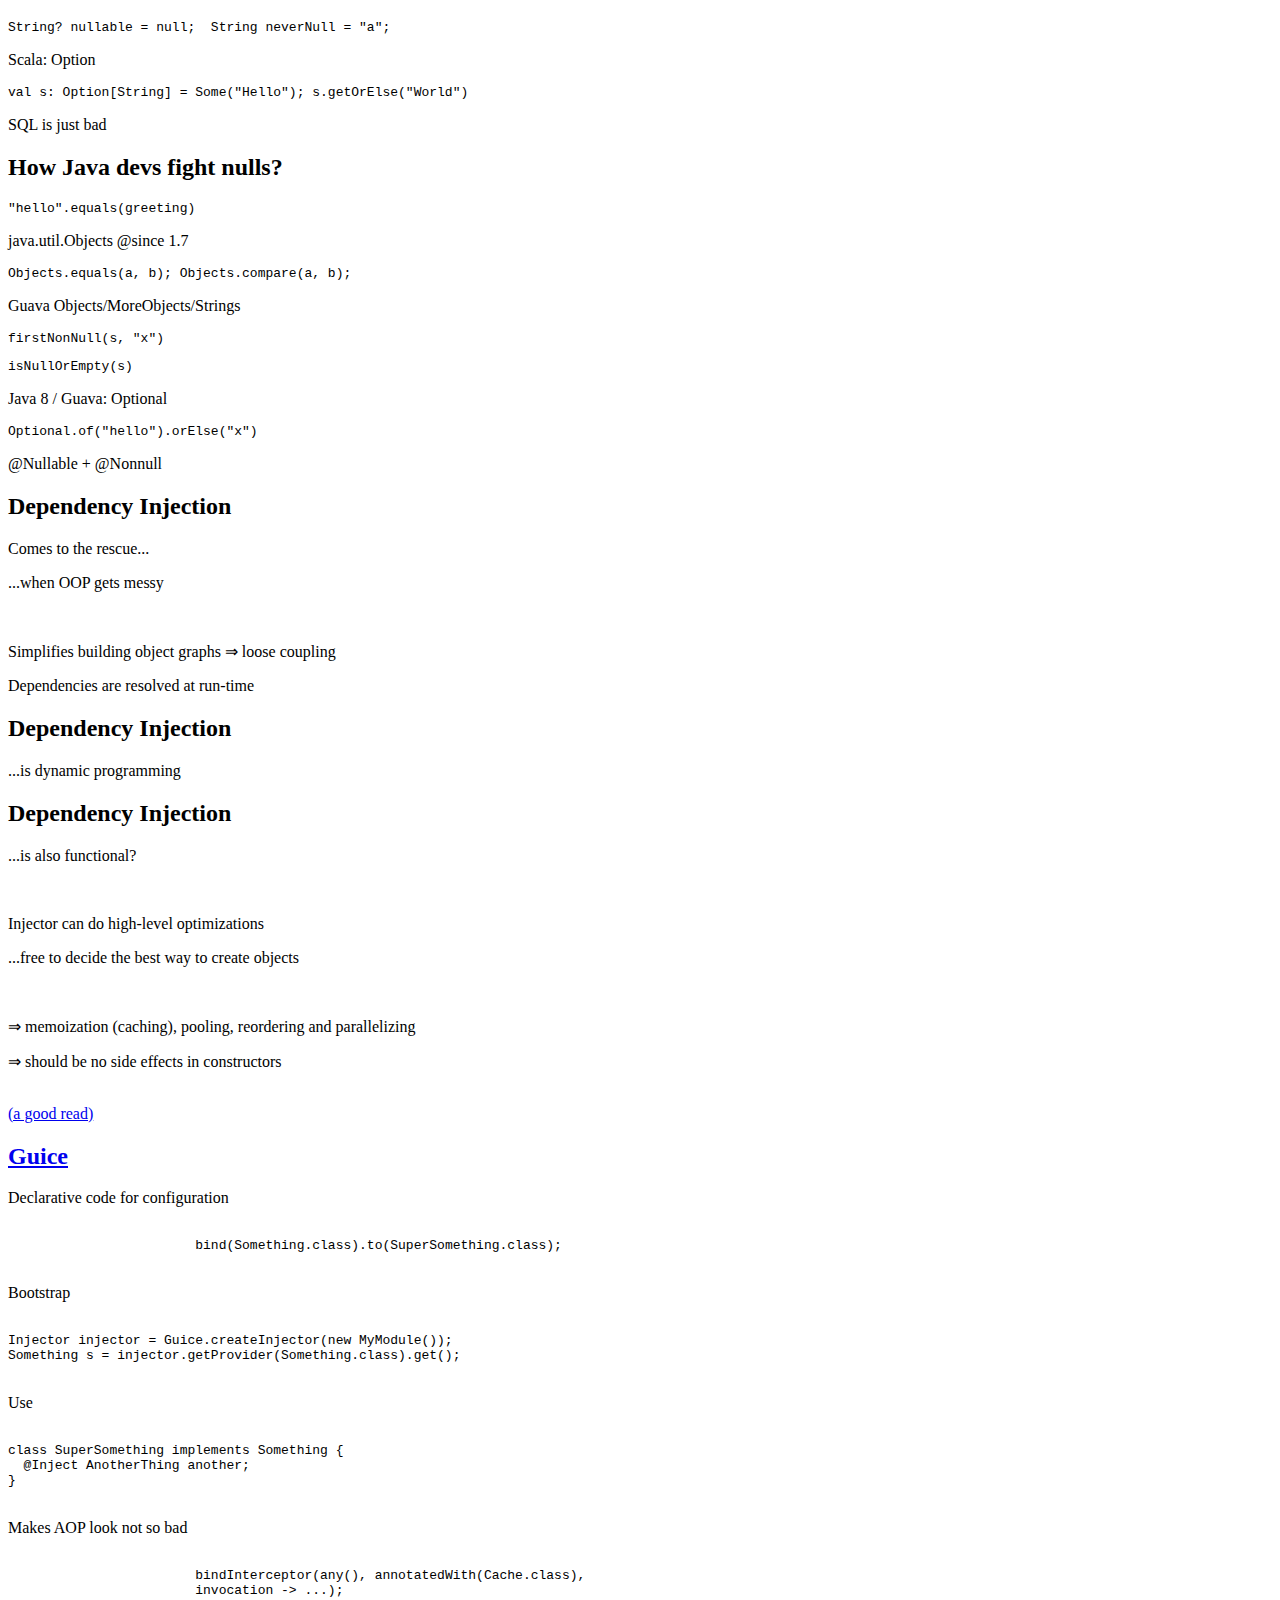
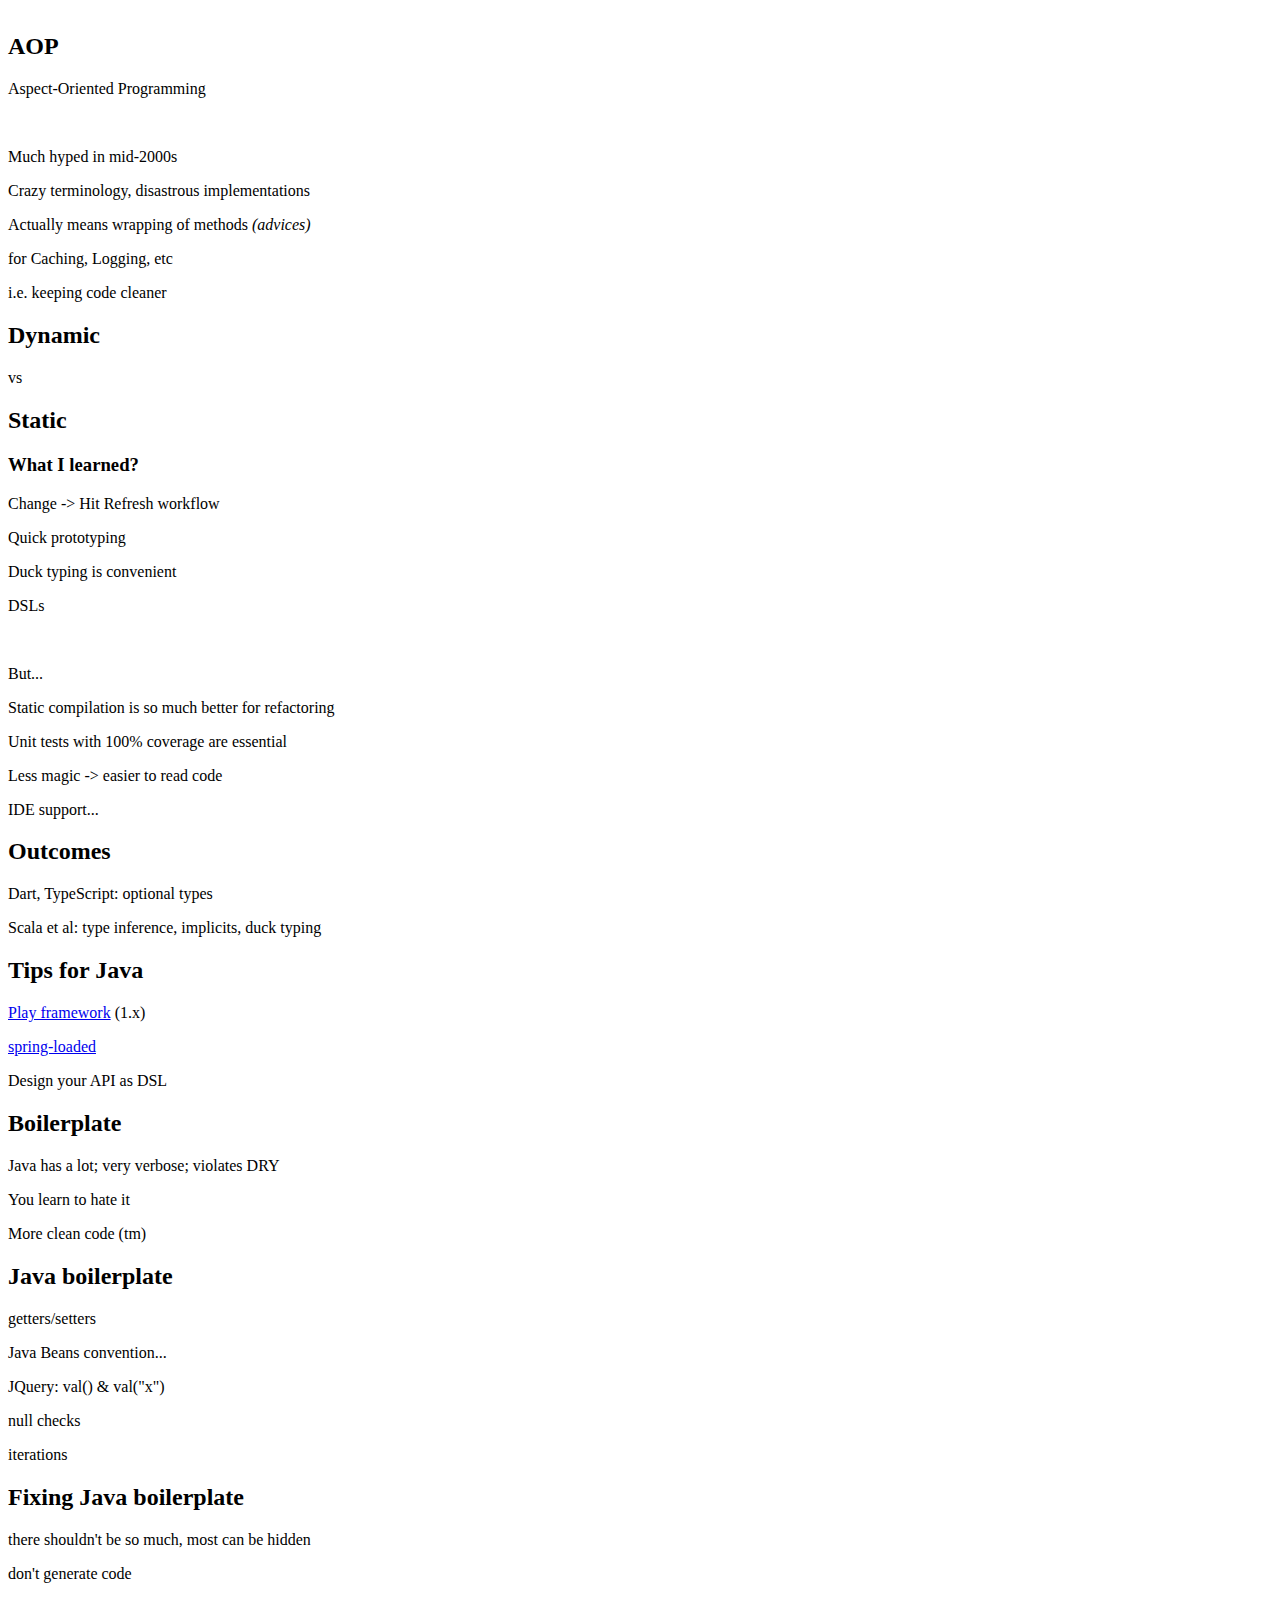
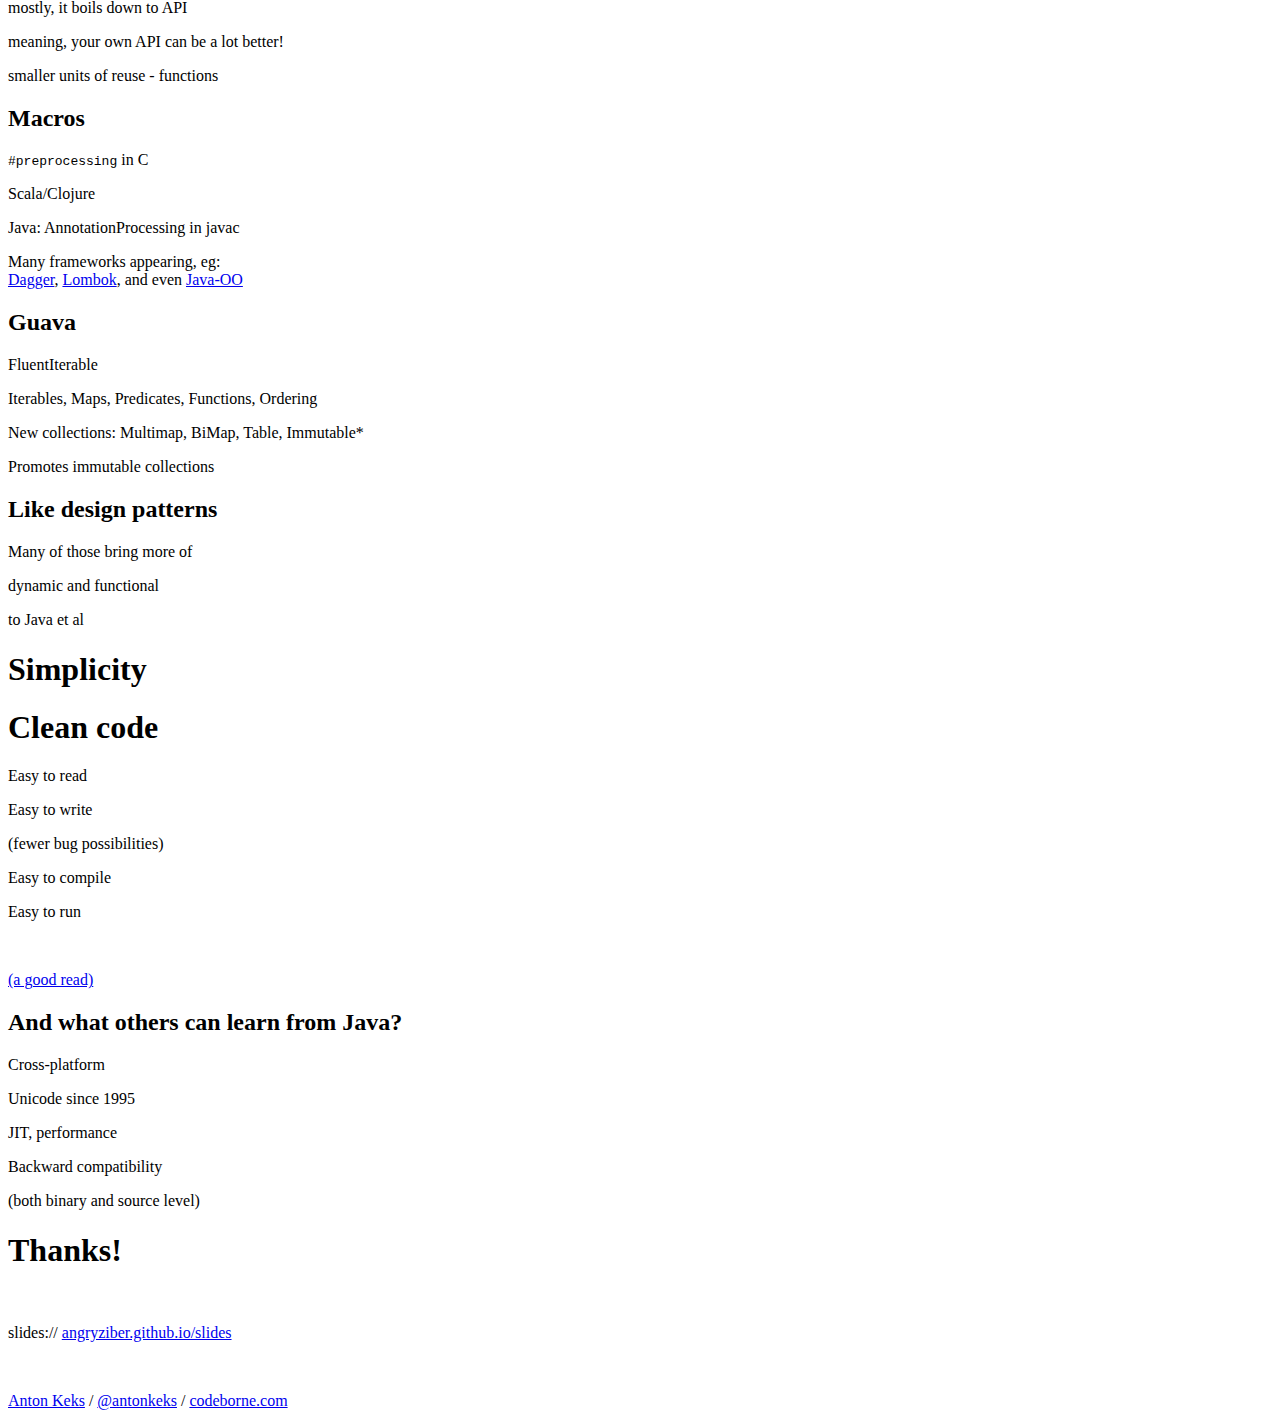
==== commit fe58fc02: "formatting" ====
--- a/index.html
+++ b/index.html
@@ -361,7 +361,7 @@
 		<p class="fragment">Comes to the rescue...</p>
 		<p class="fragment">...when OOP gets messy</p>
 		<br>
-		<p class="fragment">Simplifies building object graphs -> loose coupling</p>
+		<p class="fragment">Simplifies building object graphs ⇒ loose coupling</p>
 		<p class="fragment">Dependencies are resolved at run-time</p>
 	</section>
 
@@ -376,6 +376,7 @@
 		<br>
 		<p class="fragment">Injector can do high-level optimizations</p>
 		<p class="fragment">...free to decide the best way to create objects</p>
+		<br>
 		<p class="fragment">⇒ memoization (caching), pooling, reordering and parallelizing</p>
 		<p class="fragment">⇒ should be no side effects in constructors</p>
 		<br>
@@ -391,7 +392,7 @@
 		</code></pre>
 
 		<p class="fragment">Bootstrap</p>
-		<pre class="fragment"><code data-trim class="java">
+		<pre class="fragment"><code data-trim>
 Injector injector = Guice.createInjector(new MyModule());
 Something s = injector.getProvider(Something.class).get();
 		</code></pre>
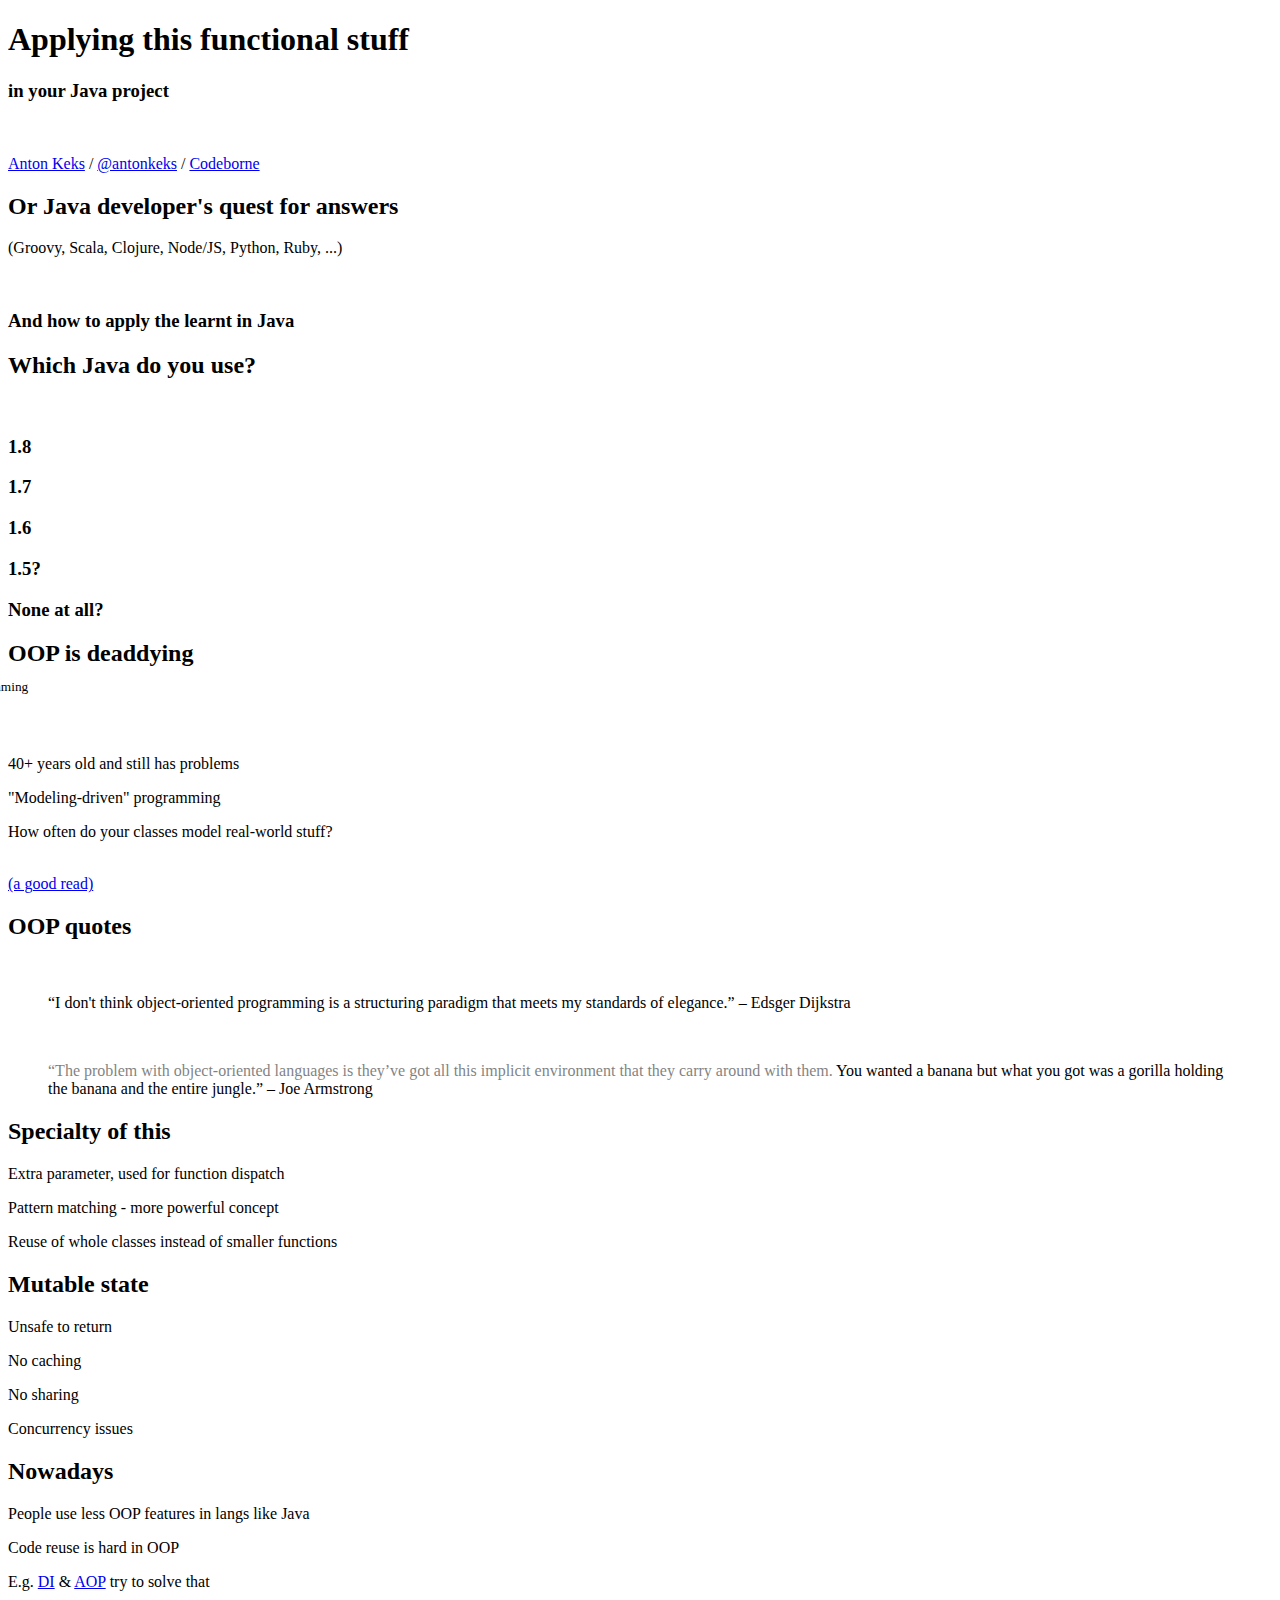
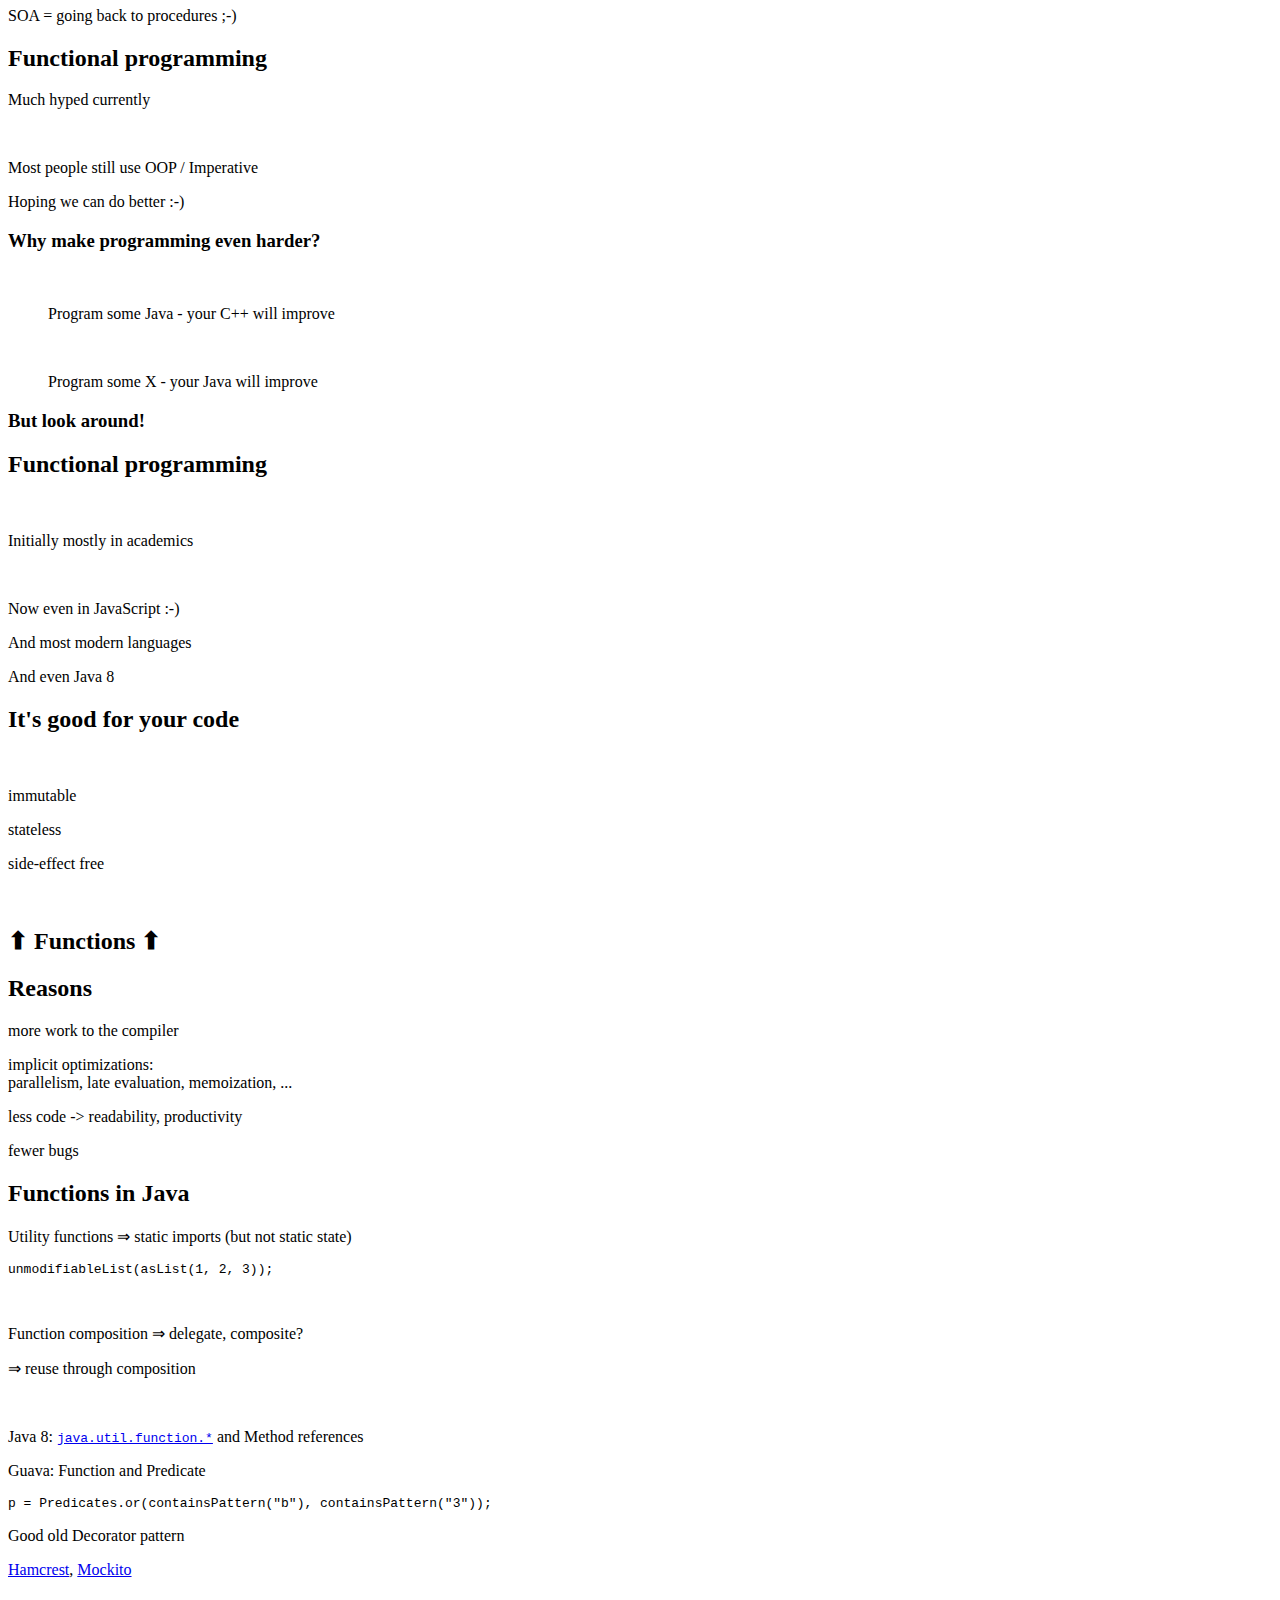
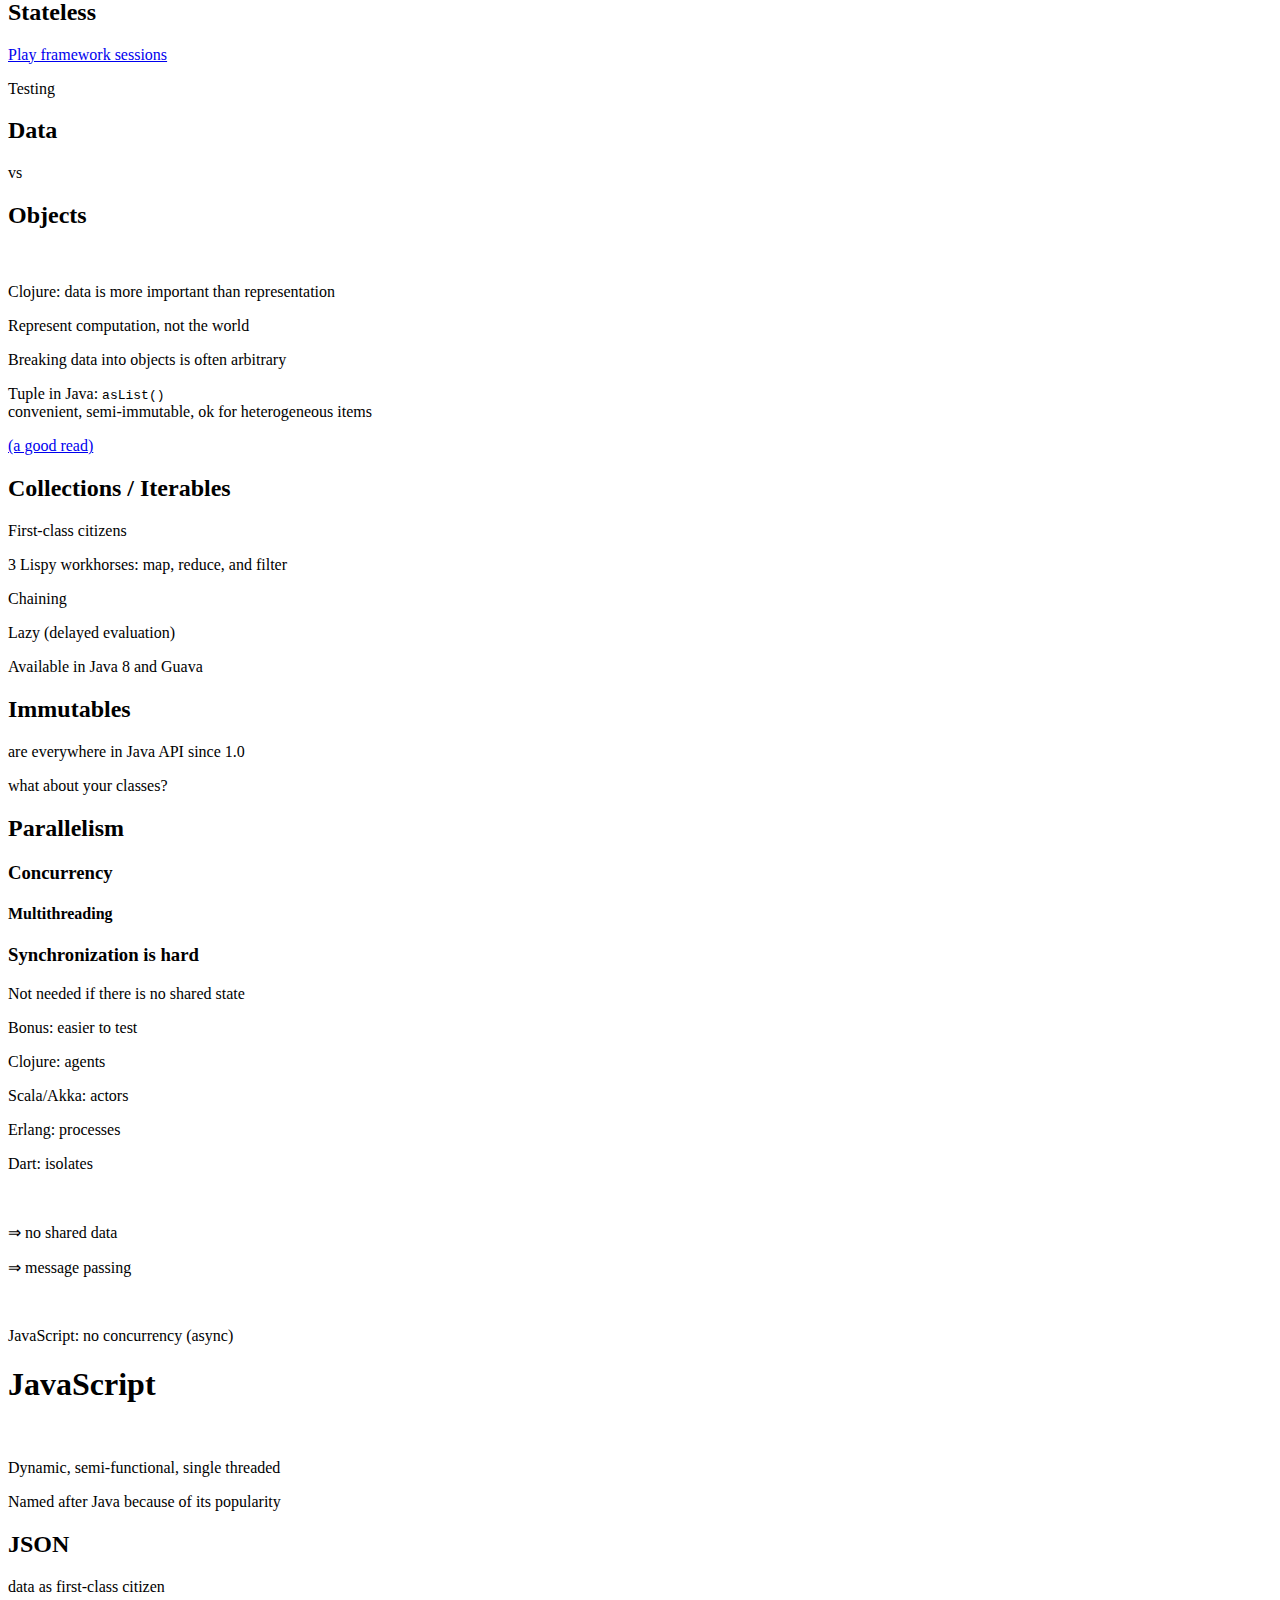
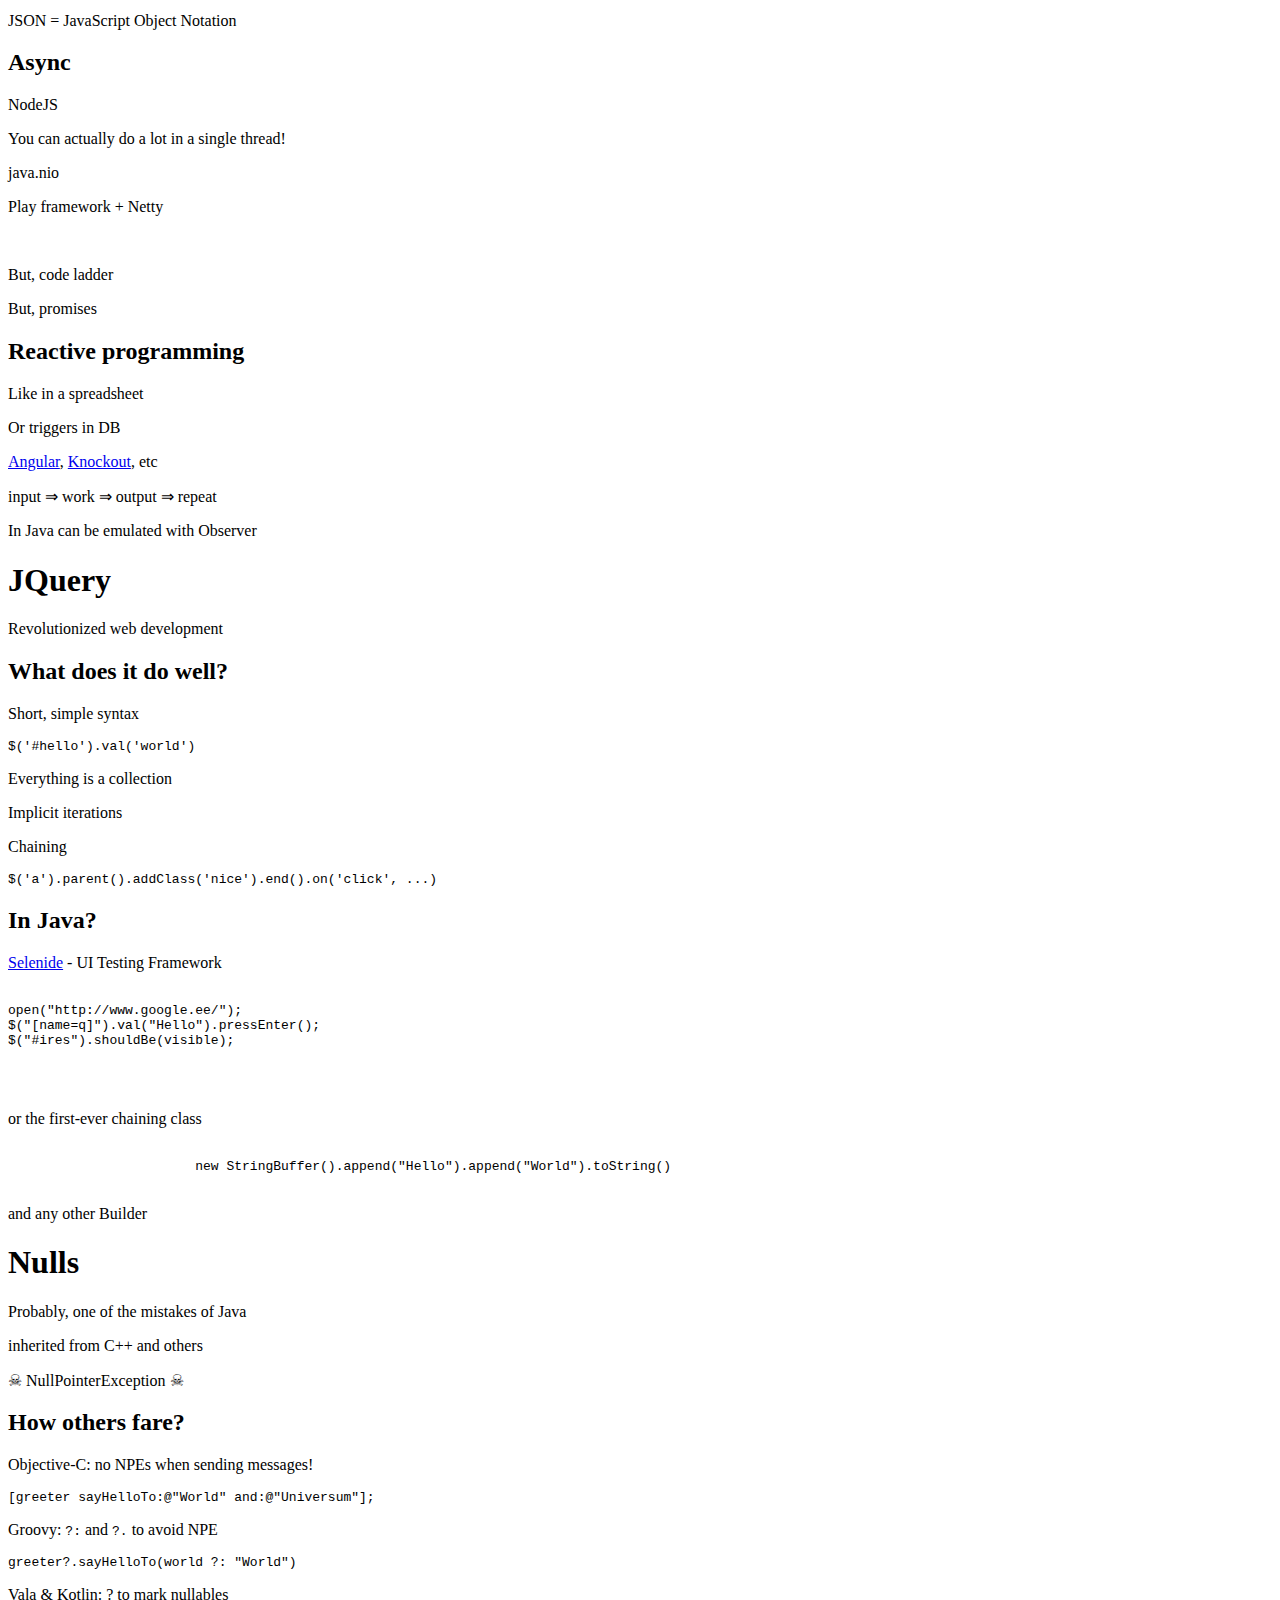
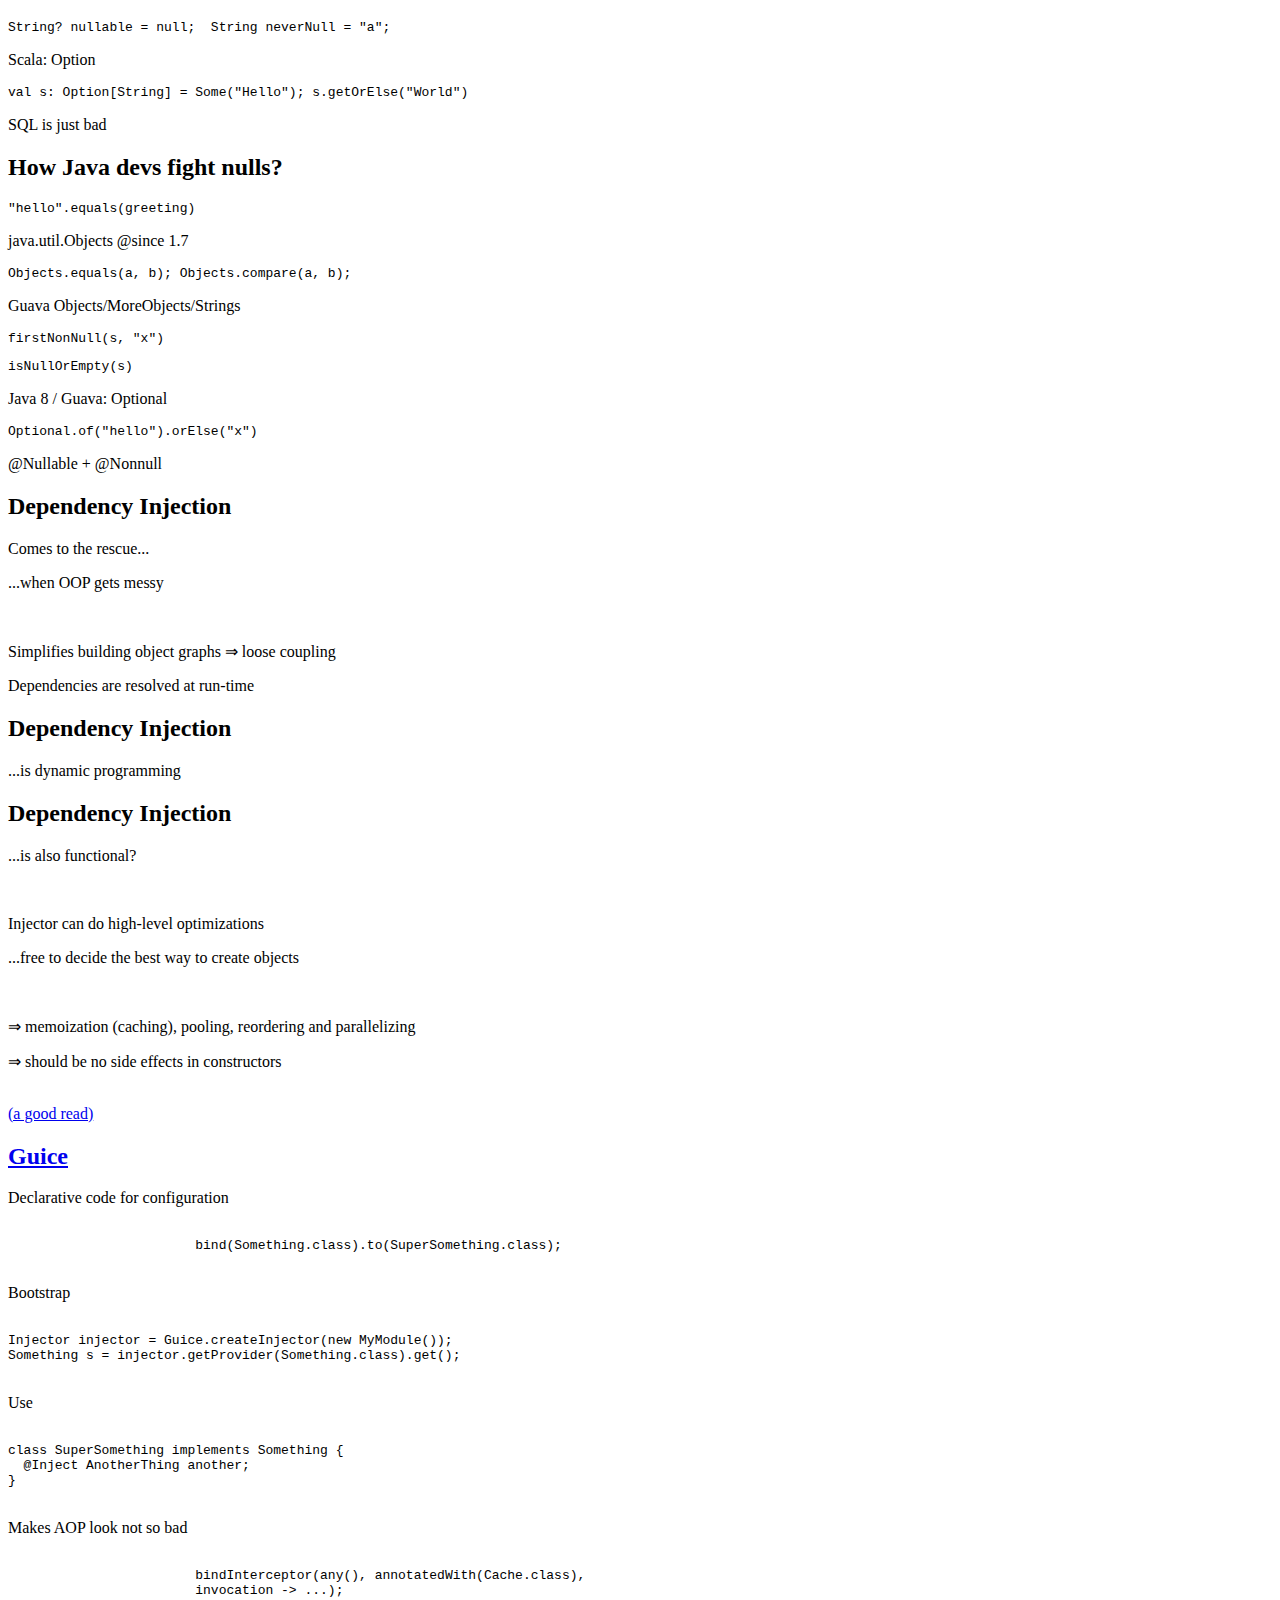
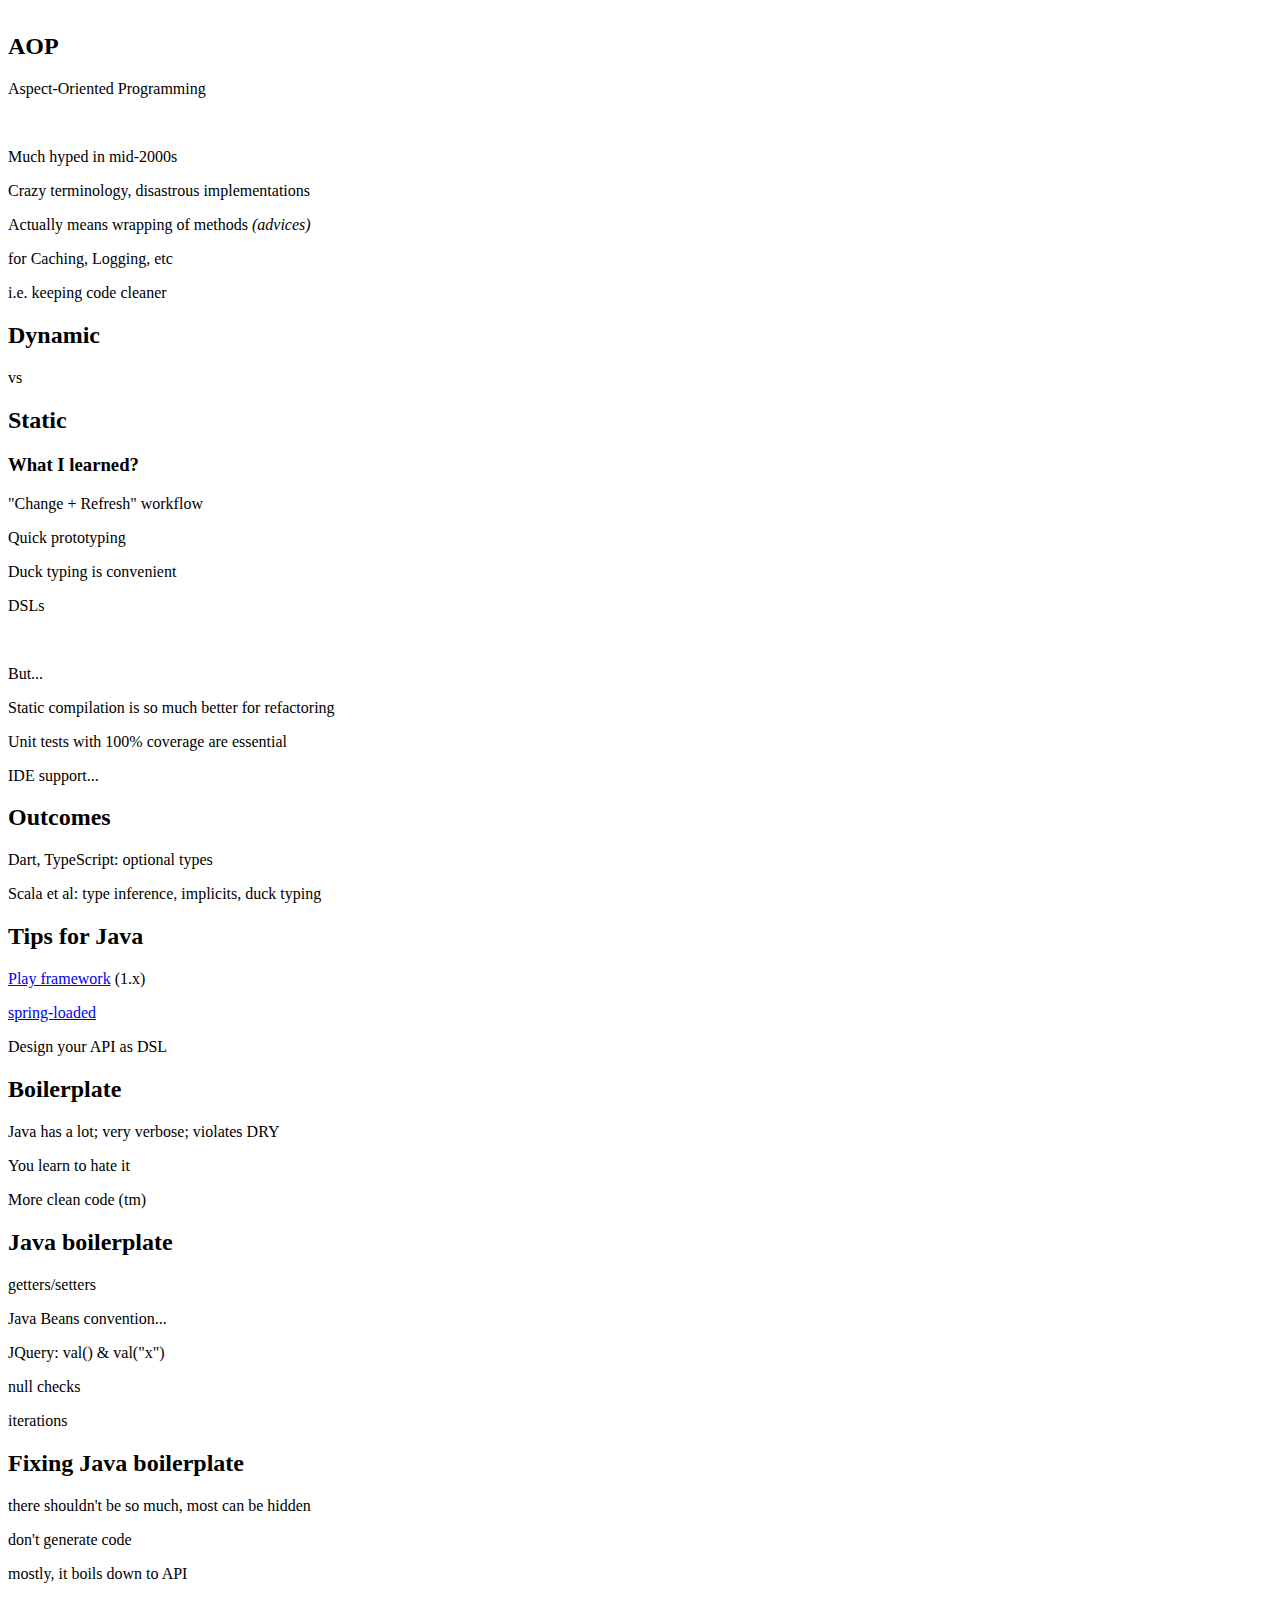
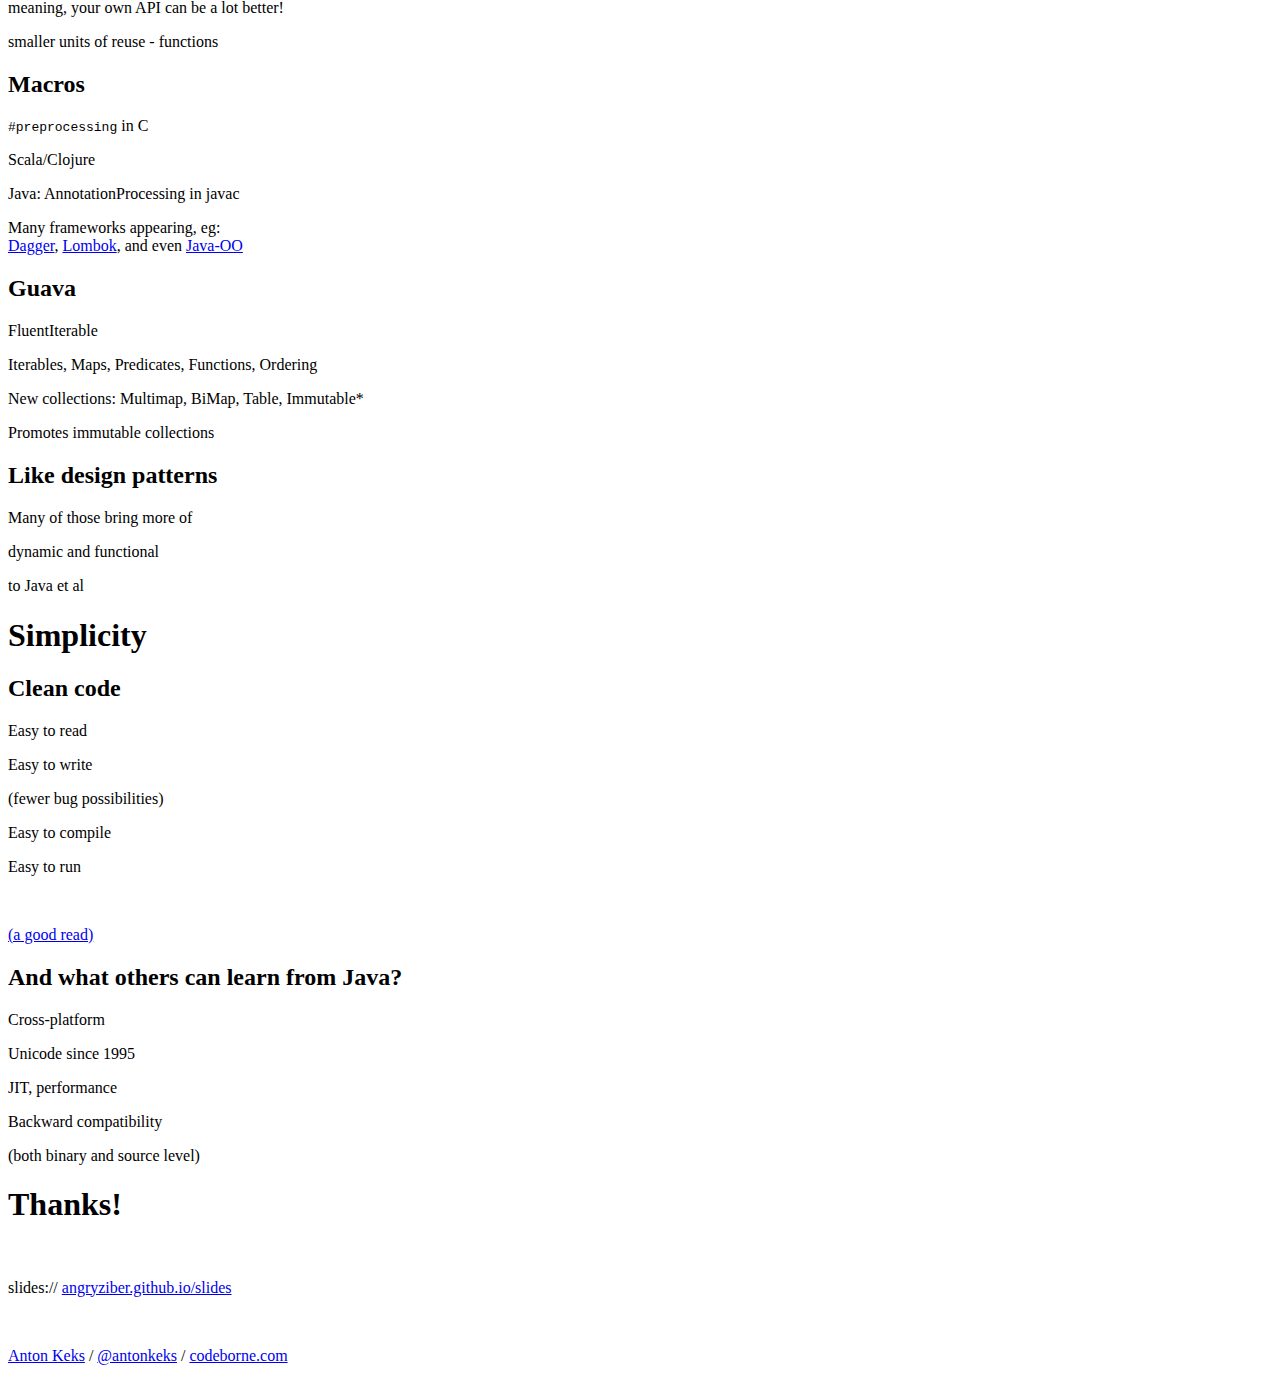
==== commit 83a79847: "more formatting" ====
--- a/index.html
+++ b/index.html
@@ -432,7 +432,7 @@
 
 	<section>
 		<h3>What I learned?</h3>
-		<p class="fragment">Change -> Hit Refresh workflow</p>
+		<p class="fragment">"Change + Refresh" workflow</p>
 		<p class="fragment">Quick prototyping</p>
 		<p class="fragment">Duck typing is convenient</p>
 		<p class="fragment">DSLs</p>
@@ -440,7 +440,6 @@
 		<p class="fragment strong">But...</p>
 		<p class="fragment">Static compilation is so much better for refactoring</p>
 		<p class="fragment">Unit tests with 100% coverage are essential</p>
-		<p class="fragment">Less magic -> easier to read code</p>
 		<p class="fragment">IDE support...</p>
 	</section>
 
@@ -499,10 +498,10 @@
 
 <section>
 	<h2>Macros</h2>
-	<p><code>#preprocessing</code> in C</p>
-	<p>Scala/Clojure</p>
-	<p>Java: AnnotationProcessing in <span class="strong">javac</span></p>
-	<p>Many frameworks appearing, eg:<br>
+	<p class="fragment"><code>#preprocessing</code> in C</p>
+	<p class="fragment">Scala/Clojure</p>
+	<p class="fragment">Java: AnnotationProcessing in <span class="strong">javac</span></p>
+	<p class="fragment">Many frameworks appearing, eg:<br>
 		<a target="_blank" href="http://square.github.io/dagger/">Dagger</a>,
 		<a target="_blank" href="http://projectlombok.org/">Lombok</a>,
 		and even <a target="_blank" href="http://amelentev.github.io/java-oo/" title="Java Operator Overloading">Java-OO</a>
@@ -511,10 +510,10 @@
 
 <section>
 	<h2>Guava</h2>
-	<p>FluentIterable</p>
-	<p>Iterables, Maps, Predicates, Functions, Ordering</p>
-	<p>New collections: Multimap, BiMap, Table, Immutable*</p>
-	<p>Promotes immutable collections</p>
+	<p class="fragment">FluentIterable</p>
+	<p class="fragment">Iterables, Maps, Predicates, Functions, Ordering</p>
+	<p class="fragment">New collections: Multimap, BiMap, Table, Immutable*</p>
+	<p class="fragment">Promotes immutable collections</p>
 </section>
 
 <section>
@@ -526,7 +525,7 @@
 
 <section>
 	<h1>Simplicity</h1>
-	<h1>Clean code</h1>
+	<h2>Clean code</h2>
 	<p>Easy to read</p>
 	<p>Easy to write</p>
 	<p>(fewer bug possibilities)</p>
@@ -542,7 +541,7 @@
 	<p class="fragment">Unicode since 1995</p>
 	<p class="fragment">JIT, performance</p>
 	<p class="fragment">Backward compatibility</p>
-	<p class="fragment">(both binary and source level)</p>
+	<p class="fragment strong">(both binary and source level)</p>
 </section>
 
 <section>
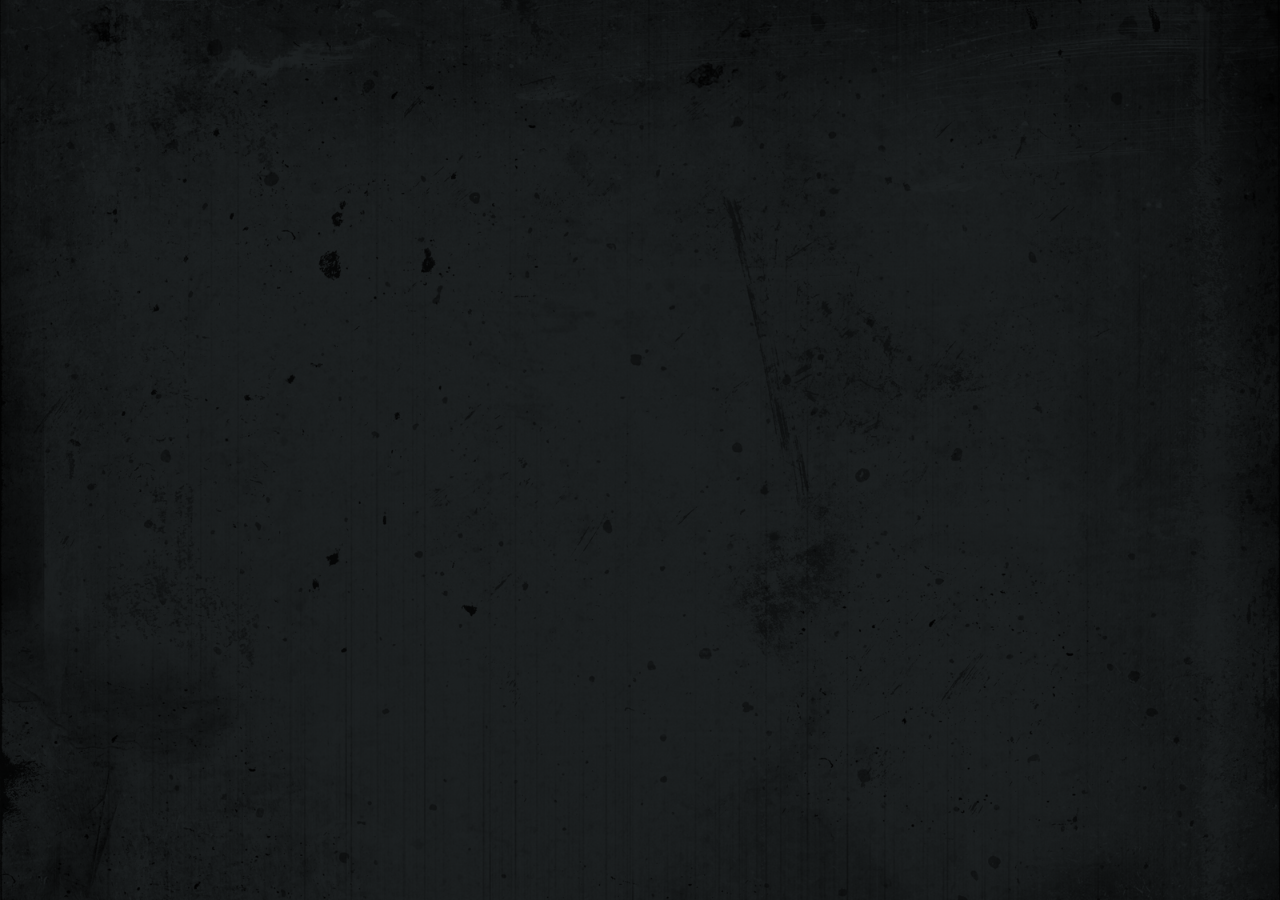
==== commit e62a0819: "update filenames for reveal 3.0.0" ====
--- a/index.html
+++ b/index.html
@@ -3,18 +3,17 @@
 <head>
 	<meta charset="utf-8">
 
-	<title>Applying all this functional stuff in your average Java project</title>
+	<title>Conference talk slides</title>
 
-	<meta name="description" content="A framework for easily creating beautiful presentations using HTML">
-	<meta name="author" content="Hakim El Hattab">
+	<meta name="author" content="Anton Keks">
 
 	<meta name="apple-mobile-web-app-capable" content="yes" />
 	<meta name="apple-mobile-web-app-status-bar-style" content="black-translucent" />
 
 	<meta name="viewport" content="width=device-width, initial-scale=1.0, maximum-scale=1.0, user-scalable=no">
 
-	<link rel="stylesheet" href="css/reveal.min.css">
-	<link rel="stylesheet" href="css/theme/default.css" id="theme">
+	<link rel="stylesheet" href="css/reveal.css">
+	<link rel="stylesheet" href="css/theme/anton.css" id="theme">
 
 	<!-- For syntax highlighting -->
 	<link rel="stylesheet" href="lib/css/zenburn.css">
@@ -40,9 +39,13 @@
 <div class="slides">
 
 <section>
-	<h1>Applying this <strong>functional stuff</strong></h1>
-	<h3>in your Java project</h3>
-	<br>
+	<h3>Some of my conference talk slides</h3>
+  <br>
+  <ul>
+    <li><a href="functional.html">Applying all this <strong>functional stuff</strong> in your average Java project</a></li>
+    <li><a href="chromecast.html">Chromecast: why is it the best way to spend 30€</a></li>
+  </ul>
+	<br><br>
 	<p>
 		<a target="_blank" href="http://github.com/angryziber">Anton Keks</a> /
 		<a target="_blank" href="http://twitter.com/antonkeks">@antonkeks</a> /
@@ -50,517 +53,11 @@
 	</p>
 </section>
 
-<section>
-	<h2>Or <span class="strong">Java developer's</span> quest for answers</h2>
-	<p>(Groovy, Scala, Clojure, Node/JS, Python, Ruby, ...)</p>
-	<br>
-	<h3 class="fragment">And how to apply the learnt in Java</h3>
-</section>
-
-<section>
-	<h2>Which Java do you use?</h2>
-	<br>
-	<h3 class="fragment roll-in strong">1.8</h3>
-	<h3 class="fragment roll-in strong">1.7</h3>
-	<h3 class="fragment roll-in strong">1.6</h3>
-	<h3 class="fragment roll-in strong">1.5?</h3>
-	<h3 class="fragment roll-in strong">None at all?</h3>
-</section>
-
-<section>
-	<section>
-		<h2>OOP is <span class="fragment strike-through">dead</span><span class="fragment strong">dying</span></h2>
-		<p style="position: relative; left: -143px; top: -10px;"><small>Object-Oriented Programming</small></p>
-		<br>
-		<p class="fragment">40+ years old and still has problems</p>
-		<p class="fragment">"Modeling-driven" programming</p>
-		<p class="fragment">How often do your classes model real-world stuff?</p>
-		<br>
-		<a class="fragment" target="_blank" href="http://kawagner.blogspot.com/2006/08/oop-is-dead.html">(a good read)</a>
-	</section>
-
-	<section>
-		<h2>OOP quotes</h2>
-		<br>
-		<blockquote class="fragment">
-			“I don't think object-oriented programming is a structuring paradigm that meets my standards of elegance.” – <span class="strong">Edsger Dijkstra</span>
-		</blockquote>
-		<br>
-		<blockquote class="fragment">
-			<span style="opacity: 0.5">“The problem with object-oriented languages is they’ve got all this implicit environment that they carry around with them.</span>
-			You wanted a banana but what you got was a gorilla holding the banana and the entire jungle.” – <span class="strong">Joe Armstrong</span>
-		</blockquote>
-	</section>
-
-	<section>
-		<h2>Specialty of <span class="strong">this</span></h2>
-		<p class="fragment">Extra parameter, used for function dispatch</p>
-		<p class="fragment">Pattern matching - more powerful concept</p>
-		<p class="fragment">Reuse of whole classes instead of smaller functions</p>
-	</section>
-
-	<section>
-		<h2>Mutable state</h2>
-		<p class="fragment">Unsafe to return</p>
-		<p class="fragment">No caching</p>
-		<p class="fragment">No sharing</p>
-		<p class="fragment">Concurrency issues</p>
-	</section>
-
-	<section>
-		<h2>Nowadays</h2>
-		<p class="fragment">People use less OOP features in langs like Java</p>
-		<p class="fragment">Code reuse is hard in OOP</p>
-		<p class="fragment">E.g. <a title="Dependency Injection" href="#/di">DI</a> & <a title="Aspect-Oriented Programming" href="#/aop">AOP</a> try to solve that</p>
-		<p class="fragment"><span class="strong">SOA</span> = going back to procedures ;-)</p>
-	</section>
-
-	<!--section>
-		<h2>Multiparadigm</h2>
-		<p>Has its problems</p>
-		<p>Having multiple solutions to a problem makes code reuse more difficult</p>
-		<p>Paradigm is more how you think</p>
-	</section-->
-</section>
-
-<section>
-	<section>
-		<h2 class="strong">Functional programming</h2>
-		<p class="fragment">Much hyped currently</p>
-		<br>
-		<p class="fragment">Most people still use OOP / Imperative</p>
-		<p class="fragment">Hoping we can do better :-)</p>
-	</section>
-
-	<section>
-		<h3>Why make programming even harder?</h3>
-		<br>
-		<blockquote class="fragment">Program some Java - your C++ will improve</blockquote>
-		<br>
-		<blockquote class="fragment">Program some X - your Java will improve</blockquote>
-	</section>
-
-	<section>
-		<h3>But look around!</h3>
-		<h2 class="strong">Functional programming</h2>
-		<br>
-		<p class="fragment">Initially mostly in academics</p>
-		<br>
-		<p class="fragment">Now even in JavaScript :-)</p>
-		<p class="fragment">And most modern languages</p>
-		<p class="fragment">And even Java <span class="fragment strong">8</span></p>
-	</section>
-
-	<section>
-		<h2>It's good for your code</h2>
-		<br>
-		<p>immutable</p>
-		<p>stateless</p>
-		<p>side-effect free</p>
-		<br>
-		<h2 class="fragment strong">⬆ Functions ⬆</h2>
-	</section>
-
-	<section>
-		<h2>Reasons</h2>
-		<p class="fragment">more work to the compiler</p>
-		<p class="fragment">implicit optimizations:<br> parallelism, late evaluation, memoization, ...</p>
-		<p class="fragment">less code -> readability, productivity</p>
-		<p class="fragment">fewer bugs</p>
-	</section>
-
-	<section>
-		<h2><span class="strong">Functions</span> in Java</h2>
-		<p class="fragment">Utility functions ⇒ static imports (but not static state)</p>
-		<pre class="fragment"><code>unmodifiableList(asList(1, 2, 3));</code></pre>
-		<br>
-		<p class="fragment">Function composition ⇒ delegate, composite?</p>
-		<p class="fragment">⇒ reuse through composition</p>
-		<br>
-		<p class="fragment">Java 8: <a target="_blank" href="https://docs.oracle.com/javase/8/docs/api/java/util/function/package-summary.html"><code>java.util.function.*</code></a> and Method references</p>
-		<p class="fragment">Guava: Function and Predicate</p>
-		<pre class="fragment"><code>p = Predicates.or(containsPattern("b"), containsPattern("3"));</code></pre>
-		<p class="fragment">Good old Decorator pattern</p>
-		<p class="fragment"><a target="_blank" href="http://hamcrest.org/JavaHamcrest/">Hamcrest</a>, <a target="_blank" href="https://mockito.org">Mockito</a></p>
-		<!--<p>But no dynamic generation without bytecode manipulation</p>-->
-	</section>
-
-	<section>
-		<h2>Stateless</h2>
-		<p><a href="https://www.playframework.com/documentation/1.2/controllers#session">Play framework sessions</a></p>
-		<p>Testing</p>
-	</section>
-
-	<section>
-		<h2>Data</h2>
-		<p class="strong">vs</p>
-		<h2>Objects</h2>
-		<br>
-		<p class="fragment"><span class="strong">Clojure:</span> data is more important than representation</p>
-		<p class="fragment">Represent computation, not the world</p>
-		<p class="fragment">Breaking data into objects is often arbitrary</p>
-		<p class="fragment"><span class="strong">Tuple</span> in Java: <code>asList()</code><br>convenient, semi-immutable, ok for heterogeneous items</p>
-		<a class="fragment" target="_blank" href="http://www.lispcast.com/java-learn-from-clojure">(a good read)</a>
-	</section>
-
-	<section>
-		<h2>Collections / Iterables</h2>
-		<p class="fragment">First-class citizens</p>
-		<p class="fragment">3 <span class="strong">Lisp</span>y workhorses: map, reduce, and filter</p>
-		<p class="fragment">Chaining</p>
-		<p class="fragment">Lazy (delayed evaluation)</p>
-		<p class="fragment">Available in <span class="strong">Java 8</span> and <span class="strong">Guava</span></p>
-	</section>
-
-	<section>
-		<h2>Immutables</h2>
-		<p>are everywhere in Java API since 1.0</p>
-		<p>what about your classes?</p>
-	</section>
-</section>
-
-<section>
-	<section>
-		<h2>Parallelism</h2>
-		<h3>Concurrency</h3>
-		<h4>Multithreading</h4>
-	</section>
-
-	<section>
-		<h3>Synchronization is hard</h3>
-		<p class="fragment">Not needed if there is no shared state</p>
-		<p class="fragment"><span class="strong">Bonus:</span> easier to test</p>
-	</section>
-
-	<section>
-		<p class="fragment"><span class="strong">Clojure:</span> agents</p>
-		<p class="fragment	"><span class="strong">Scala/Akka:</span> actors</p>
-		<p class="fragment"><span class="strong">Erlang:</span> processes</p>
-		<p class="fragment"><span class="strong">Dart:</span> isolates</p>
-		<br>
-		<p class="fragment">⇒ no shared data</p>
-		<p class="fragment">⇒ message passing</p>
-		<br>
-		<p class="fragment"><span class="strong">JavaScript:</span> no concurrency (async)</p>
-	</section>
-</section>
-
-<section>
-	<section>
-		<h1>JavaScript</h1>
-		<br>
-		<p class="fragment">Dynamic, semi-functional, single threaded</p>
-		<p class="fragment">Named after Java because of its popularity</p>
-	</section>
-
-	<section>
-		<h2>JSON</h2>
-		<p>data as first-class citizen</p>
-		<p class="fragment">JSON = JavaScript Object Notation</p>
-	</section>
-
-	<section>
-		<h2>Async</h2>
-		<p class="fragment">NodeJS</p>
-		<p class="fragment">You can actually do a lot in a single thread!</p>
-		<p class="fragment">java.nio</p>
-		<p class="fragment">Play framework + Netty</p>
-		<br>
-		<p class="fragment">But, code ladder</p>
-		<p class="fragment">But, promises</p>
-	</section>
-
-	<section>
-		<h2>Reactive programming</h2>
-		<p class="fragment">Like in a spreadsheet</p>
-		<p class="fragment">Or triggers in DB</p>
-		<p class="fragment"><a href="https://angularjs.org/">Angular</a>, <a href="http://knockoutjs.com/">Knockout</a>, etc</p>
-		<p class="fragment">input ⇒ work ⇒ output ⇒ repeat</p>
-		<p class="fragment">In <span class="strong">Java</span> can be emulated with <span class="strong">Observer</span></p>
-	</section>
-</section>
-
-<section>
-	<section>
-		<h1>JQuery</h1>
-		<p class="fragment">Revolutionized web development</p>
-	</section>
-
-	<section>
-		<h2>What does it do well?</h2>
-		<p class="fragment">Short, simple syntax</p>
-		<pre class="fragment"><code class="javascript">$('#hello').val('world')</code></pre>
-		<p class="fragment">Everything is a collection</p>
-		<p class="fragment">Implicit iterations</p>
-		<p class="fragment">Chaining</p>
-		<pre class="fragment"><code>$('a').parent().addClass('nice').end().on('click', ...)</code></pre>
-	</section>
-
-	<section>
-		<h2>In Java?</h2>
-		<p><a target="_blank" href="http://selenide.org">Selenide</a> - UI Testing Framework</p>
-		<pre class="fragment"><code data-trim>
-open("http://www.google.ee/");
-$("[name=q]").val("Hello").pressEnter();
-$("#ires").shouldBe(visible);
-		</code></pre>
-		<br>
-		<p class="fragment">or the first-ever chaining class</p>
-		<pre class="fragment"><code class="html" data-trim>
-			new StringBuffer().append("Hello").append("World").toString()</code>
-		</pre>
-		<p class="fragment">and any other <span class="strong">Builder</span></p>
-	</section>
-</section>
-
-<section>
-	<section>
-		<h1>Nulls</h1>
-		<p>Probably, one of the mistakes of Java</p>
-		<p>inherited from C++ and others</p>
-		<p class="strong fragment">
-			<span class="larger">&#9760;</span> NullPointerException <span class="larger">&#9760;</span>
-		</p>
-	</section>
-
-	<section>
-		<h2>How others fare?</h2>
-
-		<p class="fragment left"><span class="strong">Objective-C:</span> no NPEs when sending messages!</p>
-		<pre class="fragment"><code data-trim>[greeter sayHelloTo:@"World" and:@"Universum"];</code></pre>
-
-		<p class="fragment left"><span class="strong">Groovy:</span> <code>?:</code> and <code>?.</code> to avoid NPE</p>
-		<pre class="fragment"><code data-trim>greeter?.sayHelloTo(world ?: "World")</code></pre>
-
-		<p class="fragment left"><span class="strong">Vala & Kotlin:</span> ? to mark nullables</p>
-		<pre class="fragment"><code data-trim>String? nullable = null;  String neverNull = "a";</code></pre>
-
-		<p class="fragment left"><span class="strong">Scala:</span> Option</p>
-		<pre class="fragment"><code data-trim>val s: Option[String] = Some("Hello"); s.getOrElse("World")</code></pre>
-
-		<p class="fragment left"><span class="strong">SQL</span> is just bad</p>
-	</section>
-
-	<section>
-		<h2>How Java devs fight nulls?</h2>
-		<pre class="fragment"><code data-trim>"hello".equals(greeting)</code></pre>
-		<p class="fragment">java.util.Objects @since 1.7</p>
-		<pre class="fragment"><code data-trim class="java">Objects.equals(a, b); Objects.compare(a, b);</code></pre>
-		<p class="fragment">Guava Objects/MoreObjects/Strings</p>
-		<pre class="fragment"><code data-trim>firstNonNull(s, "x")</code></pre>
-		<pre class="fragment"><code data-trim>isNullOrEmpty(s)</code></pre>
-		<p class="fragment">Java 8 / Guava: Optional</p>
-		<pre class="fragment"><code data-trim>Optional.of("hello").orElse("x")</code></pre>
-		<p class="fragment">@Nullable + @Nonnull</p>
-	</section>
-</section>
-
-<section>
-	<section id="di">
-		<h2>Dependency Injection</h2>
-		<p class="fragment">Comes to the rescue...</p>
-		<p class="fragment">...when OOP gets messy</p>
-		<br>
-		<p class="fragment">Simplifies building object graphs ⇒ loose coupling</p>
-		<p class="fragment">Dependencies are resolved at run-time</p>
-	</section>
-
-	<section>
-		<h2>Dependency Injection</h2>
-		<p>...is dynamic programming</p>
-	</section>
-
-	<section>
-		<h2>Dependency Injection</h2>
-		<p>...is also functional?</p>
-		<br>
-		<p class="fragment">Injector can do high-level optimizations</p>
-		<p class="fragment">...free to decide the best way to create objects</p>
-		<br>
-		<p class="fragment">⇒ memoization (caching), pooling, reordering and parallelizing</p>
-		<p class="fragment">⇒ should be no side effects in constructors</p>
-		<br>
-		<a class="fragment" target="_blank" href="https://medium.com/easy-pieces-for-programmers/how-to-trick-oo-programmers-into-loving-functional-programming-7019e1bf9bba">(a good read)</a>
-	</section>
-
-	<section>
-		<h2><a target="_blank" href="https://github.com/google/guice/wiki/Motivation">Guice</a></h2>
-
-		<p class="fragment">Declarative code for configuration</p>
-		<pre class="fragment"><code data-trim class="java">
-			bind(Something.class).to(SuperSomething.class);
-		</code></pre>
-
-		<p class="fragment">Bootstrap</p>
-		<pre class="fragment"><code data-trim>
-Injector injector = Guice.createInjector(new MyModule());
-Something s = injector.getProvider(Something.class).get();
-		</code></pre>
-
-		<p class="fragment">Use</p>
-		<pre class="fragment"><code data-trim class="java">
-class SuperSomething implements Something {
-  @Inject AnotherThing another;
-}
-		</code></pre>
-
-		<p class="fragment">Makes AOP look not so bad</p>
-		<pre class="fragment"><code data-trim class="java">
-			bindInterceptor(any(), annotatedWith(Cache.class),
-			invocation -> ...);
-		</code></pre>
-	</section>
-
-	<section id="aop">
-		<h2>AOP</h2>
-		<p>Aspect-Oriented Programming</p>
-		<br>
-		<p class="fragment">Much hyped in mid-2000s</p>
-		<p class="fragment">Crazy terminology, disastrous implementations</p>
-		<p class="fragment">Actually means wrapping of methods <i>(advices)</i></p>
-		<p class="fragment">for Caching, Logging, etc</p>
-		<p class="fragment strong">i.e. keeping code cleaner</p>
-	</section>
-</section>
-
-<section>
-	<section>
-		<h2>Dynamic</h2>
-		<p class="strong">vs</p>
-		<h2>Static</h2>
-	</section>
-
-	<section>
-		<h3>What I learned?</h3>
-		<p class="fragment">"Change + Refresh" workflow</p>
-		<p class="fragment">Quick prototyping</p>
-		<p class="fragment">Duck typing is convenient</p>
-		<p class="fragment">DSLs</p>
-		<br>
-		<p class="fragment strong">But...</p>
-		<p class="fragment">Static compilation is so much better for refactoring</p>
-		<p class="fragment">Unit tests with 100% coverage are essential</p>
-		<p class="fragment">IDE support...</p>
-	</section>
-
-	<section>
-		<h2>Outcomes</h2>
-		<p class="fragment"><span class="strong">Dart, TypeScript:</span> optional types</p>
-		<p class="fragment"><span class="strong">Scala et al:</span> type inference, implicits, <span title="structural typing">duck typing</span></p>
-	</section>
-
-	<section>
-		<h2>Tips for Java</h2>
-		<p class="fragment"><a target="_blank" href="https://www.playframework.com/">Play framework</a> (1.x)</p>
-		<p class="fragment"><a target="_blank" href="https://github.com/spring-projects/spring-loaded">spring-loaded</a></p>
-		<p class="fragment">Design your API as DSL</p>
-	</section>
-</section>
-
-<!--section>
-	<section>
-		<h1>Scala</h1>
-		<p>Often considered a good alternative to Java</p>
-		<p>Object-oriented + Functional</p>
-		<p>Academic</p>
-		<p>Very slow compiler</p>
-		<p>Operator overloading</p>
-		<p>Sometimes hard to understand</p>
-	</section>
-</section-->
-
-<section>
-	<section>
-		<h2>Boilerplate</h2>
-		<p class="fragment">Java has a lot; very verbose; violates DRY</p>
-		<p class="fragment">You learn to hate it</p>
-		<p class="fragment">More clean code (tm)</p>
-	</section>
-
-	<section>
-		<h2>Java boilerplate</h2>
-		<p class="fragment">getters/setters</p>
-		<p class="fragment">Java Beans convention...</p>
-		<p class="fragment">JQuery: val() & val("x")</p>
-		<p class="fragment">null checks</p>
-		<p class="fragment">iterations</p>
-	</section>
-
-	<section>
-		<h2>Fixing Java boilerplate</h2>
-		<p class="fragment">there shouldn't be so much, most can be hidden</p>
-		<p class="fragment">don't generate code</p>
-		<p class="fragment">mostly, it boils down to API</p>
-		<p class="fragment">meaning, your own API can be a lot better!</p>
-		<p class="fragment">smaller units of reuse - functions</p>
-	</section>
-</section>
-
-<section>
-	<h2>Macros</h2>
-	<p class="fragment"><code>#preprocessing</code> in C</p>
-	<p class="fragment">Scala/Clojure</p>
-	<p class="fragment">Java: AnnotationProcessing in <span class="strong">javac</span></p>
-	<p class="fragment">Many frameworks appearing, eg:<br>
-		<a target="_blank" href="http://square.github.io/dagger/">Dagger</a>,
-		<a target="_blank" href="http://projectlombok.org/">Lombok</a>,
-		and even <a target="_blank" href="http://amelentev.github.io/java-oo/" title="Java Operator Overloading">Java-OO</a>
-	</p>
-</section>
-
-<section>
-	<h2>Guava</h2>
-	<p class="fragment">FluentIterable</p>
-	<p class="fragment">Iterables, Maps, Predicates, Functions, Ordering</p>
-	<p class="fragment">New collections: Multimap, BiMap, Table, Immutable*</p>
-	<p class="fragment">Promotes immutable collections</p>
-</section>
-
-<section>
-	<h2>Like design patterns</h2>
-	<p>Many of those bring more of</p>
-	<p>dynamic and functional</p>
-	<p>to Java et al</p>
-</section>
-
-<section>
-	<h1>Simplicity</h1>
-	<h2>Clean code</h2>
-	<p>Easy to read</p>
-	<p>Easy to write</p>
-	<p>(fewer bug possibilities)</p>
-	<p>Easy to compile</p>
-	<p>Easy to run</p>
-	<br>
-	<p><a href="http://kawagner.blogspot.com/2008/05/whats-makes-programming-so-difficult.html">(a good read)</a></p>
-</section>
-
-<section>
-	<h2>And what others can learn from <span class="strong">Java?</span></h2>
-	<p class="fragment">Cross-platform</p>
-	<p class="fragment">Unicode since 1995</p>
-	<p class="fragment">JIT, performance</p>
-	<p class="fragment">Backward compatibility</p>
-	<p class="fragment strong">(both binary and source level)</p>
-</section>
-
-<section>
-	<h1>Thanks!</h1>
-	<br>
-	<p>slides:// <a target="_blank" href="http://angryziber.github.io/slides/">angryziber.github.io/slides</a></p>
-	<br>
-	<p>
-		<a target="_blank" href="http://github.com/angryziber">Anton Keks</a> /
-		<a target="_blank" href="http://twitter.com/antonkeks">@antonkeks</a> /
-		<a target="_blank" href="http://codeborne.com">codeborne.com</a>
-	</p>
-</section>
-
 </div>
 </div>
 
 <script src="lib/js/head.min.js"></script>
-<script src="js/reveal.min.js"></script>
+<script src="js/reveal.js"></script>
 
 <script>
 	Reveal.initialize({
--- a/css/reveal.css
+++ b/css/reveal.css
@@ -0,0 +1,1141 @@
+/*!
+ * reveal.js
+ * http://lab.hakim.se/reveal-js
+ * MIT licensed
+ *
+ * Copyright (C) 2015 Hakim El Hattab, http://hakim.se
+ */
+/*********************************************
+ * RESET STYLES
+ *********************************************/
+html, body, .reveal div, .reveal span, .reveal applet, .reveal object, .reveal iframe, .reveal h1, .reveal h2, .reveal h3, .reveal h4, .reveal h5, .reveal h6, .reveal p, .reveal blockquote, .reveal pre, .reveal a, .reveal abbr, .reveal acronym, .reveal address, .reveal big, .reveal cite, .reveal code, .reveal del, .reveal dfn, .reveal em, .reveal img, .reveal ins, .reveal kbd, .reveal q, .reveal s, .reveal samp, .reveal small, .reveal strike, .reveal strong, .reveal sub, .reveal sup, .reveal tt, .reveal var, .reveal b, .reveal u, .reveal center, .reveal dl, .reveal dt, .reveal dd, .reveal ol, .reveal ul, .reveal li, .reveal fieldset, .reveal form, .reveal label, .reveal legend, .reveal table, .reveal caption, .reveal tbody, .reveal tfoot, .reveal thead, .reveal tr, .reveal th, .reveal td, .reveal article, .reveal aside, .reveal canvas, .reveal details, .reveal embed, .reveal figure, .reveal figcaption, .reveal footer, .reveal header, .reveal hgroup, .reveal menu, .reveal nav, .reveal output, .reveal ruby, .reveal section, .reveal summary, .reveal time, .reveal mark, .reveal audio, video {
+  margin: 0;
+  padding: 0;
+  border: 0;
+  font-size: 100%;
+  font: inherit;
+  vertical-align: baseline; }
+
+.reveal article, .reveal aside, .reveal details, .reveal figcaption, .reveal figure, .reveal footer, .reveal header, .reveal hgroup, .reveal menu, .reveal nav, .reveal section {
+  display: block; }
+
+/*********************************************
+ * GLOBAL STYLES
+ *********************************************/
+html, body {
+  width: 100%;
+  height: 100%;
+  overflow: hidden; }
+
+body {
+  position: relative;
+  line-height: 1;
+  background-color: #fff;
+  color: #000; }
+
+::-moz-selection {
+  background: #FF5E99;
+  color: #fff;
+  text-shadow: none; }
+
+::selection {
+  background: #FF5E99;
+  color: #fff;
+  text-shadow: none; }
+
+/*********************************************
+ * VIEW FRAGMENTS
+ *********************************************/
+.reveal .slides section .fragment {
+  opacity: 0;
+  visibility: hidden;
+  -webkit-transition: all 0.2s ease;
+          transition: all 0.2s ease; }
+  .reveal .slides section .fragment.visible {
+    opacity: 1;
+    visibility: visible; }
+
+.reveal .slides section .fragment.grow {
+  opacity: 1;
+  visibility: visible; }
+  .reveal .slides section .fragment.grow.visible {
+    -webkit-transform: scale(1.3);
+        -ms-transform: scale(1.3);
+            transform: scale(1.3); }
+
+.reveal .slides section .fragment.shrink {
+  opacity: 1;
+  visibility: visible; }
+  .reveal .slides section .fragment.shrink.visible {
+    -webkit-transform: scale(0.7);
+        -ms-transform: scale(0.7);
+            transform: scale(0.7); }
+
+.reveal .slides section .fragment.zoom-in {
+  -webkit-transform: scale(0.1);
+      -ms-transform: scale(0.1);
+          transform: scale(0.1); }
+  .reveal .slides section .fragment.zoom-in.visible {
+    -webkit-transform: scale(1);
+        -ms-transform: scale(1);
+            transform: scale(1); }
+
+.reveal .slides section .fragment.roll-in {
+  -webkit-transform: rotateX(90deg);
+          transform: rotateX(90deg); }
+  .reveal .slides section .fragment.roll-in.visible {
+    -webkit-transform: rotateX(0);
+            transform: rotateX(0); }
+
+.reveal .slides section .fragment.fade-out {
+  opacity: 1;
+  visibility: visible; }
+  .reveal .slides section .fragment.fade-out.visible {
+    opacity: 0;
+    visibility: hidden; }
+
+.reveal .slides section .fragment.semi-fade-out {
+  opacity: 1;
+  visibility: visible; }
+  .reveal .slides section .fragment.semi-fade-out.visible {
+    opacity: 0.5;
+    visibility: visible; }
+
+.reveal .slides section .fragment.strike {
+  opacity: 1; }
+  .reveal .slides section .fragment.strike.visible {
+    text-decoration: line-through; }
+
+.reveal .slides section .fragment.current-visible {
+  opacity: 0;
+  visibility: hidden; }
+  .reveal .slides section .fragment.current-visible.current-fragment {
+    opacity: 1;
+    visibility: visible; }
+
+.reveal .slides section .fragment.highlight-red, .reveal .slides section .fragment.highlight-current-red, .reveal .slides section .fragment.highlight-green, .reveal .slides section .fragment.highlight-current-green, .reveal .slides section .fragment.highlight-blue, .reveal .slides section .fragment.highlight-current-blue {
+  opacity: 1;
+  visibility: visible; }
+
+.reveal .slides section .fragment.highlight-red.visible {
+  color: #ff2c2d; }
+
+.reveal .slides section .fragment.highlight-green.visible {
+  color: #17ff2e; }
+
+.reveal .slides section .fragment.highlight-blue.visible {
+  color: #1b91ff; }
+
+.reveal .slides section .fragment.highlight-current-red.current-fragment {
+  color: #ff2c2d; }
+
+.reveal .slides section .fragment.highlight-current-green.current-fragment {
+  color: #17ff2e; }
+
+.reveal .slides section .fragment.highlight-current-blue.current-fragment {
+  color: #1b91ff; }
+
+/*********************************************
+ * DEFAULT ELEMENT STYLES
+ *********************************************/
+/* Fixes issue in Chrome where italic fonts did not appear when printing to PDF */
+.reveal:after {
+  content: '';
+  font-style: italic; }
+
+.reveal iframe {
+  z-index: 1; }
+
+/** Prevents layering issues in certain browser/transition combinations */
+.reveal a {
+  position: relative; }
+
+.reveal .stretch {
+  max-width: none;
+  max-height: none; }
+
+.reveal pre.stretch code {
+  height: 100%;
+  max-height: 100%;
+  -moz-box-sizing: border-box;
+       box-sizing: border-box; }
+
+/*********************************************
+ * CONTROLS
+ *********************************************/
+.reveal .controls {
+  display: none;
+  position: fixed;
+  width: 110px;
+  height: 110px;
+  z-index: 30;
+  right: 10px;
+  bottom: 10px;
+  -webkit-user-select: none; }
+
+.reveal .controls div {
+  position: absolute;
+  opacity: 0.05;
+  width: 0;
+  height: 0;
+  border: 12px solid transparent;
+  -webkit-transform: scale(0.9999);
+      -ms-transform: scale(0.9999);
+          transform: scale(0.9999);
+  -webkit-transition: all 0.2s ease;
+          transition: all 0.2s ease;
+  -webkit-tap-highlight-color: rgba(0, 0, 0, 0); }
+
+.reveal .controls div.enabled {
+  opacity: 0.7;
+  cursor: pointer; }
+
+.reveal .controls div.enabled:active {
+  margin-top: 1px; }
+
+.reveal .controls div.navigate-left {
+  top: 42px;
+  border-right-width: 22px;
+  border-right-color: #000; }
+
+.reveal .controls div.navigate-left.fragmented {
+  opacity: 0.3; }
+
+.reveal .controls div.navigate-right {
+  left: 74px;
+  top: 42px;
+  border-left-width: 22px;
+  border-left-color: #000; }
+
+.reveal .controls div.navigate-right.fragmented {
+  opacity: 0.3; }
+
+.reveal .controls div.navigate-up {
+  left: 42px;
+  border-bottom-width: 22px;
+  border-bottom-color: #000; }
+
+.reveal .controls div.navigate-up.fragmented {
+  opacity: 0.3; }
+
+.reveal .controls div.navigate-down {
+  left: 42px;
+  top: 74px;
+  border-top-width: 22px;
+  border-top-color: #000; }
+
+.reveal .controls div.navigate-down.fragmented {
+  opacity: 0.3; }
+
+/*********************************************
+ * PROGRESS BAR
+ *********************************************/
+.reveal .progress {
+  position: fixed;
+  display: none;
+  height: 3px;
+  width: 100%;
+  bottom: 0;
+  left: 0;
+  z-index: 10;
+  background-color: rgba(0, 0, 0, 0.2); }
+
+.reveal .progress:after {
+  content: '';
+  display: block;
+  position: absolute;
+  height: 20px;
+  width: 100%;
+  top: -20px; }
+
+.reveal .progress span {
+  display: block;
+  height: 100%;
+  width: 0px;
+  background-color: #000;
+  -webkit-transition: width 800ms cubic-bezier(0.26, 0.86, 0.44, 0.985);
+          transition: width 800ms cubic-bezier(0.26, 0.86, 0.44, 0.985); }
+
+/*********************************************
+ * SLIDE NUMBER
+ *********************************************/
+.reveal .slide-number {
+  position: fixed;
+  display: block;
+  right: 15px;
+  bottom: 15px;
+  opacity: 0.5;
+  z-index: 31;
+  font-size: 12px; }
+
+/*********************************************
+ * SLIDES
+ *********************************************/
+.reveal {
+  position: relative;
+  width: 100%;
+  height: 100%;
+  -ms-touch-action: none;
+      touch-action: none; }
+
+.reveal .slides {
+  position: absolute;
+  width: 100%;
+  height: 100%;
+  top: 0;
+  right: 0;
+  bottom: 0;
+  left: 0;
+  margin: auto;
+  overflow: visible;
+  z-index: 1;
+  text-align: center;
+  -webkit-perspective: 600px;
+          perspective: 600px;
+  -webkit-perspective-origin: 50% 40%;
+          perspective-origin: 50% 40%; }
+
+.reveal .slides > section {
+  -ms-perspective: 600px; }
+
+.reveal .slides > section, .reveal .slides > section > section {
+  display: none;
+  position: absolute;
+  width: 100%;
+  padding: 20px 0px;
+  z-index: 10;
+  -webkit-transform-style: preserve-3d;
+          transform-style: preserve-3d;
+  -webkit-transition: -webkit-transform-origin 800ms cubic-bezier(0.26, 0.86, 0.44, 0.985), -webkit-transform 800ms cubic-bezier(0.26, 0.86, 0.44, 0.985), visibility 800ms cubic-bezier(0.26, 0.86, 0.44, 0.985), opacity 800ms cubic-bezier(0.26, 0.86, 0.44, 0.985);
+          transition: -ms-transform-origin 800ms cubic-bezier(0.26, 0.86, 0.44, 0.985), transform 800ms cubic-bezier(0.26, 0.86, 0.44, 0.985), visibility 800ms cubic-bezier(0.26, 0.86, 0.44, 0.985), opacity 800ms cubic-bezier(0.26, 0.86, 0.44, 0.985);
+          transition: transform-origin 800ms cubic-bezier(0.26, 0.86, 0.44, 0.985), transform 800ms cubic-bezier(0.26, 0.86, 0.44, 0.985), visibility 800ms cubic-bezier(0.26, 0.86, 0.44, 0.985), opacity 800ms cubic-bezier(0.26, 0.86, 0.44, 0.985); }
+
+/* Global transition speed settings */
+.reveal[data-transition-speed="fast"] .slides section {
+  -webkit-transition-duration: 400ms;
+          transition-duration: 400ms; }
+
+.reveal[data-transition-speed="slow"] .slides section {
+  -webkit-transition-duration: 1200ms;
+          transition-duration: 1200ms; }
+
+/* Slide-specific transition speed overrides */
+.reveal .slides section[data-transition-speed="fast"] {
+  -webkit-transition-duration: 400ms;
+          transition-duration: 400ms; }
+
+.reveal .slides section[data-transition-speed="slow"] {
+  -webkit-transition-duration: 1200ms;
+          transition-duration: 1200ms; }
+
+.reveal .slides > section.stack {
+  padding-top: 0;
+  padding-bottom: 0; }
+
+.reveal .slides > section.present, .reveal .slides > section > section.present {
+  display: block;
+  z-index: 11;
+  opacity: 1; }
+
+.reveal.center, .reveal.center .slides, .reveal.center .slides section {
+  min-height: 0 !important; }
+
+/* Don't allow interaction with invisible slides */
+.reveal .slides > section.future, .reveal .slides > section > section.future, .reveal .slides > section.past, .reveal .slides > section > section.past {
+  pointer-events: none; }
+
+.reveal.overview .slides > section, .reveal.overview .slides > section > section {
+  pointer-events: auto; }
+
+.reveal .slides > section.past, .reveal .slides > section.future, .reveal .slides > section > section.past, .reveal .slides > section > section.future {
+  opacity: 0; }
+
+/*********************************************
+ * SLIDE TRANSITION
+ * Aliased 'linear' for backwards compatibility
+ *********************************************/
+.reveal.slide section, .reveal.linear section {
+  -webkit-backface-visibility: hidden;
+          backface-visibility: hidden; }
+
+.reveal .slides > section[data-transition=slide].past, .reveal.slide .slides > section:not([data-transition]).past, .reveal .slides > section[data-transition=linear].past, .reveal.linear .slides > section:not([data-transition]).past {
+  -webkit-transform: translate(-150%, 0);
+      -ms-transform: translate(-150%, 0);
+          transform: translate(-150%, 0); }
+
+.reveal .slides > section[data-transition=slide].future, .reveal.slide .slides > section:not([data-transition]).future, .reveal .slides > section[data-transition=linear].future, .reveal.linear .slides > section:not([data-transition]).future {
+  -webkit-transform: translate(150%, 0);
+      -ms-transform: translate(150%, 0);
+          transform: translate(150%, 0); }
+
+.reveal .slides > section > section[data-transition=slide].past, .reveal.slide .slides > section > section:not([data-transition]).past, .reveal .slides > section > section[data-transition=linear].past, .reveal.linear .slides > section > section:not([data-transition]).past {
+  -webkit-transform: translate(0, -150%);
+      -ms-transform: translate(0, -150%);
+          transform: translate(0, -150%); }
+
+.reveal .slides > section > section[data-transition=slide].future, .reveal.slide .slides > section > section:not([data-transition]).future, .reveal .slides > section > section[data-transition=linear].future, .reveal.linear .slides > section > section:not([data-transition]).future {
+  -webkit-transform: translate(0, 150%);
+      -ms-transform: translate(0, 150%);
+          transform: translate(0, 150%); }
+
+/*********************************************
+ * CONVEX TRANSITION
+ * Aliased 'default' for backwards compatibility
+ *********************************************/
+.reveal .slides > section[data-transition=default].past, .reveal.default .slides > section:not([data-transition]).past, .reveal .slides > section[data-transition=convex].past, .reveal.convex .slides > section:not([data-transition]).past {
+  -webkit-transform: translate3d(-100%, 0, 0) rotateY(-90deg) translate3d(-100%, 0, 0);
+          transform: translate3d(-100%, 0, 0) rotateY(-90deg) translate3d(-100%, 0, 0); }
+
+.reveal .slides > section[data-transition=default].future, .reveal.default .slides > section:not([data-transition]).future, .reveal .slides > section[data-transition=convex].future, .reveal.convex .slides > section:not([data-transition]).future {
+  -webkit-transform: translate3d(100%, 0, 0) rotateY(90deg) translate3d(100%, 0, 0);
+          transform: translate3d(100%, 0, 0) rotateY(90deg) translate3d(100%, 0, 0); }
+
+.reveal .slides > section > section[data-transition=default].past, .reveal.default .slides > section > section:not([data-transition]).past, .reveal .slides > section > section[data-transition=convex].past, .reveal.convex .slides > section > section:not([data-transition]).past {
+  -webkit-transform: translate3d(0, -300px, 0) rotateX(70deg) translate3d(0, -300px, 0);
+          transform: translate3d(0, -300px, 0) rotateX(70deg) translate3d(0, -300px, 0); }
+
+.reveal .slides > section > section[data-transition=default].future, .reveal.default .slides > section > section:not([data-transition]).future, .reveal .slides > section > section[data-transition=convex].future, .reveal.convex .slides > section > section:not([data-transition]).future {
+  -webkit-transform: translate3d(0, 300px, 0) rotateX(-70deg) translate3d(0, 300px, 0);
+          transform: translate3d(0, 300px, 0) rotateX(-70deg) translate3d(0, 300px, 0); }
+
+/*********************************************
+ * CONCAVE TRANSITION
+ *********************************************/
+.reveal .slides > section[data-transition=concave].past, .reveal.concave .slides > section:not([data-transition]).past {
+  -webkit-transform: translate3d(-100%, 0, 0) rotateY(90deg) translate3d(-100%, 0, 0);
+          transform: translate3d(-100%, 0, 0) rotateY(90deg) translate3d(-100%, 0, 0); }
+
+.reveal .slides > section[data-transition=concave].future, .reveal.concave .slides > section:not([data-transition]).future {
+  -webkit-transform: translate3d(100%, 0, 0) rotateY(-90deg) translate3d(100%, 0, 0);
+          transform: translate3d(100%, 0, 0) rotateY(-90deg) translate3d(100%, 0, 0); }
+
+.reveal .slides > section > section[data-transition=concave].past, .reveal.concave .slides > section > section:not([data-transition]).past {
+  -webkit-transform: translate3d(0, -80%, 0) rotateX(-70deg) translate3d(0, -80%, 0);
+          transform: translate3d(0, -80%, 0) rotateX(-70deg) translate3d(0, -80%, 0); }
+
+.reveal .slides > section > section[data-transition=concave].future, .reveal.concave .slides > section > section:not([data-transition]).future {
+  -webkit-transform: translate3d(0, 80%, 0) rotateX(70deg) translate3d(0, 80%, 0);
+          transform: translate3d(0, 80%, 0) rotateX(70deg) translate3d(0, 80%, 0); }
+
+/*********************************************
+ * ZOOM TRANSITION
+ *********************************************/
+.reveal .slides > section[data-transition=zoom], .reveal.zoom .slides > section:not([data-transition]) {
+  -webkit-transition-timing-function: ease;
+          transition-timing-function: ease; }
+
+.reveal .slides > section[data-transition=zoom].past, .reveal.zoom .slides > section:not([data-transition]).past {
+  visibility: hidden;
+  -webkit-transform: scale(16);
+      -ms-transform: scale(16);
+          transform: scale(16); }
+
+.reveal .slides > section[data-transition=zoom].future, .reveal.zoom .slides > section:not([data-transition]).future {
+  visibility: hidden;
+  -webkit-transform: scale(0.2);
+      -ms-transform: scale(0.2);
+          transform: scale(0.2); }
+
+.reveal .slides > section > section[data-transition=zoom].past, .reveal.zoom .slides > section > section:not([data-transition]).past {
+  -webkit-transform: translate(0, -150%);
+      -ms-transform: translate(0, -150%);
+          transform: translate(0, -150%); }
+
+.reveal .slides > section > section[data-transition=zoom].future, .reveal.zoom .slides > section > section:not([data-transition]).future {
+  -webkit-transform: translate(0, 150%);
+      -ms-transform: translate(0, 150%);
+          transform: translate(0, 150%); }
+
+/*********************************************
+ * CUBE TRANSITION
+ *********************************************/
+.reveal.cube .slides {
+  -webkit-perspective: 1300px;
+          perspective: 1300px; }
+
+.reveal.cube .slides section {
+  padding: 30px;
+  min-height: 700px;
+  -webkit-backface-visibility: hidden;
+          backface-visibility: hidden;
+  -moz-box-sizing: border-box;
+       box-sizing: border-box; }
+
+.reveal.center.cube .slides section {
+  min-height: 0; }
+
+.reveal.cube .slides section:not(.stack):before {
+  content: '';
+  position: absolute;
+  display: block;
+  width: 100%;
+  height: 100%;
+  left: 0;
+  top: 0;
+  background: rgba(0, 0, 0, 0.1);
+  border-radius: 4px;
+  -webkit-transform: translateZ(-20px);
+          transform: translateZ(-20px); }
+
+.reveal.cube .slides section:not(.stack):after {
+  content: '';
+  position: absolute;
+  display: block;
+  width: 90%;
+  height: 30px;
+  left: 5%;
+  bottom: 0;
+  background: none;
+  z-index: 1;
+  border-radius: 4px;
+  box-shadow: 0px 95px 25px rgba(0, 0, 0, 0.2);
+  -webkit-transform: translateZ(-90px) rotateX(65deg);
+          transform: translateZ(-90px) rotateX(65deg); }
+
+.reveal.cube .slides > section.stack {
+  padding: 0;
+  background: none; }
+
+.reveal.cube .slides > section.past {
+  -webkit-transform-origin: 100% 0%;
+      -ms-transform-origin: 100% 0%;
+          transform-origin: 100% 0%;
+  -webkit-transform: translate3d(-100%, 0, 0) rotateY(-90deg);
+          transform: translate3d(-100%, 0, 0) rotateY(-90deg); }
+
+.reveal.cube .slides > section.future {
+  -webkit-transform-origin: 0% 0%;
+      -ms-transform-origin: 0% 0%;
+          transform-origin: 0% 0%;
+  -webkit-transform: translate3d(100%, 0, 0) rotateY(90deg);
+          transform: translate3d(100%, 0, 0) rotateY(90deg); }
+
+.reveal.cube .slides > section > section.past {
+  -webkit-transform-origin: 0% 100%;
+      -ms-transform-origin: 0% 100%;
+          transform-origin: 0% 100%;
+  -webkit-transform: translate3d(0, -100%, 0) rotateX(90deg);
+          transform: translate3d(0, -100%, 0) rotateX(90deg); }
+
+.reveal.cube .slides > section > section.future {
+  -webkit-transform-origin: 0% 0%;
+      -ms-transform-origin: 0% 0%;
+          transform-origin: 0% 0%;
+  -webkit-transform: translate3d(0, 100%, 0) rotateX(-90deg);
+          transform: translate3d(0, 100%, 0) rotateX(-90deg); }
+
+/*********************************************
+ * PAGE TRANSITION
+ *********************************************/
+.reveal.page .slides {
+  -webkit-perspective-origin: 0% 50%;
+          perspective-origin: 0% 50%;
+  -webkit-perspective: 3000px;
+          perspective: 3000px; }
+
+.reveal.page .slides section {
+  padding: 30px;
+  min-height: 700px;
+  -moz-box-sizing: border-box;
+       box-sizing: border-box; }
+
+.reveal.page .slides section.past {
+  z-index: 12; }
+
+.reveal.page .slides section:not(.stack):before {
+  content: '';
+  position: absolute;
+  display: block;
+  width: 100%;
+  height: 100%;
+  left: 0;
+  top: 0;
+  background: rgba(0, 0, 0, 0.1);
+  -webkit-transform: translateZ(-20px);
+          transform: translateZ(-20px); }
+
+.reveal.page .slides section:not(.stack):after {
+  content: '';
+  position: absolute;
+  display: block;
+  width: 90%;
+  height: 30px;
+  left: 5%;
+  bottom: 0;
+  background: none;
+  z-index: 1;
+  border-radius: 4px;
+  box-shadow: 0px 95px 25px rgba(0, 0, 0, 0.2);
+  -webkit-transform: translateZ(-90px) rotateX(65deg); }
+
+.reveal.page .slides > section.stack {
+  padding: 0;
+  background: none; }
+
+.reveal.page .slides > section.past {
+  -webkit-transform-origin: 0% 0%;
+      -ms-transform-origin: 0% 0%;
+          transform-origin: 0% 0%;
+  -webkit-transform: translate3d(-40%, 0, 0) rotateY(-80deg);
+          transform: translate3d(-40%, 0, 0) rotateY(-80deg); }
+
+.reveal.page .slides > section.future {
+  -webkit-transform-origin: 100% 0%;
+      -ms-transform-origin: 100% 0%;
+          transform-origin: 100% 0%;
+  -webkit-transform: translate3d(0, 0, 0);
+          transform: translate3d(0, 0, 0); }
+
+.reveal.page .slides > section > section.past {
+  -webkit-transform-origin: 0% 0%;
+      -ms-transform-origin: 0% 0%;
+          transform-origin: 0% 0%;
+  -webkit-transform: translate3d(0, -40%, 0) rotateX(80deg);
+          transform: translate3d(0, -40%, 0) rotateX(80deg); }
+
+.reveal.page .slides > section > section.future {
+  -webkit-transform-origin: 0% 100%;
+      -ms-transform-origin: 0% 100%;
+          transform-origin: 0% 100%;
+  -webkit-transform: translate3d(0, 0, 0);
+          transform: translate3d(0, 0, 0); }
+
+/*********************************************
+ * FADE TRANSITION
+ *********************************************/
+.reveal .slides section[data-transition=fade], .reveal.fade .slides section:not([data-transition]), .reveal.fade .slides > section > section:not([data-transition]) {
+  -webkit-transform: none;
+      -ms-transform: none;
+          transform: none;
+  -webkit-transition: opacity 0.5s;
+          transition: opacity 0.5s; }
+
+.reveal.fade.overview .slides section, .reveal.fade.overview .slides > section > section {
+  -webkit-transition: none;
+          transition: none; }
+
+/*********************************************
+ * NO TRANSITION
+ *********************************************/
+.reveal .slides section[data-transition=none], .reveal.none .slides section:not([data-transition]) {
+  -webkit-transform: none;
+      -ms-transform: none;
+          transform: none;
+  -webkit-transition: none;
+          transition: none; }
+
+/*********************************************
+ * OVERVIEW
+ *********************************************/
+.reveal.overview .slides {
+  -webkit-perspective-origin: 50% 50%;
+          perspective-origin: 50% 50%;
+  -webkit-perspective: 700px;
+          perspective: 700px; }
+
+.reveal.overview .slides section {
+  height: 700px;
+  overflow: hidden;
+  opacity: 1 !important;
+  visibility: visible !important;
+  cursor: pointer;
+  background: rgba(0, 0, 0, 0.1);
+  -moz-box-sizing: border-box;
+       box-sizing: border-box; }
+
+.reveal.overview .slides section, .reveal.overview-deactivating .slides section {
+  -webkit-transition: none !important;
+          transition: none !important; }
+
+.reveal.overview .slides section .fragment {
+  opacity: 1; }
+
+.reveal.overview .slides section:after, .reveal.overview .slides section:before {
+  display: none !important; }
+
+.reveal.overview .slides section > section {
+  opacity: 1;
+  cursor: pointer; }
+
+.reveal.overview .slides section:hover {
+  background: rgba(0, 0, 0, 0.3); }
+
+.reveal.overview .slides section.present {
+  background: rgba(0, 0, 0, 0.3); }
+
+.reveal.overview .slides > section.stack {
+  padding: 0;
+  top: 0 !important;
+  background: none;
+  overflow: visible; }
+
+/*********************************************
+ * PAUSED MODE
+ *********************************************/
+.reveal .pause-overlay {
+  position: absolute;
+  top: 0;
+  left: 0;
+  width: 100%;
+  height: 100%;
+  background: black;
+  visibility: hidden;
+  opacity: 0;
+  z-index: 100;
+  -webkit-transition: all 1s ease;
+          transition: all 1s ease; }
+
+.reveal.paused .pause-overlay {
+  visibility: visible;
+  opacity: 1; }
+
+/*********************************************
+ * FALLBACK
+ *********************************************/
+.no-transforms {
+  overflow-y: auto; }
+
+.no-transforms .reveal .slides {
+  position: relative;
+  width: 80%;
+  height: auto !important;
+  top: 0;
+  left: 50%;
+  margin: 0;
+  text-align: center; }
+
+.no-transforms .reveal .controls, .no-transforms .reveal .progress {
+  display: none !important; }
+
+.no-transforms .reveal .slides section {
+  display: block !important;
+  opacity: 1 !important;
+  position: relative !important;
+  height: auto;
+  min-height: 0;
+  top: 0;
+  left: -50%;
+  margin: 70px 0;
+  -webkit-transform: none;
+      -ms-transform: none;
+          transform: none; }
+
+.no-transforms .reveal .slides section section {
+  left: 0; }
+
+.reveal .no-transition, .reveal .no-transition * {
+  -webkit-transition: none !important;
+          transition: none !important; }
+
+/*********************************************
+ * PER-SLIDE BACKGROUNDS
+ *********************************************/
+.reveal > .backgrounds {
+  position: absolute;
+  width: 100%;
+  height: 100%;
+  top: 0;
+  left: 0;
+  -webkit-perspective: 600px;
+          perspective: 600px; }
+
+.reveal .slide-background {
+  display: none;
+  position: absolute;
+  width: 100%;
+  height: 100%;
+  opacity: 0;
+  visibility: hidden;
+  background-color: rgba(0, 0, 0, 0);
+  background-position: 50% 50%;
+  background-repeat: no-repeat;
+  background-size: cover;
+  -webkit-transition: all 800ms cubic-bezier(0.26, 0.86, 0.44, 0.985);
+          transition: all 800ms cubic-bezier(0.26, 0.86, 0.44, 0.985); }
+
+.reveal .slide-background.stack {
+  display: block; }
+
+.reveal .slide-background.present {
+  opacity: 1;
+  visibility: visible; }
+
+.print-pdf .reveal .slide-background {
+  opacity: 1 !important;
+  visibility: visible !important; }
+
+/* Video backgrounds */
+.reveal .slide-background video {
+  position: absolute;
+  width: 100%;
+  height: 100%;
+  max-width: none;
+  max-height: none;
+  top: 0;
+  left: 0; }
+
+/* Immediate transition style */
+.reveal[data-background-transition=none] > .backgrounds .slide-background, .reveal > .backgrounds .slide-background[data-background-transition=none] {
+  -webkit-transition: none;
+          transition: none; }
+
+/* Slide */
+.reveal[data-background-transition=slide] > .backgrounds .slide-background, .reveal > .backgrounds .slide-background[data-background-transition=slide] {
+  opacity: 1;
+  -webkit-backface-visibility: hidden;
+          backface-visibility: hidden; }
+
+.reveal[data-background-transition=slide] > .backgrounds .slide-background.past, .reveal > .backgrounds .slide-background.past[data-background-transition=slide] {
+  -webkit-transform: translate(-100%, 0);
+      -ms-transform: translate(-100%, 0);
+          transform: translate(-100%, 0); }
+
+.reveal[data-background-transition=slide] > .backgrounds .slide-background.future, .reveal > .backgrounds .slide-background.future[data-background-transition=slide] {
+  -webkit-transform: translate(100%, 0);
+      -ms-transform: translate(100%, 0);
+          transform: translate(100%, 0); }
+
+.reveal[data-background-transition=slide] > .backgrounds .slide-background > .slide-background.past, .reveal > .backgrounds .slide-background > .slide-background.past[data-background-transition=slide] {
+  -webkit-transform: translate(0, -100%);
+      -ms-transform: translate(0, -100%);
+          transform: translate(0, -100%); }
+
+.reveal[data-background-transition=slide] > .backgrounds .slide-background > .slide-background.future, .reveal > .backgrounds .slide-background > .slide-background.future[data-background-transition=slide] {
+  -webkit-transform: translate(0, 100%);
+      -ms-transform: translate(0, 100%);
+          transform: translate(0, 100%); }
+
+/* Convex */
+.reveal[data-background-transition=convex] > .backgrounds .slide-background.past, .reveal > .backgrounds .slide-background.past[data-background-transition=convex] {
+  opacity: 0;
+  -webkit-transform: translate3d(-100%, 0, 0) rotateY(-90deg) translate3d(-100%, 0, 0);
+          transform: translate3d(-100%, 0, 0) rotateY(-90deg) translate3d(-100%, 0, 0); }
+
+.reveal[data-background-transition=convex] > .backgrounds .slide-background.future, .reveal > .backgrounds .slide-background.future[data-background-transition=convex] {
+  opacity: 0;
+  -webkit-transform: translate3d(100%, 0, 0) rotateY(90deg) translate3d(100%, 0, 0);
+          transform: translate3d(100%, 0, 0) rotateY(90deg) translate3d(100%, 0, 0); }
+
+.reveal[data-background-transition=convex] > .backgrounds .slide-background > .slide-background.past, .reveal > .backgrounds .slide-background > .slide-background.past[data-background-transition=convex] {
+  opacity: 0;
+  -webkit-transform: translate3d(0, -100%, 0) rotateX(90deg) translate3d(0, -100%, 0);
+          transform: translate3d(0, -100%, 0) rotateX(90deg) translate3d(0, -100%, 0); }
+
+.reveal[data-background-transition=convex] > .backgrounds .slide-background > .slide-background.future, .reveal > .backgrounds .slide-background > .slide-background.future[data-background-transition=convex] {
+  opacity: 0;
+  -webkit-transform: translate3d(0, 100%, 0) rotateX(-90deg) translate3d(0, 100%, 0);
+          transform: translate3d(0, 100%, 0) rotateX(-90deg) translate3d(0, 100%, 0); }
+
+/* Concave */
+.reveal[data-background-transition=concave] > .backgrounds .slide-background.past, .reveal > .backgrounds .slide-background.past[data-background-transition=concave] {
+  opacity: 0;
+  -webkit-transform: translate3d(-100%, 0, 0) rotateY(90deg) translate3d(-100%, 0, 0);
+          transform: translate3d(-100%, 0, 0) rotateY(90deg) translate3d(-100%, 0, 0); }
+
+.reveal[data-background-transition=concave] > .backgrounds .slide-background.future, .reveal > .backgrounds .slide-background.future[data-background-transition=concave] {
+  opacity: 0;
+  -webkit-transform: translate3d(100%, 0, 0) rotateY(-90deg) translate3d(100%, 0, 0);
+          transform: translate3d(100%, 0, 0) rotateY(-90deg) translate3d(100%, 0, 0); }
+
+.reveal[data-background-transition=concave] > .backgrounds .slide-background > .slide-background.past, .reveal > .backgrounds .slide-background > .slide-background.past[data-background-transition=concave] {
+  opacity: 0;
+  -webkit-transform: translate3d(0, -100%, 0) rotateX(-90deg) translate3d(0, -100%, 0);
+          transform: translate3d(0, -100%, 0) rotateX(-90deg) translate3d(0, -100%, 0); }
+
+.reveal[data-background-transition=concave] > .backgrounds .slide-background > .slide-background.future, .reveal > .backgrounds .slide-background > .slide-background.future[data-background-transition=concave] {
+  opacity: 0;
+  -webkit-transform: translate3d(0, 100%, 0) rotateX(90deg) translate3d(0, 100%, 0);
+          transform: translate3d(0, 100%, 0) rotateX(90deg) translate3d(0, 100%, 0); }
+
+/* Zoom */
+.reveal[data-background-transition=zoom] > .backgrounds .slide-background, .reveal > .backgrounds .slide-background[data-background-transition=zoom] {
+  -webkit-transition-timing-function: ease;
+          transition-timing-function: ease; }
+
+.reveal[data-background-transition=zoom] > .backgrounds .slide-background.past, .reveal > .backgrounds .slide-background.past[data-background-transition=zoom] {
+  opacity: 0;
+  visibility: hidden;
+  -webkit-transform: scale(16);
+      -ms-transform: scale(16);
+          transform: scale(16); }
+
+.reveal[data-background-transition=zoom] > .backgrounds .slide-background.future, .reveal > .backgrounds .slide-background.future[data-background-transition=zoom] {
+  opacity: 0;
+  visibility: hidden;
+  -webkit-transform: scale(0.2);
+      -ms-transform: scale(0.2);
+          transform: scale(0.2); }
+
+.reveal[data-background-transition=zoom] > .backgrounds .slide-background > .slide-background.past, .reveal > .backgrounds .slide-background > .slide-background.past[data-background-transition=zoom] {
+  opacity: 0;
+  visibility: hidden;
+  -webkit-transform: scale(16);
+      -ms-transform: scale(16);
+          transform: scale(16); }
+
+.reveal[data-background-transition=zoom] > .backgrounds .slide-background > .slide-background.future, .reveal > .backgrounds .slide-background > .slide-background.future[data-background-transition=zoom] {
+  opacity: 0;
+  visibility: hidden;
+  -webkit-transform: scale(0.2);
+      -ms-transform: scale(0.2);
+          transform: scale(0.2); }
+
+/* Global transition speed settings */
+.reveal[data-transition-speed="fast"] > .backgrounds .slide-background {
+  -webkit-transition-duration: 400ms;
+          transition-duration: 400ms; }
+
+.reveal[data-transition-speed="slow"] > .backgrounds .slide-background {
+  -webkit-transition-duration: 1200ms;
+          transition-duration: 1200ms; }
+
+/*********************************************
+ * RTL SUPPORT
+ *********************************************/
+.reveal.rtl .slides, .reveal.rtl .slides h1, .reveal.rtl .slides h2, .reveal.rtl .slides h3, .reveal.rtl .slides h4, .reveal.rtl .slides h5, .reveal.rtl .slides h6 {
+  direction: rtl;
+  font-family: sans-serif; }
+
+.reveal.rtl pre, .reveal.rtl code {
+  direction: ltr; }
+
+.reveal.rtl ol, .reveal.rtl ul {
+  text-align: right; }
+
+.reveal.rtl .progress span {
+  float: right; }
+
+/*********************************************
+ * PARALLAX BACKGROUND
+ *********************************************/
+.reveal.has-parallax-background .backgrounds {
+  -webkit-transition: all 0.8s ease;
+          transition: all 0.8s ease; }
+
+/* Global transition speed settings */
+.reveal.has-parallax-background[data-transition-speed="fast"] .backgrounds {
+  -webkit-transition-duration: 400ms;
+          transition-duration: 400ms; }
+
+.reveal.has-parallax-background[data-transition-speed="slow"] .backgrounds {
+  -webkit-transition-duration: 1200ms;
+          transition-duration: 1200ms; }
+
+/*********************************************
+ * LINK PREVIEW OVERLAY
+ *********************************************/
+.reveal .overlay {
+  position: absolute;
+  top: 0;
+  left: 0;
+  width: 100%;
+  height: 100%;
+  z-index: 1000;
+  background: rgba(0, 0, 0, 0.9);
+  opacity: 0;
+  visibility: hidden;
+  -webkit-transition: all 0.3s ease;
+          transition: all 0.3s ease; }
+
+.reveal .overlay.visible {
+  opacity: 1;
+  visibility: visible; }
+
+.reveal .overlay .spinner {
+  position: absolute;
+  display: block;
+  top: 50%;
+  left: 50%;
+  width: 32px;
+  height: 32px;
+  margin: -16px 0 0 -16px;
+  z-index: 10;
+  background-image: url([data-uri]%2F%2F%2F6%2Bvr8nJybW1tcDAwOjo6Nvb26ioqKOjo7Ozs%2FLy8vz8%2FAAAAAAAAAAAACH%2FC05FVFNDQVBFMi4wAwEAAAAh%2FhpDcmVhdGVkIHdpdGggYWpheGxvYWQuaW5mbwAh%[base64]%2FV%2FnmOM82XiHRLYKhKP1oZmADdEAAAh%2BQQJCgAAACwAAAAAIAAgAAAE6hDISWlZpOrNp1lGNRSdRpDUolIGw5RUYhhHukqFu8DsrEyqnWThGvAmhVlteBvojpTDDBUEIFwMFBRAmBkSgOrBFZogCASwBDEY%2FCZSg7GSE0gSCjQBMVG023xWBhklAnoEdhQEfyNqMIcKjhRsjEdnezB%2BA4k8gTwJhFuiW4dokXiloUepBAp5qaKpp6%2BHo7aWW54wl7obvEe0kRuoplCGepwSx2jJvqHEmGt6whJpGpfJCHmOoNHKaHx61WiSR92E4lbFoq%2BB6QDtuetcaBPnW6%2BO7wDHpIiK9SaVK5GgV543tzjgGcghAgAh%[base64]%2B%2BG%2Bw48edZPK%2BM6hLJpQg484enXIdQFSS1u6UhksENEQAAIfkECQoAAAAsAAAAACAAIAAABOcQyEmpGKLqzWcZRVUQnZYg1aBSh2GUVEIQ2aQOE%2BG%2BcD4ntpWkZQj1JIiZIogDFFyHI0UxQwFugMSOFIPJftfVAEoZLBbcLEFhlQiqGp1Vd140AUklUN3eCA51C1EWMzMCezCBBmkxVIVHBWd3HHl9JQOIJSdSnJ0TDKChCwUJjoWMPaGqDKannasMo6WnM562R5YluZRwur0wpgqZE7NKUm%2BFNRPIhjBJxKZteWuIBMN4zRMIVIhffcgojwCF117i4nlLnY5ztRLsnOk%2BaV%2BoJY7V7m76PdkS4trKcdg0Zc0tTcKkRAAAIfkECQoAAAAsAAAAACAAIAAABO4QyEkpKqjqzScpRaVkXZWQEximw1BSCUEIlDohrft6cpKCk5xid5MNJTaAIkekKGQkWyKHkvhKsR7ARmitkAYDYRIbUQRQjWBwJRzChi9CRlBcY1UN4g0%[base64]%[base64]%2BE71SRQeyqUToLA7VxF0JDyIQh%2FMVVPMt1ECZlfcjZJ9mIKoaTl1MRIl5o4CUKXOwmyrCInCKqcWtvadL2SYhyASyNDJ0uIiRMDjI0Fd30%2FiI2UA5GSS5UDj2l6NoqgOgN4gksEBgYFf0FDqKgHnyZ9OX8HrgYHdHpcHQULXAS2qKpENRg7eAMLC7kTBaixUYFkKAzWAAnLC7FLVxLWDBLKCwaKTULgEwbLA4hJtOkSBNqITT3xEgfLpBtzE%2FjiuL04RGEBgwWhShRgQExHBAAh%2BQQJCgAAACwAAAAAIAAgAAAE7xDISWlSqerNpyJKhWRdlSAVoVLCWk6JKlAqAavhO9UkUHsqlE6CwO1cRdCQ8iEIfzFVTzLdRAmZX3I2SfZiCqGk5dTESJeaOAlClzsJsqwiJwiqnFrb2nS9kmIcgEsjQydLiIlHehhpejaIjzh9eomSjZR%[base64]%2BE71SRQeyqUToLA7VxF0JDyIQh%[base64]%2BE71SRQeyqUToLA7VxF0JDyIQh%2FMVVPMt1ECZlfcjZJ9mIKoaTl1MRIl5o4CUKXOwmyrCInCKqcWtvadL2SYhyASyNDJ0uIiUd6GAULDJCRiXo1CpGXDJOUjY%2BYip9DhToJA4RBLwMLCwVDfRgbBAaqqoZ1XBMHswsHtxtFaH1iqaoGNgAIxRpbFAgfPQSqpbgGBqUD1wBXeCYp1AYZ19JJOYgH1KwA4UBvQwXUBxPqVD9L3sbp2BNk2xvvFPJd%2BMFCN6HAAIKgNggY0KtEBAAh%[base64]%2BvsYMDAzZQPC9VCNkDWUhGkuE5PxJNwiUK4UfLzOlD4WvzAHaoG9nxPi5d%2BjYUqfAhhykOFwJWiAAAIfkECQoAAAAsAAAAACAAIAAABPAQyElpUqnqzaciSoVkXVUMFaFSwlpOCcMYlErAavhOMnNLNo8KsZsMZItJEIDIFSkLGQoQTNhIsFehRww2CQLKF0tYGKYSg%2BygsZIuNqJksKgbfgIGepNo2cIUB3V1B3IvNiBYNQaDSTtfhhx0CwVPI0UJe0%2Bbm4g5VgcGoqOcnjmjqDSdnhgEoamcsZuXO1aWQy8KAwOAuTYYGwi7w5h%2BKr0SJ8MFihpNbx%2B4Erq7BYBuzsdiH1jCAzoSfl0rVirNbRXlBBlLX%2BBP0XJLAPGzTkAuAOqb0WT5AH7OcdCm5B8TgRwSRKIHQtaLCwg1RAAAOwAAAAAAAAAAAA%3D%3D);
+  visibility: visible;
+  opacity: 0.6;
+  -webkit-transition: all 0.3s ease;
+          transition: all 0.3s ease; }
+
+.reveal .overlay header {
+  position: absolute;
+  left: 0;
+  top: 0;
+  width: 100%;
+  height: 40px;
+  z-index: 2;
+  border-bottom: 1px solid #222; }
+
+.reveal .overlay header a {
+  display: inline-block;
+  width: 40px;
+  height: 40px;
+  padding: 0 10px;
+  float: right;
+  opacity: 0.6;
+  -moz-box-sizing: border-box;
+       box-sizing: border-box; }
+
+.reveal .overlay header a:hover {
+  opacity: 1; }
+
+.reveal .overlay header a .icon {
+  display: inline-block;
+  width: 20px;
+  height: 20px;
+  background-position: 50% 50%;
+  background-size: 100%;
+  background-repeat: no-repeat; }
+
+.reveal .overlay header a.close .icon {
+  background-image: url([data-uri]); }
+
+.reveal .overlay header a.external .icon {
+  background-image: url([data-uri]); }
+
+.reveal .overlay .viewport {
+  position: absolute;
+  top: 40px;
+  right: 0;
+  bottom: 0;
+  left: 0; }
+
+.reveal .overlay.overlay-preview .viewport iframe {
+  width: 100%;
+  height: 100%;
+  max-width: 100%;
+  max-height: 100%;
+  border: 0;
+  opacity: 0;
+  visibility: hidden;
+  -webkit-transition: all 0.3s ease;
+          transition: all 0.3s ease; }
+
+.reveal .overlay.overlay-preview.loaded .viewport iframe {
+  opacity: 1;
+  visibility: visible; }
+
+.reveal .overlay.overlay-preview.loaded .spinner {
+  opacity: 0;
+  visibility: hidden;
+  -webkit-transform: scale(0.2);
+      -ms-transform: scale(0.2);
+          transform: scale(0.2); }
+
+.reveal .overlay.overlay-help .viewport {
+  overflow: auto;
+  color: #fff; }
+
+.reveal .overlay.overlay-help .viewport .viewport-inner {
+  width: 600px;
+  margin: 0 auto;
+  padding: 60px;
+  text-align: center;
+  letter-spacing: normal; }
+
+.reveal .overlay.overlay-help .viewport .viewport-inner .title {
+  font-size: 20px; }
+
+.reveal .overlay.overlay-help .viewport .viewport-inner table {
+  border: 1px solid #fff;
+  border-collapse: collapse;
+  font-size: 14px; }
+
+.reveal .overlay.overlay-help .viewport .viewport-inner table th, .reveal .overlay.overlay-help .viewport .viewport-inner table td {
+  width: 200px;
+  padding: 10px;
+  border: 1px solid #fff;
+  vertical-align: middle; }
+
+.reveal .overlay.overlay-help .viewport .viewport-inner table th {
+  padding-top: 20px;
+  padding-bottom: 20px; }
+
+/*********************************************
+ * PLAYBACK COMPONENT
+ *********************************************/
+.reveal .playback {
+  position: fixed;
+  left: 15px;
+  bottom: 15px;
+  z-index: 30;
+  cursor: pointer;
+  -webkit-transition: all 400ms ease;
+          transition: all 400ms ease; }
+
+.reveal.overview .playback {
+  opacity: 0;
+  visibility: hidden; }
+
+/*********************************************
+ * ROLLING LINKS
+ *********************************************/
+.reveal .roll {
+  display: inline-block;
+  line-height: 1.2;
+  overflow: hidden;
+  vertical-align: top;
+  -webkit-perspective: 400px;
+          perspective: 400px;
+  -webkit-perspective-origin: 50% 50%;
+          perspective-origin: 50% 50%; }
+
+.reveal .roll:hover {
+  background: none;
+  text-shadow: none; }
+
+.reveal .roll span {
+  display: block;
+  position: relative;
+  padding: 0 2px;
+  pointer-events: none;
+  -webkit-transition: all 400ms ease;
+          transition: all 400ms ease;
+  -webkit-transform-origin: 50% 0%;
+      -ms-transform-origin: 50% 0%;
+          transform-origin: 50% 0%;
+  -webkit-transform-style: preserve-3d;
+          transform-style: preserve-3d;
+  -webkit-backface-visibility: hidden;
+          backface-visibility: hidden; }
+
+.reveal .roll:hover span {
+  background: rgba(0, 0, 0, 0.5);
+  -webkit-transform: translate3d(0px, 0px, -45px) rotateX(90deg);
+          transform: translate3d(0px, 0px, -45px) rotateX(90deg); }
+
+.reveal .roll span:after {
+  content: attr(data-title);
+  display: block;
+  position: absolute;
+  left: 0;
+  top: 0;
+  padding: 0 2px;
+  -webkit-backface-visibility: hidden;
+          backface-visibility: hidden;
+  -webkit-transform-origin: 50% 0%;
+      -ms-transform-origin: 50% 0%;
+          transform-origin: 50% 0%;
+  -webkit-transform: translate3d(0px, 110%, 0px) rotateX(-90deg);
+          transform: translate3d(0px, 110%, 0px) rotateX(-90deg); }
+
+/*********************************************
+ * SPEAKER NOTES
+ *********************************************/
+.reveal aside.notes {
+  display: none; }
+
+/*********************************************
+ * ZOOM PLUGIN
+ *********************************************/
+.zoomed .reveal *, .zoomed .reveal *:before, .zoomed .reveal *:after {
+  -webkit-backface-visibility: visible !important;
+          backface-visibility: visible !important; }
+
+.zoomed .reveal .progress, .zoomed .reveal .controls {
+  opacity: 0; }
+
+.zoomed .reveal .roll span {
+  background: none; }
+
+.zoomed .reveal .roll span:after {
+  visibility: hidden; }
--- a/css/theme/anton.css
+++ b/css/theme/anton.css
@@ -0,0 +1,164 @@
+/*********************************************
+ * GLOBAL STYLES
+ *********************************************/
+body {
+  background: #384042 center top no-repeat;
+  background-image: url(images/grunge-luminance-1.jpg), -webkit-linear-gradient(top, #858585, #858585);
+  background-image: url(images/grunge-luminance-1.jpg), linear-gradient(top, #858585, #858585);
+  background-size: cover;
+  background-blend-mode: multiply;
+}
+
+.reveal {
+  font-family: "Ubuntu", sans-serif;
+  font-size: 36px;
+  font-weight: normal;
+  letter-spacing: -0.02em;
+  color: #eeeeee; }
+
+::selection {
+  color: white;
+  background: #ff5e99;
+  text-shadow: none; }
+
+/*********************************************
+ * HEADERS
+ *********************************************/
+.reveal h1,
+.reveal h2,
+.reveal h3,
+.reveal h4,
+.reveal h5,
+.reveal h6 {
+  margin: 0 0 20px 0;
+  color: #eeeeee;
+  font-family: Impact, sans-serif;
+  line-height: 0.9em;
+  letter-spacing: 0.02em;
+  text-transform: uppercase;
+  text-shadow: 0 0 6px rgba(0, 0, 0, 0.2); }
+
+.reveal h1 {
+  text-shadow: 0 1px 0 #cccccc, 0 2px 0 #c9c9c9, 0 3px 0 #bbbbbb, 0 4px 0 #b9b9b9, 0 5px 0 #aaaaaa, 0 6px 1px rgba(0, 0, 0, 0.1), 0 0 5px rgba(0, 0, 0, 0.1), 0 1px 3px rgba(0, 0, 0, 0.3), 0 3px 5px rgba(0, 0, 0, 0.2), 0 5px 10px rgba(0, 0, 0, 0.25), 0 20px 20px rgba(0, 0, 0, 0.15); }
+
+.reveal h1 strong,
+.reveal h2 strong,
+.reveal h3 strong,
+.reveal h4 strong,
+.reveal .strong {
+  color: #ff880f;
+  font-weight: normal;
+}
+
+/*********************************************
+ * LINKS
+ *********************************************/
+.reveal a:not(.image) {
+  color: #13daec;
+  text-decoration: none;
+  -webkit-transition: color .15s ease;
+  -moz-transition: color .15s ease;
+  -ms-transition: color .15s ease;
+  -o-transition: color .15s ease;
+  transition: color .15s ease; }
+
+.reveal a:not(.image):hover {
+  color: #71e9f4;
+  text-shadow: none;
+  border: none; }
+
+.reveal .roll span:after {
+  color: #fff;
+  background: #0d99a5; }
+
+/*********************************************
+ * IMAGES
+ *********************************************/
+.reveal section img {
+  margin: 15px 0px;
+  background: rgba(255, 255, 255, 0.12);
+  border: 4px solid #eeeeee;
+  box-shadow: 0 0 10px rgba(0, 0, 0, 0.15);
+  -webkit-transition: all .2s linear;
+  -moz-transition: all .2s linear;
+  -ms-transition: all .2s linear;
+  -o-transition: all .2s linear;
+  transition: all .2s linear; }
+
+.reveal a:hover img {
+  background: rgba(255, 255, 255, 0.2);
+  border-color: #13daec;
+  box-shadow: 0 0 20px rgba(0, 0, 0, 0.55); }
+
+/*********************************************
+ * NAVIGATION CONTROLS
+ *********************************************/
+.reveal .controls div.navigate-left,
+.reveal .controls div.navigate-left.enabled {
+  border-right-color: #13daec; }
+
+.reveal .controls div.navigate-right,
+.reveal .controls div.navigate-right.enabled {
+  border-left-color: #13daec; }
+
+.reveal .controls div.navigate-up,
+.reveal .controls div.navigate-up.enabled {
+  border-bottom-color: #13daec; }
+
+.reveal .controls div.navigate-down,
+.reveal .controls div.navigate-down.enabled {
+  border-top-color: #13daec; }
+
+.reveal .controls div.navigate-left.enabled:hover {
+  border-right-color: #71e9f4; }
+
+.reveal .controls div.navigate-right.enabled:hover {
+  border-left-color: #71e9f4; }
+
+.reveal .controls div.navigate-up.enabled:hover {
+  border-bottom-color: #71e9f4; }
+
+.reveal .controls div.navigate-down.enabled:hover {
+  border-top-color: #71e9f4; }
+
+/*********************************************
+ * PROGRESS BAR
+ *********************************************/
+.reveal .progress {
+  background: rgba(0, 0, 0, 0.2); }
+
+.reveal .progress span {
+  background: #13daec;
+  -webkit-transition: width 800ms cubic-bezier(0.26, 0.86, 0.44, 0.985);
+  -moz-transition: width 800ms cubic-bezier(0.26, 0.86, 0.44, 0.985);
+  -ms-transition: width 800ms cubic-bezier(0.26, 0.86, 0.44, 0.985);
+  -o-transition: width 800ms cubic-bezier(0.26, 0.86, 0.44, 0.985);
+  transition: width 800ms cubic-bezier(0.26, 0.86, 0.44, 0.985); }
+
+/*********************************************
+ * SLIDE NUMBER
+ *********************************************/
+.reveal .slide-number {
+  color: #13daec; }
+
+.reveal pre code {
+  padding: 10px;
+  font-size: 120%;
+}
+
+.reveal p.left {
+  text-align: left;
+  padding-left: 50px;
+}
+
+.reveal .larger {
+  font-size: 150%;
+}
+
+.reveal .slides section .fragment.strike-through {
+  opacity: 1;
+}
+
+.reveal .slides section .fragment.strike-through.visible {
+  text-decoration: line-through ;
+}--- a/lib/css/zenburn.css
+++ b/lib/css/zenburn.css
@@ -0,0 +1,117 @@
+/*
+
+Zenburn style from voldmar.ru (c) Vladimir Epifanov <voldmar@voldmar.ru>
+based on dark.css by Ivan Sagalaev
+
+*/
+
+.hljs {
+  display: block; padding: 0.5em;
+  background: #3F3F3F;
+  color: #DCDCDC;
+}
+
+.hljs-keyword,
+.hljs-tag,
+.css .hljs-class,
+.css .hljs-id,
+.lisp .hljs-title,
+.nginx .hljs-title,
+.hljs-request,
+.hljs-status,
+.clojure .hljs-attribute {
+  color: #E3CEAB;
+}
+
+.django .hljs-template_tag,
+.django .hljs-variable,
+.django .hljs-filter .hljs-argument {
+  color: #DCDCDC;
+}
+
+.hljs-number,
+.hljs-date {
+  color: #8CD0D3;
+}
+
+.dos .hljs-envvar,
+.dos .hljs-stream,
+.hljs-variable,
+.apache .hljs-sqbracket {
+  color: #EFDCBC;
+}
+
+.dos .hljs-flow,
+.diff .hljs-change,
+.python .exception,
+.python .hljs-built_in,
+.hljs-literal,
+.tex .hljs-special {
+  color: #EFEFAF;
+}
+
+.diff .hljs-chunk,
+.hljs-subst {
+  color: #8F8F8F;
+}
+
+.dos .hljs-keyword,
+.python .hljs-decorator,
+.hljs-title,
+.haskell .hljs-type,
+.diff .hljs-header,
+.ruby .hljs-class .hljs-parent,
+.apache .hljs-tag,
+.nginx .hljs-built_in,
+.tex .hljs-command,
+.hljs-prompt {
+    color: #efef8f;
+}
+
+.dos .hljs-winutils,
+.ruby .hljs-symbol,
+.ruby .hljs-symbol .hljs-string,
+.ruby .hljs-string {
+  color: #DCA3A3;
+}
+
+.diff .hljs-deletion,
+.hljs-string,
+.hljs-tag .hljs-value,
+.hljs-preprocessor,
+.hljs-pragma,
+.hljs-built_in,
+.sql .hljs-aggregate,
+.hljs-javadoc,
+.smalltalk .hljs-class,
+.smalltalk .hljs-localvars,
+.smalltalk .hljs-array,
+.css .hljs-rules .hljs-value,
+.hljs-attr_selector,
+.hljs-pseudo,
+.apache .hljs-cbracket,
+.tex .hljs-formula,
+.coffeescript .hljs-attribute {
+  color: #CC9393;
+}
+
+.hljs-shebang,
+.diff .hljs-addition,
+.hljs-comment,
+.java .hljs-annotation,
+.hljs-template_comment,
+.hljs-pi,
+.hljs-doctype {
+  color: #7F9F7F;
+}
+
+.coffeescript .javascript,
+.javascript .xml,
+.tex .hljs-formula,
+.xml .javascript,
+.xml .vbscript,
+.xml .css,
+.xml .hljs-cdata {
+  opacity: 0.5;
+}
+
